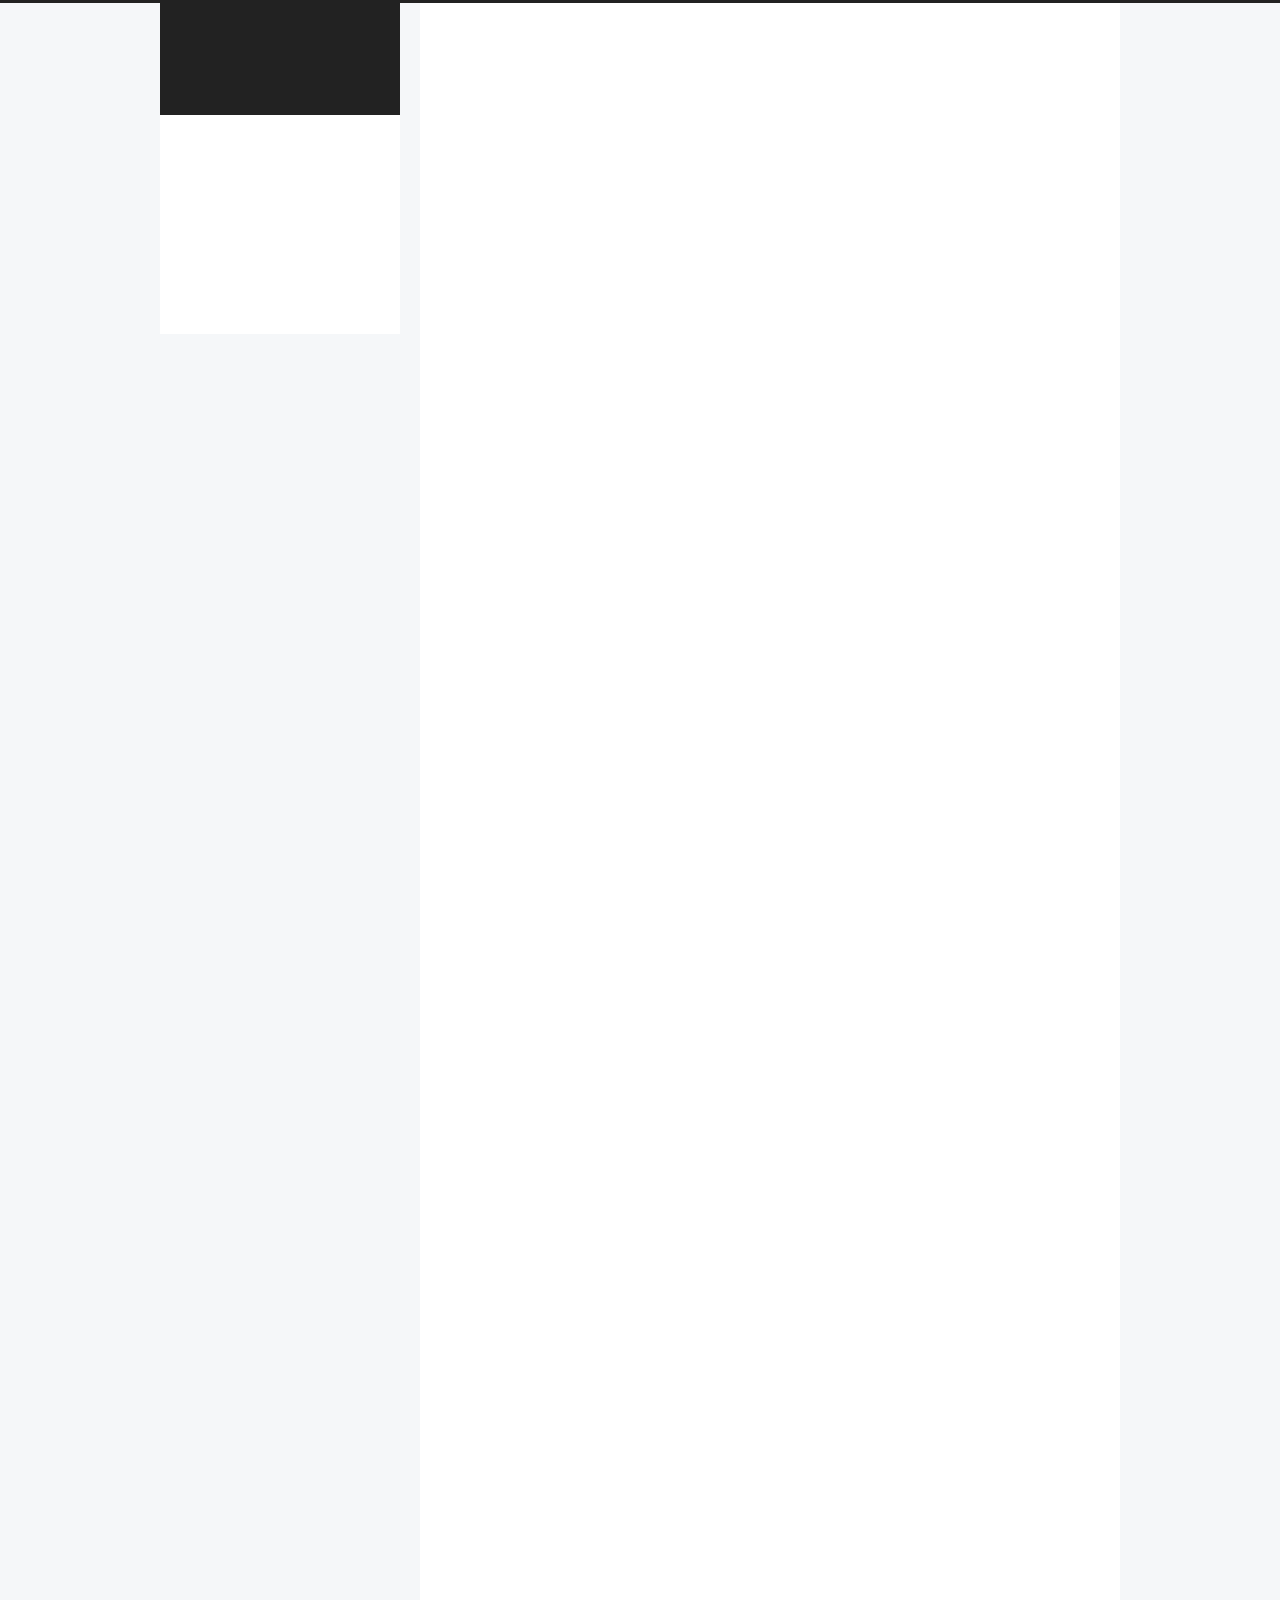
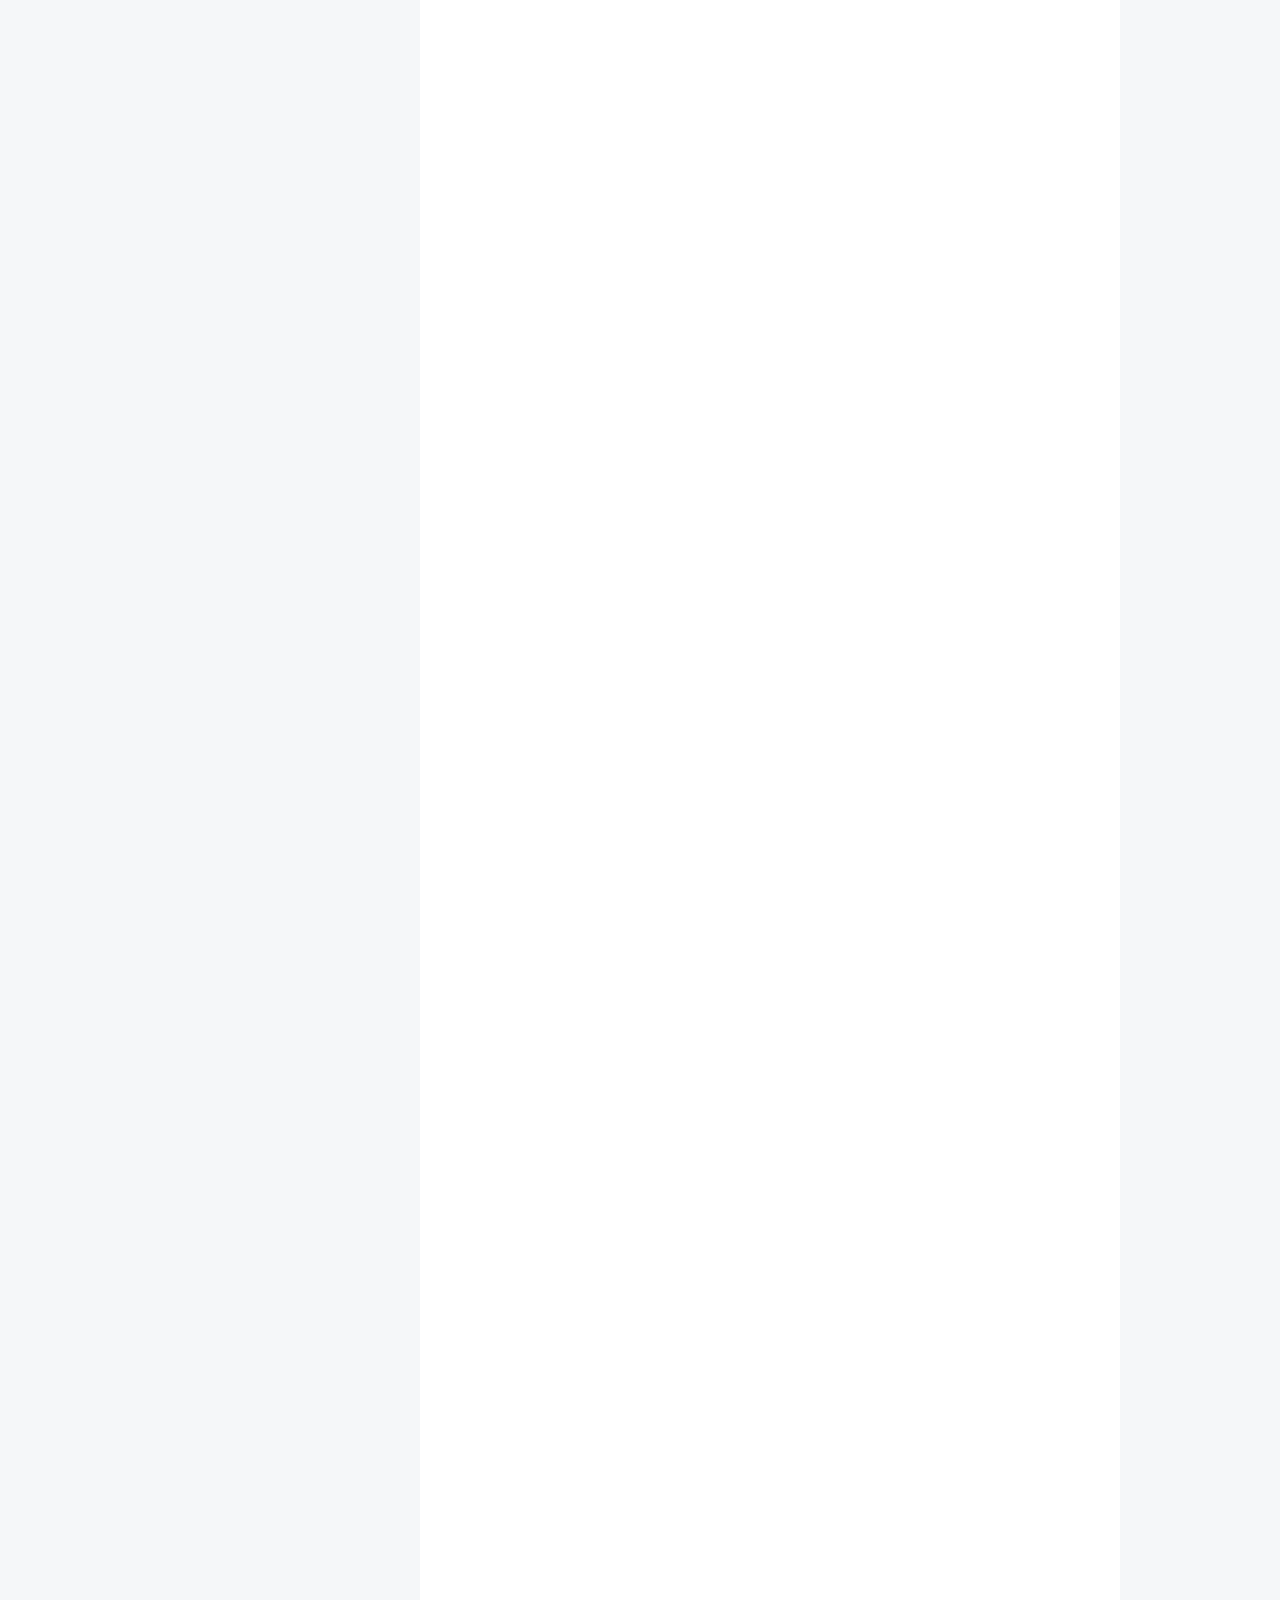
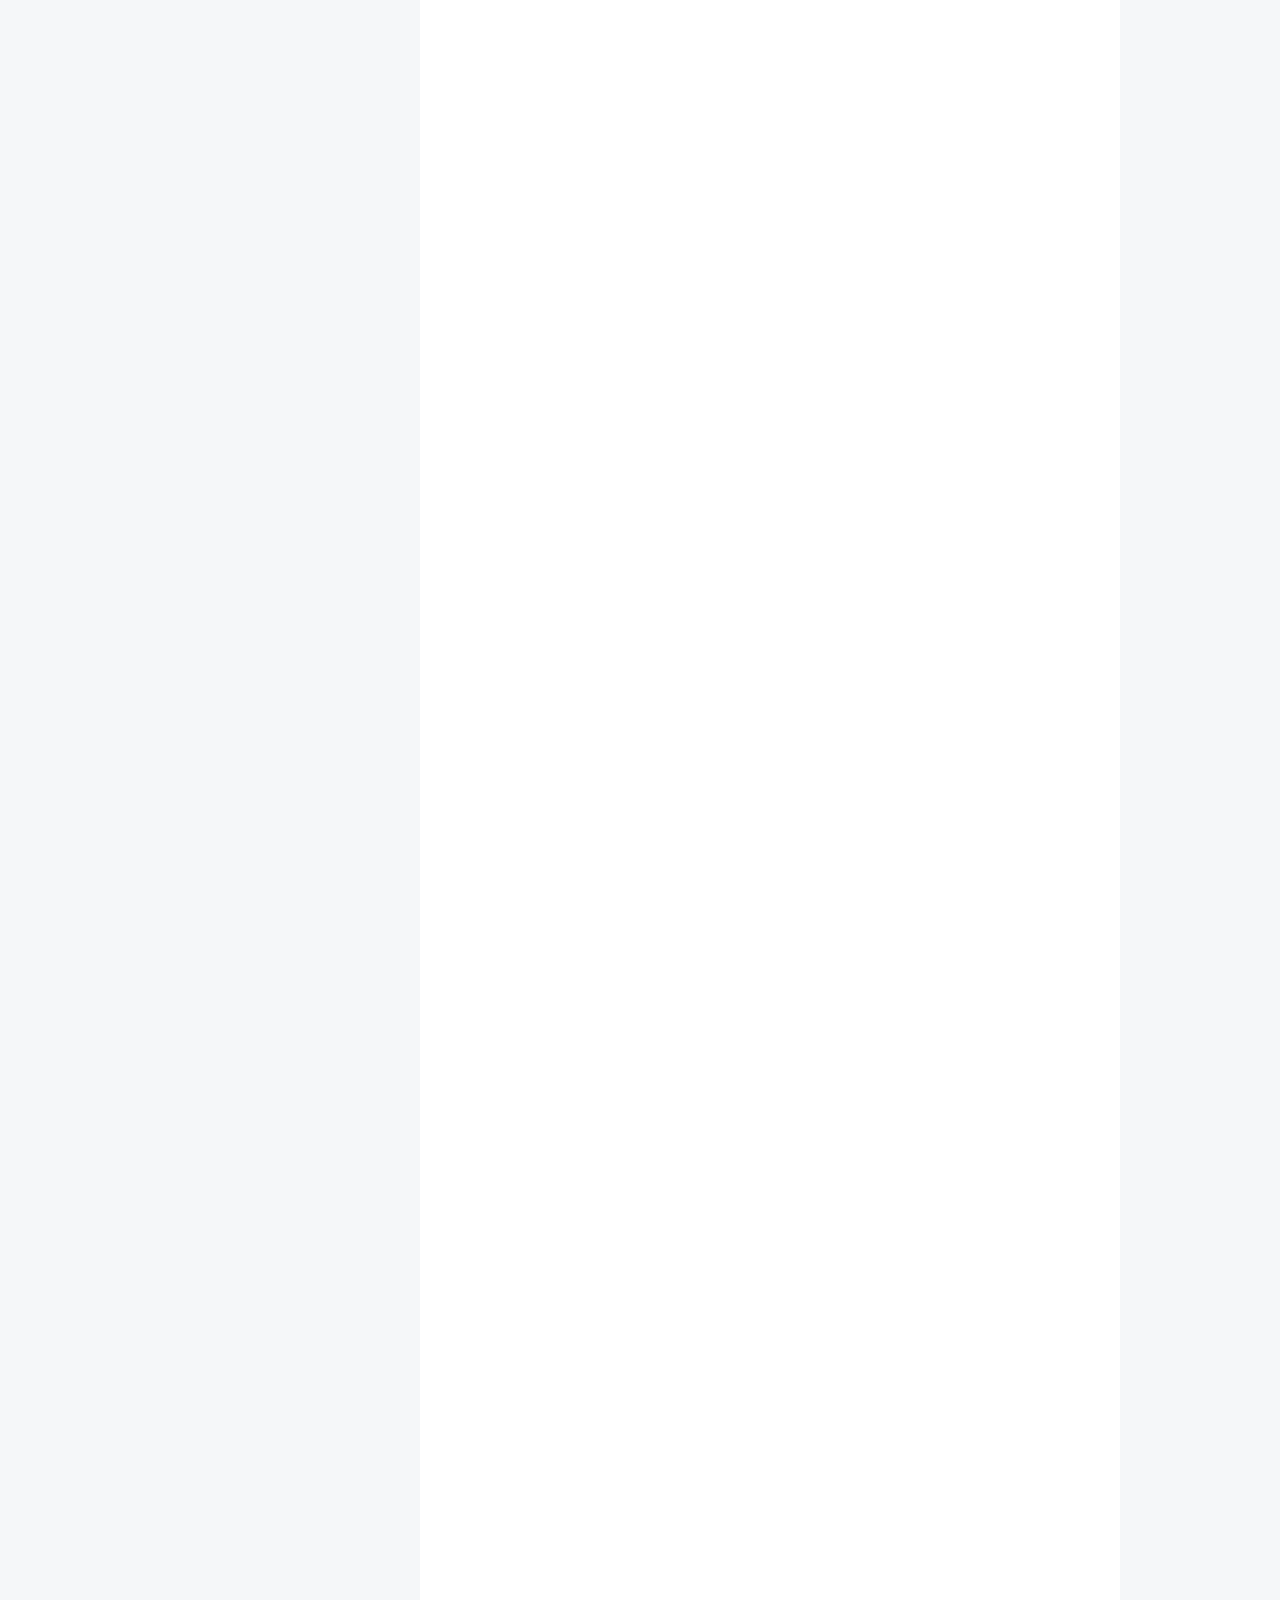
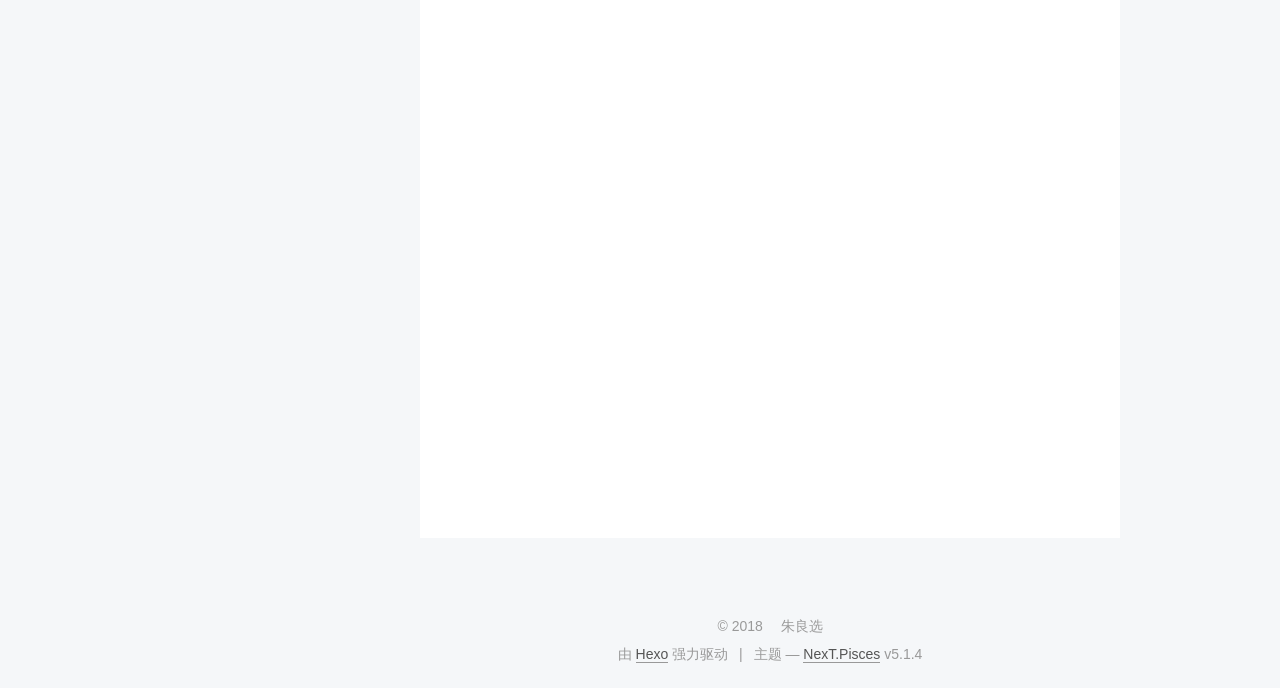
==== index.html @ 96e9fbef "Site updated: 2018-04-19 09:30:30" ====
<!DOCTYPE html>



  


<html class="theme-next pisces use-motion" lang="zh-Hans">
<head>
  <meta charset="UTF-8"/>
<meta http-equiv="X-UA-Compatible" content="IE=edge" />
<meta name="viewport" content="width=device-width, initial-scale=1, maximum-scale=1"/>
<meta name="theme-color" content="#222">









<meta http-equiv="Cache-Control" content="no-transform" />
<meta http-equiv="Cache-Control" content="no-siteapp" />
















  
  
  <link href="/lib/fancybox/source/jquery.fancybox.css?v=2.1.5" rel="stylesheet" type="text/css" />







<link href="/lib/font-awesome/css/font-awesome.min.css?v=4.6.2" rel="stylesheet" type="text/css" />

<link href="/css/main.css?v=5.1.4" rel="stylesheet" type="text/css" />


  <link rel="apple-touch-icon" sizes="180x180" href="/images/apple-touch-icon-next.png?v=5.1.4">


  <link rel="icon" type="image/png" sizes="32x32" href="/images/favicon-32x32-next.png?v=5.1.4">


  <link rel="icon" type="image/png" sizes="16x16" href="/images/favicon-16x16-next.png?v=5.1.4">


  <link rel="mask-icon" href="/images/logo.svg?v=5.1.4" color="#222">





  <meta name="keywords" content="Hexo, NexT" />










<meta name="description" content="记录编程成长点点滴滴2018-">
<meta property="og:type" content="website">
<meta property="og:title" content="编程知识小记">
<meta property="og:url" content="http://yoursite.com/index.html">
<meta property="og:site_name" content="编程知识小记">
<meta property="og:description" content="记录编程成长点点滴滴2018-">
<meta property="og:locale" content="zh-Hans">
<meta name="twitter:card" content="summary">
<meta name="twitter:title" content="编程知识小记">
<meta name="twitter:description" content="记录编程成长点点滴滴2018-">



<script type="text/javascript" id="hexo.configurations">
  var NexT = window.NexT || {};
  var CONFIG = {
    root: '/',
    scheme: 'Pisces',
    version: '5.1.4',
    sidebar: {"position":"left","display":"post","offset":12,"b2t":false,"scrollpercent":false,"onmobile":false},
    fancybox: true,
    tabs: true,
    motion: {"enable":true,"async":false,"transition":{"post_block":"fadeIn","post_header":"slideDownIn","post_body":"slideDownIn","coll_header":"slideLeftIn","sidebar":"slideUpIn"}},
    duoshuo: {
      userId: '0',
      author: '博主'
    },
    algolia: {
      applicationID: '',
      apiKey: '',
      indexName: '',
      hits: {"per_page":10},
      labels: {"input_placeholder":"Search for Posts","hits_empty":"We didn't find any results for the search: ${query}","hits_stats":"${hits} results found in ${time} ms"}
    }
  };
</script>



  <link rel="canonical" href="http://yoursite.com/"/>





  <title>编程知识小记</title>
  





  <script type="text/javascript">
    var _hmt = _hmt || [];
    (function() {
      var hm = document.createElement("script");
      hm.src = "https://hm.baidu.com/hm.js?57b7ca140323412e5aaeb83047a37b7d";
      var s = document.getElementsByTagName("script")[0];
      s.parentNode.insertBefore(hm, s);
    })();
  </script>




</head>

<body itemscope itemtype="http://schema.org/WebPage" lang="zh-Hans">

  
  
    
  

  <div class="container sidebar-position-left 
  page-home">
    <div class="headband"></div>

    <header id="header" class="header" itemscope itemtype="http://schema.org/WPHeader">
      <div class="header-inner"><div class="site-brand-wrapper">
  <div class="site-meta ">
    

    <div class="custom-logo-site-title">
      <a href="/"  class="brand" rel="start">
        <span class="logo-line-before"><i></i></span>
        <span class="site-title">编程知识小记</span>
        <span class="logo-line-after"><i></i></span>
      </a>
    </div>
      
        <p class="site-subtitle">Java</p>
      
  </div>

  <div class="site-nav-toggle">
    <button>
      <span class="btn-bar"></span>
      <span class="btn-bar"></span>
      <span class="btn-bar"></span>
    </button>
  </div>
</div>

<nav class="site-nav">
  

  
    <ul id="menu" class="menu">
      
        
        <li class="menu-item menu-item-home">
          <a href="/" rel="section">
            
              <i class="menu-item-icon fa fa-fw fa-question-circle"></i> <br />
            
            首页
          </a>
        </li>
      
        
        <li class="menu-item menu-item-archives">
          <a href="/archives" rel="section">
            
              <i class="menu-item-icon fa fa-fw fa-question-circle"></i> <br />
            
            归档
          </a>
        </li>
      
        
        <li class="menu-item menu-item-categories">
          <a href="/categories" rel="section">
            
              <i class="menu-item-icon fa fa-fw fa-question-circle"></i> <br />
            
            分类
          </a>
        </li>
      
        
        <li class="menu-item menu-item-tags">
          <a href="/tags" rel="section">
            
              <i class="menu-item-icon fa fa-fw fa-question-circle"></i> <br />
            
            标签
          </a>
        </li>
      
        
        <li class="menu-item menu-item-about">
          <a href="/about" rel="section">
            
              <i class="menu-item-icon fa fa-fw fa-question-circle"></i> <br />
            
            关于
          </a>
        </li>
      

      
    </ul>
  

  
</nav>



 </div>
    </header>

    <main id="main" class="main">
      <div class="main-inner">
        <div class="content-wrap">
          <div id="content" class="content">
            
  <section id="posts" class="posts-expand">
    
      

  

  
  
  

  <article class="post post-type-tags" itemscope itemtype="http://schema.org/Article">
  
  
  
  <div class="post-block">
    <link itemprop="mainEntityOfPage" href="http://yoursite.com/2018/04/12/一、nginx安装与使用/">

    <span hidden itemprop="author" itemscope itemtype="http://schema.org/Person">
      <meta itemprop="name" content="朱良选">
      <meta itemprop="description" content="">
      <meta itemprop="image" content="/images/avatar.png">
    </span>

    <span hidden itemprop="publisher" itemscope itemtype="http://schema.org/Organization">
      <meta itemprop="name" content="编程知识小记">
    </span>

    
      <header class="post-header">

        
        
          <h1 class="post-title" itemprop="name headline">
                
                <a class="post-title-link" href="/2018/04/12/一、nginx安装与使用/" itemprop="url">nginx简介和安装</a></h1>
        

        <div class="post-meta">
          <span class="post-time">
            
              <span class="post-meta-item-icon">
                <i class="fa fa-calendar-o"></i>
              </span>
              
                <span class="post-meta-item-text">发表于</span>
              
              <time title="创建于" itemprop="dateCreated datePublished" datetime="2018-04-12T17:37:16+08:00">
                2018-04-12
              </time>
            

            

            
          </span>

          

          
            
          

          
          

          

          

          

        </div>
      </header>
    

    
    
    
    <div class="post-body" itemprop="articleBody">

      
      

      
        
          
          Nginx简介Nginx (engine x) 是一个高性能的HTTP和反向代理服务器，也是一个IMAP/POP3/SMTP服务器。Nginx是由伊戈尔·赛索耶夫为俄罗斯访问量第二的Rambler.ru站点（俄文：Рамблер）开发的，第一个公开版本0.1.0发布于2004年10月4日。其将源代码
          ...
          <!--noindex-->
          <div class="post-button text-center">
            <a class="btn" href="/2018/04/12/一、nginx安装与使用/#more" rel="contents">
              阅读全文 &raquo;
            </a>
          </div>
          <!--/noindex-->
        
      
    </div>
    
    
    

    

    

    

    <footer class="post-footer">
      

      

      

      
      
        <div class="post-eof"></div>
      
    </footer>
  </div>
  
  
  
  </article>


    
      

  

  
  
  

  <article class="post post-type-tags" itemscope itemtype="http://schema.org/Article">
  
  
  
  <div class="post-block">
    <link itemprop="mainEntityOfPage" href="http://yoursite.com/2018/03/06/全国地区表sql/">

    <span hidden itemprop="author" itemscope itemtype="http://schema.org/Person">
      <meta itemprop="name" content="朱良选">
      <meta itemprop="description" content="">
      <meta itemprop="image" content="/images/avatar.png">
    </span>

    <span hidden itemprop="publisher" itemscope itemtype="http://schema.org/Organization">
      <meta itemprop="name" content="编程知识小记">
    </span>

    
      <header class="post-header">

        
        
          <h1 class="post-title" itemprop="name headline">
                
                <a class="post-title-link" href="/2018/03/06/全国地区表sql/" itemprop="url">全国地区表sql</a></h1>
        

        <div class="post-meta">
          <span class="post-time">
            
              <span class="post-meta-item-icon">
                <i class="fa fa-calendar-o"></i>
              </span>
              
                <span class="post-meta-item-text">发表于</span>
              
              <time title="创建于" itemprop="dateCreated datePublished" datetime="2018-03-06T19:37:16+08:00">
                2018-03-06
              </time>
            

            

            
          </span>

          
            <span class="post-category" >
            
              <span class="post-meta-divider">|</span>
            
              <span class="post-meta-item-icon">
                <i class="fa fa-folder-o"></i>
              </span>
              
                <span class="post-meta-item-text">分类于</span>
              
              
                <span itemprop="about" itemscope itemtype="http://schema.org/Thing">
                  <a href="/categories/数据采集/" itemprop="url" rel="index">
                    <span itemprop="name">数据采集</span>
                  </a>
                </span>

                
                
              
            </span>
          

          
            
          

          
          

          

          

          

        </div>
      </header>
    

    
    
    
    <div class="post-body" itemprop="articleBody">

      
      

      
        
          <p>mysql全国地区表，省市县三级，分三表，省表，市表，县区表<br>
          <!--noindex-->
          <div class="post-button text-center">
            <a class="btn" href="/2018/03/06/全国地区表sql/#more" rel="contents">
              阅读全文 &raquo;
            </a>
          </div>
          <!--/noindex-->
        
      
    </div>
    
    
    

    

    

    

    <footer class="post-footer">
      

      

      

      
      
        <div class="post-eof"></div>
      
    </footer>
  </div>
  
  
  
  </article>


    
      

  

  
  
  

  <article class="post post-type-tags" itemscope itemtype="http://schema.org/Article">
  
  
  
  <div class="post-block">
    <link itemprop="mainEntityOfPage" href="http://yoursite.com/2018/03/06/行业分类表sql/">

    <span hidden itemprop="author" itemscope itemtype="http://schema.org/Person">
      <meta itemprop="name" content="朱良选">
      <meta itemprop="description" content="">
      <meta itemprop="image" content="/images/avatar.png">
    </span>

    <span hidden itemprop="publisher" itemscope itemtype="http://schema.org/Organization">
      <meta itemprop="name" content="编程知识小记">
    </span>

    
      <header class="post-header">

        
        
          <h1 class="post-title" itemprop="name headline">
                
                <a class="post-title-link" href="/2018/03/06/行业分类表sql/" itemprop="url">行业分类表sql</a></h1>
        

        <div class="post-meta">
          <span class="post-time">
            
              <span class="post-meta-item-icon">
                <i class="fa fa-calendar-o"></i>
              </span>
              
                <span class="post-meta-item-text">发表于</span>
              
              <time title="创建于" itemprop="dateCreated datePublished" datetime="2018-03-06T19:37:16+08:00">
                2018-03-06
              </time>
            

            

            
          </span>

          
            <span class="post-category" >
            
              <span class="post-meta-divider">|</span>
            
              <span class="post-meta-item-icon">
                <i class="fa fa-folder-o"></i>
              </span>
              
                <span class="post-meta-item-text">分类于</span>
              
              
                <span itemprop="about" itemscope itemtype="http://schema.org/Thing">
                  <a href="/categories/数据采集/" itemprop="url" rel="index">
                    <span itemprop="name">数据采集</span>
                  </a>
                </span>

                
                
              
            </span>
          

          
            
          

          
          

          

          

          

        </div>
      </header>
    

    
    
    
    <div class="post-body" itemprop="articleBody">

      
      

      
        
          <p>mysql行业分类表，单表，4层<br>
          <!--noindex-->
          <div class="post-button text-center">
            <a class="btn" href="/2018/03/06/行业分类表sql/#more" rel="contents">
              阅读全文 &raquo;
            </a>
          </div>
          <!--/noindex-->
        
      
    </div>
    
    
    

    

    

    

    <footer class="post-footer">
      

      

      

      
      
        <div class="post-eof"></div>
      
    </footer>
  </div>
  
  
  
  </article>


    
      

  

  
  
  

  <article class="post post-type-tags" itemscope itemtype="http://schema.org/Article">
  
  
  
  <div class="post-block">
    <link itemprop="mainEntityOfPage" href="http://yoursite.com/2018/03/05/git常用命令/">

    <span hidden itemprop="author" itemscope itemtype="http://schema.org/Person">
      <meta itemprop="name" content="朱良选">
      <meta itemprop="description" content="">
      <meta itemprop="image" content="/images/avatar.png">
    </span>

    <span hidden itemprop="publisher" itemscope itemtype="http://schema.org/Organization">
      <meta itemprop="name" content="编程知识小记">
    </span>

    
      <header class="post-header">

        
        
          <h1 class="post-title" itemprop="name headline">
                
                <a class="post-title-link" href="/2018/03/05/git常用命令/" itemprop="url">git常用命令</a></h1>
        

        <div class="post-meta">
          <span class="post-time">
            
              <span class="post-meta-item-icon">
                <i class="fa fa-calendar-o"></i>
              </span>
              
                <span class="post-meta-item-text">发表于</span>
              
              <time title="创建于" itemprop="dateCreated datePublished" datetime="2018-03-05T20:37:16+08:00">
                2018-03-05
              </time>
            

            

            
          </span>

          
            <span class="post-category" >
            
              <span class="post-meta-divider">|</span>
            
              <span class="post-meta-item-icon">
                <i class="fa fa-folder-o"></i>
              </span>
              
                <span class="post-meta-item-text">分类于</span>
              
              
                <span itemprop="about" itemscope itemtype="http://schema.org/Thing">
                  <a href="/categories/git/" itemprop="url" rel="index">
                    <span itemprop="name">git</span>
                  </a>
                </span>

                
                
              
            </span>
          

          
            
          

          
          

          

          

          

        </div>
      </header>
    

    
    
    
    <div class="post-body" itemprop="articleBody">

      
      

      
        
          <h2 id="配置"><a href="#配置" class="headerlink" title="配置"></a>配置</h2><h3 id="查看已经存在的配置"><a href="#查看已经存在的配置" class="headerlink" title="查看已经存在的配置"></a>查看已经存在的配置</h3><figure class="highlight plain"><table><tr><td class="gutter"><pre><span class="line">1</span><br></pre></td><td class="code"><pre><span class="line">git config --list</span><br></pre></td></tr></table></figure>
<h3 id="配置用户名和邮箱"><a href="#配置用户名和邮箱" class="headerlink" title="配置用户名和邮箱"></a>配置用户名和邮箱</h3><figure class="highlight plain"><table><tr><td class="gutter"><pre><span class="line">1</span><br><span class="line">2</span><br></pre></td><td class="code"><pre><span class="line">git config --global user.name &quot;Tocy&quot;</span><br><span class="line">git config --global user.email &quot;zyvj@qq.com&quot;</span><br></pre></td></tr></table></figure>
<h3 id="让git显示颜色"><a href="#让git显示颜色" class="headerlink" title="让git显示颜色"></a>让git显示颜色</h3><figure class="highlight plain"><table><tr><td class="gutter"><pre><span class="line">1</span><br></pre></td><td class="code"><pre><span class="line">$ git config --global color.ui true</span><br></pre></td></tr></table></figure>
          <!--noindex-->
          <div class="post-button text-center">
            <a class="btn" href="/2018/03/05/git常用命令/#more" rel="contents">
              阅读全文 &raquo;
            </a>
          </div>
          <!--/noindex-->
        
      
    </div>
    
    
    

    

    

    

    <footer class="post-footer">
      

      

      

      
      
        <div class="post-eof"></div>
      
    </footer>
  </div>
  
  
  
  </article>


    
      

  

  
  
  

  <article class="post post-type-tags" itemscope itemtype="http://schema.org/Article">
  
  
  
  <div class="post-block">
    <link itemprop="mainEntityOfPage" href="http://yoursite.com/2018/03/05/soapui测试webservice/">

    <span hidden itemprop="author" itemscope itemtype="http://schema.org/Person">
      <meta itemprop="name" content="朱良选">
      <meta itemprop="description" content="">
      <meta itemprop="image" content="/images/avatar.png">
    </span>

    <span hidden itemprop="publisher" itemscope itemtype="http://schema.org/Organization">
      <meta itemprop="name" content="编程知识小记">
    </span>

    
      <header class="post-header">

        
        
          <h1 class="post-title" itemprop="name headline">
                
                <a class="post-title-link" href="/2018/03/05/soapui测试webservice/" itemprop="url">webservice学习三，soapui测试</a></h1>
        

        <div class="post-meta">
          <span class="post-time">
            
              <span class="post-meta-item-icon">
                <i class="fa fa-calendar-o"></i>
              </span>
              
                <span class="post-meta-item-text">发表于</span>
              
              <time title="创建于" itemprop="dateCreated datePublished" datetime="2018-03-05T19:37:16+08:00">
                2018-03-05
              </time>
            

            

            
          </span>

          
            <span class="post-category" >
            
              <span class="post-meta-divider">|</span>
            
              <span class="post-meta-item-icon">
                <i class="fa fa-folder-o"></i>
              </span>
              
                <span class="post-meta-item-text">分类于</span>
              
              
                <span itemprop="about" itemscope itemtype="http://schema.org/Thing">
                  <a href="/categories/webservice/" itemprop="url" rel="index">
                    <span itemprop="name">webservice</span>
                  </a>
                </span>

                
                
              
            </span>
          

          
            
          

          
          

          

          

          

        </div>
      </header>
    

    
    
    
    <div class="post-body" itemprop="articleBody">

      
      

      
        
          <h1 id="soapui测试"><a href="#soapui测试" class="headerlink" title="soapui测试"></a>soapui测试</h1><h2 id="加入header头验证"><a href="#加入header头验证" class="headerlink" title="加入header头验证"></a>加入header头验证</h2>
          <!--noindex-->
          <div class="post-button text-center">
            <a class="btn" href="/2018/03/05/soapui测试webservice/#more" rel="contents">
              阅读全文 &raquo;
            </a>
          </div>
          <!--/noindex-->
        
      
    </div>
    
    
    

    

    

    

    <footer class="post-footer">
      

      

      

      
      
        <div class="post-eof"></div>
      
    </footer>
  </div>
  
  
  
  </article>


    
      

  

  
  
  

  <article class="post post-type-tags" itemscope itemtype="http://schema.org/Article">
  
  
  
  <div class="post-block">
    <link itemprop="mainEntityOfPage" href="http://yoursite.com/2018/03/05/1.服务治理Eureka/">

    <span hidden itemprop="author" itemscope itemtype="http://schema.org/Person">
      <meta itemprop="name" content="朱良选">
      <meta itemprop="description" content="">
      <meta itemprop="image" content="/images/avatar.png">
    </span>

    <span hidden itemprop="publisher" itemscope itemtype="http://schema.org/Organization">
      <meta itemprop="name" content="编程知识小记">
    </span>

    
      <header class="post-header">

        
        
          <h1 class="post-title" itemprop="name headline">
                
                <a class="post-title-link" href="/2018/03/05/1.服务治理Eureka/" itemprop="url">springcloud学习一，服务治理Eureka</a></h1>
        

        <div class="post-meta">
          <span class="post-time">
            
              <span class="post-meta-item-icon">
                <i class="fa fa-calendar-o"></i>
              </span>
              
                <span class="post-meta-item-text">发表于</span>
              
              <time title="创建于" itemprop="dateCreated datePublished" datetime="2018-03-05T19:37:16+08:00">
                2018-03-05
              </time>
            

            

            
          </span>

          
            <span class="post-category" >
            
              <span class="post-meta-divider">|</span>
            
              <span class="post-meta-item-icon">
                <i class="fa fa-folder-o"></i>
              </span>
              
                <span class="post-meta-item-text">分类于</span>
              
              
                <span itemprop="about" itemscope itemtype="http://schema.org/Thing">
                  <a href="/categories/springcloud/" itemprop="url" rel="index">
                    <span itemprop="name">springcloud</span>
                  </a>
                </span>

                
                
              
            </span>
          

          
            
          

          
          

          

          

          

        </div>
      </header>
    

    
    
    
    <div class="post-body" itemprop="articleBody">

      
      

      
        
          <h2 id="搭建服务注册中心"><a href="#搭建服务注册中心" class="headerlink" title="搭建服务注册中心"></a>搭建服务注册中心</h2><h3 id="方式一：idea创建"><a href="#方式一：idea创建" class="headerlink" title="方式一：idea创建"></a>方式一：idea创建</h3><h4 id="idea创建spring-initializr项目"><a href="#idea创建spring-initializr项目" class="headerlink" title="idea创建spring initializr项目"></a>idea创建spring initializr项目</h4><h4 id="输入项目名，坐标，打包方式，引入的依赖等"><a href="#输入项目名，坐标，打包方式，引入的依赖等" class="headerlink" title="输入项目名，坐标，打包方式，引入的依赖等"></a>输入项目名，坐标，打包方式，引入的依赖等</h4><h4 id="实例pom-xml"><a href="#实例pom-xml" class="headerlink" title="实例pom.xml"></a>实例pom.xml</h4>
          <!--noindex-->
          <div class="post-button text-center">
            <a class="btn" href="/2018/03/05/1.服务治理Eureka/#more" rel="contents">
              阅读全文 &raquo;
            </a>
          </div>
          <!--/noindex-->
        
      
    </div>
    
    
    

    

    

    

    <footer class="post-footer">
      

      

      

      
      
        <div class="post-eof"></div>
      
    </footer>
  </div>
  
  
  
  </article>


    
      

  

  
  
  

  <article class="post post-type-tags" itemscope itemtype="http://schema.org/Article">
  
  
  
  <div class="post-block">
    <link itemprop="mainEntityOfPage" href="http://yoursite.com/2018/03/04/webservice服务端开发/">

    <span hidden itemprop="author" itemscope itemtype="http://schema.org/Person">
      <meta itemprop="name" content="朱良选">
      <meta itemprop="description" content="">
      <meta itemprop="image" content="/images/avatar.png">
    </span>

    <span hidden itemprop="publisher" itemscope itemtype="http://schema.org/Organization">
      <meta itemprop="name" content="编程知识小记">
    </span>

    
      <header class="post-header">

        
        
          <h1 class="post-title" itemprop="name headline">
                
                <a class="post-title-link" href="/2018/03/04/webservice服务端开发/" itemprop="url">webservice学习一，服务端开发</a></h1>
        

        <div class="post-meta">
          <span class="post-time">
            
              <span class="post-meta-item-icon">
                <i class="fa fa-calendar-o"></i>
              </span>
              
                <span class="post-meta-item-text">发表于</span>
              
              <time title="创建于" itemprop="dateCreated datePublished" datetime="2018-03-04T20:37:16+08:00">
                2018-03-04
              </time>
            

            

            
          </span>

          
            <span class="post-category" >
            
              <span class="post-meta-divider">|</span>
            
              <span class="post-meta-item-icon">
                <i class="fa fa-folder-o"></i>
              </span>
              
                <span class="post-meta-item-text">分类于</span>
              
              
                <span itemprop="about" itemscope itemtype="http://schema.org/Thing">
                  <a href="/categories/webservice/" itemprop="url" rel="index">
                    <span itemprop="name">webservice</span>
                  </a>
                </span>

                
                
              
            </span>
          

          
            
          

          
          

          

          

          

        </div>
      </header>
    

    
    
    
    <div class="post-body" itemprop="articleBody">

      
      

      
        
          <h1 id="idea开发webservice服务端"><a href="#idea开发webservice服务端" class="headerlink" title="idea开发webservice服务端"></a>idea开发webservice服务端</h1><h1 id="SSM集成"><a href="#SSM集成" class="headerlink" title="SSM集成"></a>SSM集成</h1><h2 id="引入依赖"><a href="#引入依赖" class="headerlink" title="引入依赖"></a>引入依赖</h2><p>pom.xml<br><figure class="highlight xml"><table><tr><td class="gutter"><pre><span class="line">1</span><br><span class="line">2</span><br><span class="line">3</span><br><span class="line">4</span><br><span class="line">5</span><br><span class="line">6</span><br><span class="line">7</span><br><span class="line">8</span><br><span class="line">9</span><br><span class="line">10</span><br><span class="line">11</span><br><span class="line">12</span><br><span class="line">13</span><br><span class="line">14</span><br><span class="line">15</span><br><span class="line">16</span><br><span class="line">17</span><br><span class="line">18</span><br><span class="line">19</span><br><span class="line">20</span><br><span class="line">21</span><br></pre></td><td class="code"><pre><span class="line"><span class="comment">&lt;!--cxf webservice依赖--&gt;</span></span><br><span class="line"><span class="tag">&lt;<span class="name">dependency</span>&gt;</span></span><br><span class="line">	<span class="tag">&lt;<span class="name">groupId</span>&gt;</span>org.apache.cxf<span class="tag">&lt;/<span class="name">groupId</span>&gt;</span></span><br><span class="line">	<span class="tag">&lt;<span class="name">artifactId</span>&gt;</span>cxf-rt-frontend-jaxws<span class="tag">&lt;/<span class="name">artifactId</span>&gt;</span></span><br><span class="line">	<span class="tag">&lt;<span class="name">version</span>&gt;</span>3.2.1<span class="tag">&lt;/<span class="name">version</span>&gt;</span></span><br><span class="line"><span class="tag">&lt;/<span class="name">dependency</span>&gt;</span></span><br><span class="line"><span class="tag">&lt;<span class="name">dependency</span>&gt;</span></span><br><span class="line">	<span class="tag">&lt;<span class="name">groupId</span>&gt;</span>org.apache.cxf<span class="tag">&lt;/<span class="name">groupId</span>&gt;</span></span><br><span class="line">	<span class="tag">&lt;<span class="name">artifactId</span>&gt;</span>cxf-rt-transports-http<span class="tag">&lt;/<span class="name">artifactId</span>&gt;</span></span><br><span class="line">	<span class="tag">&lt;<span class="name">version</span>&gt;</span>3.2.1<span class="tag">&lt;/<span class="name">version</span>&gt;</span></span><br><span class="line"><span class="tag">&lt;/<span class="name">dependency</span>&gt;</span></span><br><span class="line"><span class="tag">&lt;<span class="name">dependency</span>&gt;</span></span><br><span class="line">	<span class="tag">&lt;<span class="name">groupId</span>&gt;</span>org.apache.cxf<span class="tag">&lt;/<span class="name">groupId</span>&gt;</span></span><br><span class="line">	<span class="tag">&lt;<span class="name">artifactId</span>&gt;</span>cxf-rt-ws-security<span class="tag">&lt;/<span class="name">artifactId</span>&gt;</span></span><br><span class="line">	<span class="tag">&lt;<span class="name">version</span>&gt;</span>3.2.1<span class="tag">&lt;/<span class="name">version</span>&gt;</span></span><br><span class="line"><span class="tag">&lt;/<span class="name">dependency</span>&gt;</span></span><br><span class="line"><span class="tag">&lt;<span class="name">dependency</span>&gt;</span></span><br><span class="line">	<span class="tag">&lt;<span class="name">groupId</span>&gt;</span>org.apache.cxf<span class="tag">&lt;/<span class="name">groupId</span>&gt;</span></span><br><span class="line">	<span class="tag">&lt;<span class="name">artifactId</span>&gt;</span>cxf-rt-transports-http-jetty<span class="tag">&lt;/<span class="name">artifactId</span>&gt;</span></span><br><span class="line">	<span class="tag">&lt;<span class="name">version</span>&gt;</span>3.2.1<span class="tag">&lt;/<span class="name">version</span>&gt;</span></span><br><span class="line"><span class="tag">&lt;/<span class="name">dependency</span>&gt;</span></span><br></pre></td></tr></table></figure></p>
          <!--noindex-->
          <div class="post-button text-center">
            <a class="btn" href="/2018/03/04/webservice服务端开发/#more" rel="contents">
              阅读全文 &raquo;
            </a>
          </div>
          <!--/noindex-->
        
      
    </div>
    
    
    

    

    

    

    <footer class="post-footer">
      

      

      

      
      
        <div class="post-eof"></div>
      
    </footer>
  </div>
  
  
  
  </article>


    
      

  

  
  
  

  <article class="post post-type-tags" itemscope itemtype="http://schema.org/Article">
  
  
  
  <div class="post-block">
    <link itemprop="mainEntityOfPage" href="http://yoursite.com/2018/03/04/webservice客户端开发/">

    <span hidden itemprop="author" itemscope itemtype="http://schema.org/Person">
      <meta itemprop="name" content="朱良选">
      <meta itemprop="description" content="">
      <meta itemprop="image" content="/images/avatar.png">
    </span>

    <span hidden itemprop="publisher" itemscope itemtype="http://schema.org/Organization">
      <meta itemprop="name" content="编程知识小记">
    </span>

    
      <header class="post-header">

        
        
          <h1 class="post-title" itemprop="name headline">
                
                <a class="post-title-link" href="/2018/03/04/webservice客户端开发/" itemprop="url">webservice学习二，客户端开发</a></h1>
        

        <div class="post-meta">
          <span class="post-time">
            
              <span class="post-meta-item-icon">
                <i class="fa fa-calendar-o"></i>
              </span>
              
                <span class="post-meta-item-text">发表于</span>
              
              <time title="创建于" itemprop="dateCreated datePublished" datetime="2018-03-04T19:37:16+08:00">
                2018-03-04
              </time>
            

            

            
          </span>

          
            <span class="post-category" >
            
              <span class="post-meta-divider">|</span>
            
              <span class="post-meta-item-icon">
                <i class="fa fa-folder-o"></i>
              </span>
              
                <span class="post-meta-item-text">分类于</span>
              
              
                <span itemprop="about" itemscope itemtype="http://schema.org/Thing">
                  <a href="/categories/webservice/" itemprop="url" rel="index">
                    <span itemprop="name">webservice</span>
                  </a>
                </span>

                
                
              
            </span>
          

          
            
          

          
          

          

          

          

        </div>
      </header>
    

    
    
    
    <div class="post-body" itemprop="articleBody">

      
      

      
        
          <h1 id="maven"><a href="#maven" class="headerlink" title="maven"></a>maven</h1><h2 id="创建maven项目"><a href="#创建maven项目" class="headerlink" title="创建maven项目"></a>创建maven项目</h2><p>pom.xml<br><figure class="highlight xml"><table><tr><td class="gutter"><pre><span class="line">1</span><br><span class="line">2</span><br><span class="line">3</span><br><span class="line">4</span><br><span class="line">5</span><br><span class="line">6</span><br><span class="line">7</span><br><span class="line">8</span><br><span class="line">9</span><br><span class="line">10</span><br><span class="line">11</span><br><span class="line">12</span><br><span class="line">13</span><br><span class="line">14</span><br><span class="line">15</span><br><span class="line">16</span><br><span class="line">17</span><br><span class="line">18</span><br></pre></td><td class="code"><pre><span class="line"><span class="tag">&lt;<span class="name">dependencies</span>&gt;</span></span><br><span class="line">	<span class="comment">&lt;!-- 6.webservice-cxf --&gt;</span></span><br><span class="line">	<span class="tag">&lt;<span class="name">dependency</span>&gt;</span></span><br><span class="line">		<span class="tag">&lt;<span class="name">groupId</span>&gt;</span>org.apache.cxf<span class="tag">&lt;/<span class="name">groupId</span>&gt;</span></span><br><span class="line">		<span class="tag">&lt;<span class="name">artifactId</span>&gt;</span>cxf-rt-frontend-jaxws<span class="tag">&lt;/<span class="name">artifactId</span>&gt;</span></span><br><span class="line">		<span class="tag">&lt;<span class="name">version</span>&gt;</span>3.0.5<span class="tag">&lt;/<span class="name">version</span>&gt;</span></span><br><span class="line">	<span class="tag">&lt;/<span class="name">dependency</span>&gt;</span></span><br><span class="line">	<span class="tag">&lt;<span class="name">dependency</span>&gt;</span></span><br><span class="line">		<span class="tag">&lt;<span class="name">groupId</span>&gt;</span>org.apache.cxf<span class="tag">&lt;/<span class="name">groupId</span>&gt;</span></span><br><span class="line">		<span class="tag">&lt;<span class="name">artifactId</span>&gt;</span>cxf-rt-transports-http<span class="tag">&lt;/<span class="name">artifactId</span>&gt;</span></span><br><span class="line">		<span class="tag">&lt;<span class="name">version</span>&gt;</span>3.0.5<span class="tag">&lt;/<span class="name">version</span>&gt;</span></span><br><span class="line">	<span class="tag">&lt;/<span class="name">dependency</span>&gt;</span></span><br><span class="line">	<span class="tag">&lt;<span class="name">dependency</span>&gt;</span></span><br><span class="line">		<span class="tag">&lt;<span class="name">groupId</span>&gt;</span>org.apache.cxf<span class="tag">&lt;/<span class="name">groupId</span>&gt;</span></span><br><span class="line">		<span class="tag">&lt;<span class="name">artifactId</span>&gt;</span>cxf-rt-ws-security<span class="tag">&lt;/<span class="name">artifactId</span>&gt;</span></span><br><span class="line">		<span class="tag">&lt;<span class="name">version</span>&gt;</span>3.0.5<span class="tag">&lt;/<span class="name">version</span>&gt;</span></span><br><span class="line">	<span class="tag">&lt;/<span class="name">dependency</span>&gt;</span></span><br><span class="line"><span class="tag">&lt;/<span class="name">dependencies</span>&gt;</span></span><br></pre></td></tr></table></figure></p>
          <!--noindex-->
          <div class="post-button text-center">
            <a class="btn" href="/2018/03/04/webservice客户端开发/#more" rel="contents">
              阅读全文 &raquo;
            </a>
          </div>
          <!--/noindex-->
        
      
    </div>
    
    
    

    

    

    

    <footer class="post-footer">
      

      

      

      
      
        <div class="post-eof"></div>
      
    </footer>
  </div>
  
  
  
  </article>


    
      

  

  
  
  

  <article class="post post-type-tags" itemscope itemtype="http://schema.org/Article">
  
  
  
  <div class="post-block">
    <link itemprop="mainEntityOfPage" href="http://yoursite.com/2018/03/02/使用github免费搭建程序员博客/">

    <span hidden itemprop="author" itemscope itemtype="http://schema.org/Person">
      <meta itemprop="name" content="朱良选">
      <meta itemprop="description" content="">
      <meta itemprop="image" content="/images/avatar.png">
    </span>

    <span hidden itemprop="publisher" itemscope itemtype="http://schema.org/Organization">
      <meta itemprop="name" content="编程知识小记">
    </span>

    
      <header class="post-header">

        
        
          <h1 class="post-title" itemprop="name headline">
                
                <a class="post-title-link" href="/2018/03/02/使用github免费搭建程序员博客/" itemprop="url">使用github免费搭建程序员博客</a></h1>
        

        <div class="post-meta">
          <span class="post-time">
            
              <span class="post-meta-item-icon">
                <i class="fa fa-calendar-o"></i>
              </span>
              
                <span class="post-meta-item-text">发表于</span>
              
              <time title="创建于" itemprop="dateCreated datePublished" datetime="2018-03-02T17:37:16+08:00">
                2018-03-02
              </time>
            

            

            
          </span>

          

          
            
          

          
          

          

          

          

        </div>
      </header>
    

    
    
    
    <div class="post-body" itemprop="articleBody">

      
      

      
        
          <h1 id="准备工作"><a href="#准备工作" class="headerlink" title="准备工作"></a>准备工作</h1><p>以windows为例：<br><br>github账号:<a href="https://github.com/" target="_blank" rel="noopener">https://github.com/</a><br><br>node.js软件:<a href="http://nodejs.cn/download/" target="_blank" rel="noopener">http://nodejs.cn/download/</a><br><br>git软件:<a href="https://git-scm.com/" target="_blank" rel="noopener">https://git-scm.com/</a><br><br>
          <!--noindex-->
          <div class="post-button text-center">
            <a class="btn" href="/2018/03/02/使用github免费搭建程序员博客/#more" rel="contents">
              阅读全文 &raquo;
            </a>
          </div>
          <!--/noindex-->
        
      
    </div>
    
    
    

    

    

    

    <footer class="post-footer">
      

      

      

      
      
        <div class="post-eof"></div>
      
    </footer>
  </div>
  
  
  
  </article>


    
  </section>

  


          </div>
          


          

        </div>
        
          
  
  <div class="sidebar-toggle">
    <div class="sidebar-toggle-line-wrap">
      <span class="sidebar-toggle-line sidebar-toggle-line-first"></span>
      <span class="sidebar-toggle-line sidebar-toggle-line-middle"></span>
      <span class="sidebar-toggle-line sidebar-toggle-line-last"></span>
    </div>
  </div>

  <aside id="sidebar" class="sidebar">
    
    <div class="sidebar-inner">

      

      

      <section class="site-overview-wrap sidebar-panel sidebar-panel-active">
        <div class="site-overview">
          <div class="site-author motion-element" itemprop="author" itemscope itemtype="http://schema.org/Person">
            
              <img class="site-author-image" itemprop="image"
                src="/images/avatar.png"
                alt="朱良选" />
            
              <p class="site-author-name" itemprop="name">朱良选</p>
              <p class="site-description motion-element" itemprop="description">记录编程成长点点滴滴2018-</p>
          </div>

          <nav class="site-state motion-element">

            
              <div class="site-state-item site-state-posts">
              
                <a href="/archives">
              
                  <span class="site-state-item-count">9</span>
                  <span class="site-state-item-name">日志</span>
                </a>
              </div>
            

            
              
              
              <div class="site-state-item site-state-categories">
                <a href="/categories/index.html">
                  <span class="site-state-item-count">4</span>
                  <span class="site-state-item-name">分类</span>
                </a>
              </div>
            

            
              
              
              <div class="site-state-item site-state-tags">
                <a href="/tags/index.html">
                  <span class="site-state-item-count">8</span>
                  <span class="site-state-item-name">标签</span>
                </a>
              </div>
            

          </nav>

          

          
            <div class="links-of-author motion-element">
                
                  <span class="links-of-author-item">
                    <a href="https://github.com/zhuliangxuan" target="_blank" title="GitHub">
                      
                        <i class="fa fa-fw fa-github"></i>GitHub</a>
                  </span>
                
                  <span class="links-of-author-item">
                    <a href="http://itmuch.com/" target="_blank" title="博客-周立Spring Cloud">
                      
                        <i class="fa fa-fw fa-globe"></i>博客-周立Spring Cloud</a>
                  </span>
                
                  <span class="links-of-author-item">
                    <a href="https://juejin.im/user/59b75f555188257e82675aa3/posts" target="_blank" title="掘金-Guo_1_9">
                      
                        <i class="fa fa-fw fa-globe"></i>掘金-Guo_1_9</a>
                  </span>
                
                  <span class="links-of-author-item">
                    <a href="http://www.cnblogs.com/ityouknow/category/914493.html" target="_blank" title="博客园-纯洁的微笑">
                      
                        <i class="fa fa-fw fa-globe"></i>博客园-纯洁的微笑</a>
                  </span>
                
            </div>
          

          
          

          
          

          

        </div>
      </section>

      

      

    </div>
  </aside>


        
      </div>
    </main>

    <footer id="footer" class="footer">
      <div class="footer-inner">
        <div class="copyright">&copy; <span itemprop="copyrightYear">2018</span>
  <span class="with-love">
    <i class="fa fa-user"></i>
  </span>
  <span class="author" itemprop="copyrightHolder">朱良选</span>

  
</div>


  <div class="powered-by">由 <a class="theme-link" target="_blank" href="https://hexo.io">Hexo</a> 强力驱动</div>



  <span class="post-meta-divider">|</span>



  <div class="theme-info">主题 &mdash; <a class="theme-link" target="_blank" href="https://github.com/iissnan/hexo-theme-next">NexT.Pisces</a> v5.1.4</div>




        







        
      </div>
    </footer>

    
      <div class="back-to-top">
        <i class="fa fa-arrow-up"></i>
        
      </div>
    

    

  </div>

  

<script type="text/javascript">
  if (Object.prototype.toString.call(window.Promise) !== '[object Function]') {
    window.Promise = null;
  }
</script>









  


  











  
  
    <script type="text/javascript" src="/lib/jquery/index.js?v=2.1.3"></script>
  

  
  
    <script type="text/javascript" src="/lib/fastclick/lib/fastclick.min.js?v=1.0.6"></script>
  

  
  
    <script type="text/javascript" src="/lib/jquery_lazyload/jquery.lazyload.js?v=1.9.7"></script>
  

  
  
    <script type="text/javascript" src="/lib/velocity/velocity.min.js?v=1.2.1"></script>
  

  
  
    <script type="text/javascript" src="/lib/velocity/velocity.ui.min.js?v=1.2.1"></script>
  

  
  
    <script type="text/javascript" src="/lib/fancybox/source/jquery.fancybox.pack.js?v=2.1.5"></script>
  

  
  
    <script type="text/javascript" src="/lib/canvas-nest/canvas-nest.min.js"></script>
  


  


  <script type="text/javascript" src="/js/src/utils.js?v=5.1.4"></script>

  <script type="text/javascript" src="/js/src/motion.js?v=5.1.4"></script>



  
  


  <script type="text/javascript" src="/js/src/affix.js?v=5.1.4"></script>

  <script type="text/javascript" src="/js/src/schemes/pisces.js?v=5.1.4"></script>



  

  


  <script type="text/javascript" src="/js/src/bootstrap.js?v=5.1.4"></script>



  


  




	





  





  












  





  

  

  

  
  

  

  

  

</body>
</html>
---- css/main.css ----
/* normalize.css v3.0.2 | MIT License | git.io/normalize */
html {
  font-family: sans-serif; /* 1 */
  -ms-text-size-adjust: 100%; /* 2 */
  -webkit-text-size-adjust: 100%; /* 2 */
}
body {
  margin: 0;
}
article,
aside,
details,
figcaption,
figure,
footer,
header,
hgroup,
main,
menu,
nav,
section,
summary {
  display: block;
}
audio,
canvas,
progress,
video {
  display: inline-block; /* 1 */
  vertical-align: baseline; /* 2 */
}
audio:not([controls]) {
  display: none;
  height: 0;
}
[hidden],
template {
  display: none;
}
a {
  background-color: transparent;
}
a:active,
a:hover {
  outline: 0;
}
abbr[title] {
  border-bottom: 1px dotted;
}
b,
strong {
  font-weight: bold;
}
dfn {
  font-style: italic;
}
h1 {
  font-size: 2em;
  margin: 0.67em 0;
}
mark {
  background: #ff0;
  color: #000;
}
small {
  font-size: 80%;
}
sub,
sup {
  font-size: 75%;
  line-height: 0;
  position: relative;
  vertical-align: baseline;
}
sup {
  top: -0.5em;
}
sub {
  bottom: -0.25em;
}
img {
  border: 0;
}
svg:not(:root) {
  overflow: hidden;
}
figure {
  margin: 1em 40px;
}
hr {
  -moz-box-sizing: content-box;
  box-sizing: content-box;
  height: 0;
}
pre {
  overflow: auto;
}
code,
kbd,
pre,
samp {
  font-family: monospace, monospace;
  font-size: 1em;
}
button,
input,
optgroup,
select,
textarea {
  color: inherit; /* 1 */
  font: inherit; /* 2 */
  margin: 0; /* 3 */
}
button {
  overflow: visible;
}
button,
select {
  text-transform: none;
}
button,
html input[type="button"],
input[type="reset"],
input[type="submit"] {
  -webkit-appearance: button; /* 2 */
  cursor: pointer; /* 3 */
}
button[disabled],
html input[disabled] {
  cursor: default;
}
button::-moz-focus-inner,
input::-moz-focus-inner {
  border: 0;
  padding: 0;
}
input {
  line-height: normal;
}
input[type="checkbox"],
input[type="radio"] {
  box-sizing: border-box; /* 1 */
  padding: 0; /* 2 */
}
input[type="number"]::-webkit-inner-spin-button,
input[type="number"]::-webkit-outer-spin-button {
  height: auto;
}
input[type="search"] {
  -webkit-appearance: textfield; /* 1 */
  -moz-box-sizing: content-box;
  -webkit-box-sizing: content-box; /* 2 */
  box-sizing: content-box;
}
input[type="search"]::-webkit-search-cancel-button,
input[type="search"]::-webkit-search-decoration {
  -webkit-appearance: none;
}
fieldset {
  border: 1px solid #c0c0c0;
  margin: 0 2px;
  padding: 0.35em 0.625em 0.75em;
}
legend {
  border: 0; /* 1 */
  padding: 0; /* 2 */
}
textarea {
  overflow: auto;
}
optgroup {
  font-weight: bold;
}
table {
  border-collapse: collapse;
  border-spacing: 0;
}
td,
th {
  padding: 0;
}
::selection {
  background: #262a30;
  color: #fff;
}
body {
  position: relative;
  font-family: 'Lato', "PingFang SC", "Microsoft YaHei", sans-serif;
  font-size: 14px;
  line-height: 2;
  color: #555;
  background: #f5f7f9;
}
@media (max-width: 767px) {
  body {
    padding-right: 0 !important;
  }
}
@media (min-width: 768px) and (max-width: 991px) {
  body {
    padding-right: 0 !important;
  }
}
@media (min-width: 1600px) {
  body {
    font-size: 16px;
  }
}
h1,
h2,
h3,
h4,
h5,
h6 {
  margin: 0;
  padding: 0;
  font-weight: bold;
  line-height: 1.5;
  font-family: 'Lato', "PingFang SC", "Microsoft YaHei", sans-serif;
}
h2,
h3,
h4,
h5,
h6 {
  margin: 20px 0 15px;
}
h1 {
  font-size: 22px;
}
@media (max-width: 767px) {
  h1 {
    font-size: 18px;
  }
}
h2 {
  font-size: 20px;
}
@media (max-width: 767px) {
  h2 {
    font-size: 16px;
  }
}
h3 {
  font-size: 18px;
}
@media (max-width: 767px) {
  h3 {
    font-size: 14px;
  }
}
h4 {
  font-size: 16px;
}
@media (max-width: 767px) {
  h4 {
    font-size: 12px;
  }
}
h5 {
  font-size: 14px;
}
@media (max-width: 767px) {
  h5 {
    font-size: 10px;
  }
}
h6 {
  font-size: 12px;
}
@media (max-width: 767px) {
  h6 {
    font-size: 8px;
  }
}
p {
  margin: 0 0 20px 0;
}
a {
  color: #555;
  text-decoration: none;
  outline: none;
  border-bottom: 1px solid #999;
  word-wrap: break-word;
}
a:hover {
  color: #222;
  border-bottom-color: #222;
}
blockquote {
  margin: 0;
  padding: 0;
}
img {
  display: block;
  margin: auto;
  max-width: 100%;
  height: auto;
}
hr {
  margin: 40px 0;
  height: 3px;
  border: none;
  background-color: #ddd;
  background-image: repeating-linear-gradient(-45deg, #fff, #fff 4px, transparent 4px, transparent 8px);
}
blockquote {
  padding: 0 15px;
  color: #666;
  border-left: 4px solid #ddd;
}
blockquote cite::before {
  content: "-";
  padding: 0 5px;
}
dt {
  font-weight: 700;
}
dd {
  margin: 0;
  padding: 0;
}
kbd {
  border: 1px solid #ccc;
  border-radius: 0.2em;
  box-shadow: 0.1em 0.1em 0.2em rgba(0,0,0,0.1);
  background-color: #f9f9f9;
  font-family: inherit;
  background-image: -webkit-linear-gradient(top, #eee, #fff, #eee);
  padding: 0.1em 0.3em;
  white-space: nowrap;
}
.text-left {
  text-align: left;
}
.text-center {
  text-align: center;
}
.text-right {
  text-align: right;
}
.text-justify {
  text-align: justify;
}
.text-nowrap {
  white-space: nowrap;
}
.text-lowercase {
  text-transform: lowercase;
}
.text-uppercase {
  text-transform: uppercase;
}
.text-capitalize {
  text-transform: capitalize;
}
.center-block {
  display: block;
  margin-left: auto;
  margin-right: auto;
}
.clearfix:before,
.clearfix:after {
  content: " ";
  display: table;
}
.clearfix:after {
  clear: both;
}
.pullquote {
  width: 45%;
}
.pullquote.left {
  float: left;
  margin-left: 5px;
  margin-right: 10px;
}
.pullquote.right {
  float: right;
  margin-left: 10px;
  margin-right: 5px;
}
.affix.affix.affix {
  position: fixed;
}
.translation {
  margin-top: -20px;
  font-size: 14px;
  color: #999;
}
.scrollbar-measure {
  width: 100px;
  height: 100px;
  overflow: scroll;
  position: absolute;
  top: -9999px;
}
.use-motion .motion-element {
  opacity: 0;
}
table {
  margin: 20px 0;
  width: 100%;
  border-collapse: collapse;
  border-spacing: 0;
  border: 1px solid #ddd;
  font-size: 14px;
  table-layout: fixed;
  word-wrap: break-all;
}
table>tbody>tr:nth-of-type(odd) {
  background-color: #f9f9f9;
}
table>tbody>tr:hover {
  background-color: #f5f5f5;
}
caption,
th,
td {
  padding: 8px;
  text-align: left;
  vertical-align: middle;
  font-weight: normal;
}
th,
td {
  border-bottom: 3px solid #ddd;
  border-right: 1px solid #eee;
}
th {
  padding-bottom: 10px;
  font-weight: 700;
}
td {
  border-bottom-width: 1px;
}
html,
body {
  height: 100%;
}
.container {
  position: relative;
  min-height: 100%;
}
.header-inner {
  margin: 0 auto;
  padding: 100px 0 70px;
  width: 700px;
}
@media (min-width: 1600px) {
  .container .header-inner {
    width: 900px;
  }
}
.main {
  padding-bottom: 150px;
}
.main-inner {
  margin: 0 auto;
  width: 700px;
}
@media (min-width: 1600px) {
  .container .main-inner {
    width: 900px;
  }
}
.footer {
  position: absolute;
  left: 0;
  bottom: 0;
  width: 100%;
  min-height: 50px;
}
.footer-inner {
  box-sizing: border-box;
  margin: 20px auto;
  width: 700px;
}
@media (min-width: 1600px) {
  .container .footer-inner {
    width: 900px;
  }
}
pre,
.highlight {
  overflow: auto;
  margin: 20px 0;
  padding: 0;
  font-size: 13px;
  color: #4d4d4c;
  background: #f7f7f7;
  line-height: 1.6;
}
pre,
code {
  font-family: consolas, Menlo, "PingFang SC", "Microsoft YaHei", monospace;
}
code {
  padding: 2px 4px;
  word-wrap: break-word;
  color: #555;
  background: #eee;
  border-radius: 3px;
  font-size: 13px;
}
pre {
  padding: 10px;
}
pre code {
  padding: 0;
  color: #4d4d4c;
  background: none;
  text-shadow: none;
}
.highlight {
  border-radius: 1px;
}
.highlight pre {
  border: none;
  margin: 0;
  padding: 10px 0;
}
.highlight table {
  margin: 0;
  width: auto;
  border: none;
}
.highlight td {
  border: none;
  padding: 0;
}
.highlight figcaption {
  font-size: 1em;
  color: #4d4d4c;
  line-height: 1em;
  margin-bottom: 1em;
}
.highlight figcaption:before,
.highlight figcaption:after {
  content: " ";
  display: table;
}
.highlight figcaption:after {
  clear: both;
}
.highlight figcaption a {
  float: right;
  color: #4d4d4c;
}
.highlight figcaption a:hover {
  border-bottom-color: #4d4d4c;
}
.highlight .gutter pre {
  padding-left: 10px;
  padding-right: 10px;
  color: #869194;
  text-align: right;
  background-color: #eff2f3;
}
.highlight .code pre {
  width: 100%;
  padding-left: 10px;
  padding-right: 10px;
  background-color: #f7f7f7;
}
.highlight .line {
  height: 20px;
}
.gutter {
  -webkit-user-select: none;
  -moz-user-select: none;
  -ms-user-select: none;
  user-select: none;
}
.gist table {
  width: auto;
}
.gist table td {
  border: none;
}
pre .deletion {
  background: #fdd;
}
pre .addition {
  background: #dfd;
}
pre .meta {
  color: #8959a8;
}
pre .comment {
  color: #8e908c;
}
pre .variable,
pre .attribute,
pre .tag,
pre .regexp,
pre .ruby .constant,
pre .xml .tag .title,
pre .xml .pi,
pre .xml .doctype,
pre .html .doctype,
pre .css .id,
pre .css .class,
pre .css .pseudo {
  color: #c82829;
}
pre .number,
pre .preprocessor,
pre .built_in,
pre .literal,
pre .params,
pre .constant,
pre .command {
  color: #f5871f;
}
pre .ruby .class .title,
pre .css .rules .attribute,
pre .string,
pre .value,
pre .inheritance,
pre .header,
pre .ruby .symbol,
pre .xml .cdata,
pre .special,
pre .number,
pre .formula {
  color: #718c00;
}
pre .title,
pre .css .hexcolor {
  color: #3e999f;
}
pre .function,
pre .python .decorator,
pre .python .title,
pre .ruby .function .title,
pre .ruby .title .keyword,
pre .perl .sub,
pre .javascript .title,
pre .coffeescript .title {
  color: #4271ae;
}
pre .keyword,
pre .javascript .function {
  color: #8959a8;
}
.full-image.full-image.full-image.full-image {
  border: none;
  max-width: 100%;
  width: auto;
  margin: 20px auto 25px;
}
@media (min-width: 992px) {
  .full-image.full-image.full-image.full-image {
    max-width: none;
    width: 118%;
    margin: 0 -9%;
  }
}
.blockquote-center,
.page-home .post-type-quote blockquote,
.page-post-detail .post-type-quote blockquote {
  position: relative;
  margin: 40px 0;
  padding: 0;
  border-left: none;
  text-align: center;
}
.blockquote-center::before,
.page-home .post-type-quote blockquote::before,
.page-post-detail .post-type-quote blockquote::before,
.blockquote-center::after,
.page-home .post-type-quote blockquote::after,
.page-post-detail .post-type-quote blockquote::after {
  position: absolute;
  content: ' ';
  display: block;
  width: 100%;
  height: 24px;
  opacity: 0.2;
  background-repeat: no-repeat;
  background-position: 0 -6px;
  background-size: 22px 22px;
}
.blockquote-center::before,
.page-home .post-type-quote blockquote::before,
.page-post-detail .post-type-quote blockquote::before {
  top: -20px;
  background-image: url("../images/quote-l.svg");
  border-top: 1px solid #ccc;
}
.blockquote-center::after,
.page-home .post-type-quote blockquote::after,
.page-post-detail .post-type-quote blockquote::after {
  bottom: -20px;
  background-image: url("../images/quote-r.svg");
  border-bottom: 1px solid #ccc;
  background-position: 100% 8px;
}
.blockquote-center p,
.page-home .post-type-quote blockquote p,
.page-post-detail .post-type-quote blockquote p,
.blockquote-center div,
.page-home .post-type-quote blockquote div,
.page-post-detail .post-type-quote blockquote div {
  text-align: center;
}
.post .post-body .group-picture img {
  box-sizing: border-box;
  padding: 0 3px;
  border: none;
}
.post .group-picture-row {
  overflow: hidden;
  margin-top: 6px;
}
.post .group-picture-row:first-child {
  margin-top: 0;
}
.post .group-picture-column {
  float: left;
}
.page-post-detail .post-body .group-picture-column {
  float: none;
  margin-top: 10px;
  width: auto !important;
}
.page-post-detail .post-body .group-picture-column img {
  margin: 0 auto;
}
.page-archive .group-picture-container {
  overflow: hidden;
}
.page-archive .group-picture-row {
  float: left;
}
.page-archive .group-picture-row:first-child {
  margin-top: 6px;
}
.page-archive .group-picture-column {
  max-width: 150px;
  max-height: 150px;
}
.post-body .note {
  position: relative;
  padding: 15px;
  margin-bottom: 20px;
  border: 1px solid #eee;
  border-left-width: 5px;
  border-radius: 3px;
}
.post-body .note h2,
.post-body .note h3,
.post-body .note h4,
.post-body .note h5,
.post-body .note h6 {
  margin-top: 0;
  margin-bottom: 0;
  border-bottom: initial;
  padding-top: 0 !important;
}
.post-body .note p:first-child,
.post-body .note ul:first-child,
.post-body .note ol:first-child,
.post-body .note table:first-child,
.post-body .note pre:first-child,
.post-body .note blockquote:first-child {
  margin-top: 0;
}
.post-body .note p:last-child,
.post-body .note ul:last-child,
.post-body .note ol:last-child,
.post-body .note table:last-child,
.post-body .note pre:last-child,
.post-body .note blockquote:last-child {
  margin-bottom: 0;
}
.post-body .note.default {
  border-left-color: #777;
}
.post-body .note.default h2,
.post-body .note.default h3,
.post-body .note.default h4,
.post-body .note.default h5,
.post-body .note.default h6 {
  color: #777;
}
.post-body .note.primary {
  border-left-color: #6f42c1;
}
.post-body .note.primary h2,
.post-body .note.primary h3,
.post-body .note.primary h4,
.post-body .note.primary h5,
.post-body .note.primary h6 {
  color: #6f42c1;
}
.post-body .note.info {
  border-left-color: #428bca;
}
.post-body .note.info h2,
.post-body .note.info h3,
.post-body .note.info h4,
.post-body .note.info h5,
.post-body .note.info h6 {
  color: #428bca;
}
.post-body .note.success {
  border-left-color: #5cb85c;
}
.post-body .note.success h2,
.post-body .note.success h3,
.post-body .note.success h4,
.post-body .note.success h5,
.post-body .note.success h6 {
  color: #5cb85c;
}
.post-body .note.warning {
  border-left-color: #f0ad4e;
}
.post-body .note.warning h2,
.post-body .note.warning h3,
.post-body .note.warning h4,
.post-body .note.warning h5,
.post-body .note.warning h6 {
  color: #f0ad4e;
}
.post-body .note.danger {
  border-left-color: #d9534f;
}
.post-body .note.danger h2,
.post-body .note.danger h3,
.post-body .note.danger h4,
.post-body .note.danger h5,
.post-body .note.danger h6 {
  color: #d9534f;
}
.post-body .label {
  display: inline;
  padding: 0 2px;
  white-space: nowrap;
}
.post-body .label.default {
  background-color: #f0f0f0;
}
.post-body .label.primary {
  background-color: #efe6f7;
}
.post-body .label.info {
  background-color: #e5f2f8;
}
.post-body .label.success {
  background-color: #e7f4e9;
}
.post-body .label.warning {
  background-color: #fcf6e1;
}
.post-body .label.danger {
  background-color: #fae8eb;
}
.post-body .tabs {
  position: relative;
  display: block;
  margin-bottom: 20px;
  padding-top: 10px;
}
.post-body .tabs ul.nav-tabs {
  margin: 0;
  padding: 0;
  display: flex;
  margin-bottom: -1px;
}
@media (max-width: 413px) {
  .post-body .tabs ul.nav-tabs {
    display: block;
    margin-bottom: 5px;
  }
}
.post-body .tabs ul.nav-tabs li.tab {
  list-style-type: none !important;
  margin: 0 0.25em 0 0;
  border-top: 3px solid transparent;
  border-left: 1px solid transparent;
  border-right: 1px solid transparent;
}
@media (max-width: 413px) {
  .post-body .tabs ul.nav-tabs li.tab {
    margin: initial;
    border-top: 1px solid transparent;
    border-left: 3px solid transparent;
    border-right: 1px solid transparent;
    border-bottom: 1px solid transparent;
  }
}
.post-body .tabs ul.nav-tabs li.tab a {
  outline: 0;
  border-bottom: initial;
  display: block;
  line-height: 1.8em;
  padding: 0.25em 0.75em;
  transition-duration: 0.2s;
  transition-timing-function: ease-out;
  transition-delay: 0s;
}
.post-body .tabs ul.nav-tabs li.tab a i {
  width: 1.285714285714286em;
}
.post-body .tabs ul.nav-tabs li.tab.active {
  border-top: 3px solid #fc6423;
  border-left: 1px solid #ddd;
  border-right: 1px solid #ddd;
  background-color: #fff;
}
@media (max-width: 413px) {
  .post-body .tabs ul.nav-tabs li.tab.active {
    border-top: 1px solid #ddd;
    border-left: 3px solid #fc6423;
    border-right: 1px solid #ddd;
    border-bottom: 1px solid #ddd;
  }
}
.post-body .tabs ul.nav-tabs li.tab.active a {
  cursor: default;
  color: #555;
}
.post-body .tabs .tab-content {
  background-color: #fff;
}
.post-body .tabs .tab-content .tab-pane {
  border: 1px solid #ddd;
  padding: 20px 20px 0 20px;
}
.post-body .tabs .tab-content .tab-pane:not(.active) {
  display: none !important;
}
.post-body .tabs .tab-content .tab-pane.active {
  display: block !important;
}
.btn {
  display: inline-block;
  padding: 0 20px;
  font-size: 14px;
  color: #555;
  background: #fff;
  border: 2px solid #555;
  text-decoration: none;
  border-radius: 2px;
  transition-property: background-color;
  transition-duration: 0.2s;
  transition-timing-function: ease-in-out;
  transition-delay: 0s;
  line-height: 2;
}
.btn:hover {
  border-color: #222;
  color: #fff;
  background: #222;
}
.btn +.btn {
  margin: 0 0 8px 8px;
}
.btn .fa-fw {
  width: 1.285714285714286em;
  text-align: left;
}
.btn-bar {
  display: block;
  width: 22px;
  height: 2px;
  background: #555;
  border-radius: 1px;
}
.btn-bar+.btn-bar {
  margin-top: 4px;
}
.pagination {
  margin: 120px 0 40px;
  text-align: center;
  border-top: 1px solid #eee;
}
.page-number-basic,
.pagination .prev,
.pagination .next,
.pagination .page-number,
.pagination .space {
  display: inline-block;
  position: relative;
  top: -1px;
  margin: 0 10px;
  padding: 0 11px;
}
@media (max-width: 767px) {
  .page-number-basic,
  .pagination .prev,
  .pagination .next,
  .pagination .page-number,
  .pagination .space {
    margin: 0 5px;
  }
}
.pagination .prev,
.pagination .next,
.pagination .page-number {
  border-bottom: 0;
  border-top: 1px solid #eee;
  transition-property: border-color;
  transition-duration: 0.2s;
  transition-timing-function: ease-in-out;
  transition-delay: 0s;
}
.pagination .prev:hover,
.pagination .next:hover,
.pagination .page-number:hover {
  border-top-color: #222;
}
.pagination .space {
  padding: 0;
  margin: 0;
}
.pagination .prev {
  margin-left: 0;
}
.pagination .next {
  margin-right: 0;
}
.pagination .page-number.current {
  color: #fff;
  background: #ccc;
  border-top-color: #ccc;
}
@media (max-width: 767px) {
  .pagination {
    border-top: none;
  }
  .pagination .prev,
  .pagination .next,
  .pagination .page-number {
    margin-bottom: 10px;
    border-top: 0;
    border-bottom: 1px solid #eee;
    padding: 0 10px;
  }
  .pagination .prev:hover,
  .pagination .next:hover,
  .pagination .page-number:hover {
    border-bottom-color: #222;
  }
}
.comments {
  margin: 60px 20px 0;
}
.tag-cloud {
  text-align: center;
}
.tag-cloud a {
  display: inline-block;
  margin: 10px;
}
.back-to-top {
  box-sizing: border-box;
  position: fixed;
  bottom: -100px;
  right: 30px;
  z-index: 1050;
  padding: 0 6px;
  width: 24px;
  background: #222;
  font-size: 12px;
  opacity: 0.6;
  color: #fff;
  cursor: pointer;
  text-align: center;
  -webkit-transform: translateZ(0);
  transition-property: bottom;
  transition-duration: 0.2s;
  transition-timing-function: ease-in-out;
  transition-delay: 0s;
}
@media (min-width: 768px) and (max-width: 991px) {
  .back-to-top {
    display: none !important;
  }
}
@media (max-width: 767px) {
  .back-to-top {
    display: none !important;
  }
}
.back-to-top.back-to-top-on {
  bottom: 30px;
}
.header {
  background: transparent;
}
.header-inner {
  position: relative;
}
.headband {
  height: 3px;
  background: #222;
}
.site-meta {
  margin: 0;
  text-align: center;
}
@media (max-width: 767px) {
  .site-meta {
    text-align: center;
  }
}
.brand {
  position: relative;
  display: inline-block;
  padding: 0 40px;
  color: #fff;
  background: #222;
  border-bottom: none;
}
.brand:hover {
  color: #fff;
}
.logo {
  display: inline-block;
  margin-right: 5px;
  line-height: 36px;
  vertical-align: top;
}
.site-title {
  display: inline-block;
  vertical-align: top;
  line-height: 36px;
  font-size: 20px;
  font-weight: normal;
  font-family: 'Lato', "PingFang SC", "Microsoft YaHei", sans-serif;
}
.site-subtitle {
  margin-top: 10px;
  font-size: 13px;
  color: #ddd;
}
.use-motion .brand {
  opacity: 0;
}
.use-motion .logo,
.use-motion .site-title,
.use-motion .site-subtitle {
  opacity: 0;
  position: relative;
  top: -10px;
}
.site-nav-toggle {
  display: none;
  position: absolute;
  top: 10px;
  left: 10px;
}
@media (max-width: 767px) {
  .site-nav-toggle {
    display: block;
  }
}
.site-nav-toggle button {
  margin-top: 2px;
  padding: 9px 10px;
  background: transparent;
  border: none;
}
@media (max-width: 767px) {
  .site-nav {
    display: none;
    margin: 0 -10px;
    padding: 0 10px;
    clear: both;
    border-top: 1px solid #ddd;
  }
}
@media (min-width: 768px) and (max-width: 991px) {
  .site-nav {
    display: block !important;
  }
}
@media (min-width: 992px) {
  .site-nav {
    display: block !important;
  }
}
.menu {
  margin-top: 20px;
  padding-left: 0;
  text-align: center;
}
.menu .menu-item {
  display: inline-block;
  margin: 0 10px;
  list-style: none;
}
@media screen and (max-width: 767px) {
  .menu .menu-item {
    margin-top: 10px;
  }
}
.menu .menu-item a {
  display: block;
  font-size: 13px;
  line-height: inherit;
  border-bottom: 1px solid transparent;
  transition-property: border-color;
  transition-duration: 0.2s;
  transition-timing-function: ease-in-out;
  transition-delay: 0s;
}
.menu .menu-item a:hover,
.menu-item-active a {
  border-bottom-color: #222;
}
.menu .menu-item .fa {
  margin-right: 5px;
}
.use-motion .menu-item {
  opacity: 0;
}
.post-body {
  font-family: 'Lato', "PingFang SC", "Microsoft YaHei", sans-serif;
}
@media (max-width: 767px) {
  .post-body {
    word-break: break-word;
  }
}
.post-body .fancybox img {
  display: block !important;
  margin: 0 auto;
  cursor: pointer;
  cursor: zoom-in;
  cursor: -webkit-zoom-in;
}
.post-body .image-caption,
.post-body .figure .caption {
  margin: -20px auto 15px;
  text-align: center;
  font-size: 14px;
  color: #999;
  font-weight: bold;
  line-height: 1;
}
.post-sticky-flag {
  display: inline-block;
  font-size: 16px;
  -ms-transform: rotate(30deg);
  -webkit-transform: rotate(30deg);
  -moz-transform: rotate(30deg);
  -ms-transform: rotate(30deg);
  -o-transform: rotate(30deg);
  transform: rotate(30deg);
}
.use-motion .post-block,
.use-motion .pagination,
.use-motion .comments {
  opacity: 0;
}
.use-motion .post-header {
  opacity: 0;
}
.use-motion .post-body {
  opacity: 0;
}
.use-motion .collection-title {
  opacity: 0;
}
.posts-expand {
  padding-top: 40px;
}
@media (max-width: 767px) {
  .posts-expand {
    margin: 0 20px;
  }
  .post-body pre .gutter pre {
    padding-right: 10px;
  }
  .post-body .highlight {
    margin-left: 0px;
    margin-right: 0px;
    padding: 0;
  }
  .post-body .highlight .gutter pre {
    padding-right: 10px;
  }
}
@media (min-width: 992px) {
  .posts-expand .post-body {
    text-align: justify;
  }
}
.posts-expand .post-body h2,
.posts-expand .post-body h3,
.posts-expand .post-body h4,
.posts-expand .post-body h5,
.posts-expand .post-body h6 {
  padding-top: 10px;
}
.posts-expand .post-body h2 .header-anchor,
.posts-expand .post-body h3 .header-anchor,
.posts-expand .post-body h4 .header-anchor,
.posts-expand .post-body h5 .header-anchor,
.posts-expand .post-body h6 .header-anchor {
  float: right;
  margin-left: 10px;
  color: #ccc;
  border-bottom-style: none;
  visibility: hidden;
}
.posts-expand .post-body h2 .header-anchor:hover,
.posts-expand .post-body h3 .header-anchor:hover,
.posts-expand .post-body h4 .header-anchor:hover,
.posts-expand .post-body h5 .header-anchor:hover,
.posts-expand .post-body h6 .header-anchor:hover {
  color: inherit;
}
.posts-expand .post-body h2:hover .header-anchor,
.posts-expand .post-body h3:hover .header-anchor,
.posts-expand .post-body h4:hover .header-anchor,
.posts-expand .post-body h5:hover .header-anchor,
.posts-expand .post-body h6:hover .header-anchor {
  visibility: visible;
}
.posts-expand .post-body ul li {
  list-style: circle;
}
.posts-expand .post-body img {
  box-sizing: border-box;
  margin: auto;
  padding: 3px;
  border: 1px solid #ddd;
}
.posts-expand .post-body .fancybox img {
  margin: 0 auto 25px;
}
@media (max-width: 767px) {
  .posts-collapse {
    margin: 0 20px;
  }
  .posts-collapse .post-title,
  .posts-collapse .post-meta {
    display: block;
    width: auto;
    text-align: left;
  }
}
.posts-collapse {
  position: relative;
  z-index: 1010;
  margin-left: 55px;
}
.posts-collapse::after {
  content: " ";
  position: absolute;
  top: 20px;
  left: 0;
  margin-left: -2px;
  width: 4px;
  height: 100%;
  background: #f5f5f5;
  z-index: -1;
}
@media (max-width: 767px) {
  .posts-collapse {
    margin: 0 20px;
  }
}
.posts-collapse .collection-title {
  position: relative;
  margin: 60px 0;
}
.posts-collapse .collection-title h1,
.posts-collapse .collection-title h2 {
  margin-left: 20px;
}
.posts-collapse .collection-title small {
  color: #bbb;
  margin-left: 5px;
}
.posts-collapse .collection-title::before {
  content: " ";
  position: absolute;
  left: 0;
  top: 50%;
  margin-left: -4px;
  margin-top: -4px;
  width: 8px;
  height: 8px;
  background: #bbb;
  border-radius: 50%;
}
.posts-collapse .post {
  margin: 30px 0;
}
.posts-collapse .post-header {
  position: relative;
  transition-duration: 0.2s;
  transition-timing-function: ease-in-out;
  transition-delay: 0s;
  transition-property: border;
  border-bottom: 1px dashed #ccc;
}
.posts-collapse .post-header::before {
  content: " ";
  position: absolute;
  left: 0;
  top: 12px;
  width: 6px;
  height: 6px;
  margin-left: -4px;
  background: #bbb;
  border-radius: 50%;
  border: 1px solid #fff;
  transition-duration: 0.2s;
  transition-timing-function: ease-in-out;
  transition-delay: 0s;
  transition-property: background;
}
.posts-collapse .post-header:hover {
  border-bottom-color: #666;
}
.posts-collapse .post-header:hover::before {
  background: #222;
}
.posts-collapse .post-meta {
  position: absolute;
  font-size: 12px;
  left: 20px;
  top: 5px;
}
.posts-collapse .post-comments-count {
  display: none;
}
.posts-collapse .post-title {
  margin-left: 60px;
  font-size: 16px;
  font-weight: normal;
  line-height: inherit;
}
.posts-collapse .post-title::after {
  margin-left: 3px;
  opacity: 0.6;
}
.posts-collapse .post-title a {
  color: #666;
  border-bottom: none;
}
.page-home .post-type-quote .post-header,
.page-post-detail .post-type-quote .post-header,
.page-home .post-type-quote .post-tags,
.page-post-detail .post-type-quote .post-tags {
  display: none;
}
.posts-expand .post-title {
  text-align: center;
  word-break: break-word;
  font-weight: 400;
}
.posts-expand .post-title-link {
  display: inline-block;
  position: relative;
  color: #555;
  border-bottom: none;
  line-height: 1.2;
  vertical-align: top;
}
.posts-expand .post-title-link::before {
  content: "";
  position: absolute;
  width: 100%;
  height: 2px;
  bottom: 0;
  left: 0;
  background-color: #000;
  visibility: hidden;
  -webkit-transform: scaleX(0);
  -moz-transform: scaleX(0);
  -ms-transform: scaleX(0);
  -o-transform: scaleX(0);
  transform: scaleX(0);
  transition-duration: 0.2s;
  transition-timing-function: ease-in-out;
  transition-delay: 0s;
}
.posts-expand .post-title-link:hover::before {
  visibility: visible;
  -webkit-transform: scaleX(1);
  -moz-transform: scaleX(1);
  -ms-transform: scaleX(1);
  -o-transform: scaleX(1);
  transform: scaleX(1);
}
.posts-expand .post-title-link .fa {
  font-size: 16px;
}
.posts-expand .post-meta {
  margin: 3px 0 60px 0;
  color: #999;
  font-family: 'Lato', "PingFang SC", "Microsoft YaHei", sans-serif;
  font-size: 12px;
  text-align: center;
}
.posts-expand .post-meta .post-category-list {
  display: inline-block;
  margin: 0;
  padding: 3px;
}
.posts-expand .post-meta .post-category-list-link {
  color: #999;
}
.posts-expand .post-meta .post-description {
  font-size: 14px;
  margin-top: 2px;
}
.post-meta-divider {
  margin: 0 0.5em;
}
.post-meta-item-icon {
  margin-right: 3px;
}
@media (min-width: 768px) and (max-width: 991px) {
  .post-meta-item-icon {
    display: inline-block;
  }
}
@media (max-width: 767px) {
  .post-meta-item-icon {
    display: inline-block;
  }
}
@media (min-width: 768px) and (max-width: 991px) {
  .post-meta-item-text {
    display: none;
  }
}
@media (max-width: 767px) {
  .post-meta-item-text {
    display: none;
  }
}
@media (max-width: 767px) {
  .posts-expand .post-comments-count {
    display: none;
  }
}
.post-button {
  margin-top: 40px;
}
.posts-expand .post-tags {
  margin-top: 40px;
  text-align: center;
}
.posts-expand .post-tags a {
  display: inline-block;
  margin-right: 10px;
  font-size: 13px;
}
.post-nav {
  display: table;
  margin-top: 15px;
  width: 100%;
  border-top: 1px solid #eee;
}
.post-nav-divider {
  display: table-cell;
  width: 10%;
}
.post-nav-item {
  display: table-cell;
  padding: 10px 0 0 0;
  width: 45%;
  vertical-align: top;
}
.post-nav-item a {
  position: relative;
  display: block;
  line-height: 25px;
  font-size: 14px;
  color: #555;
  border-bottom: none;
}
.post-nav-item a:hover {
  color: #222;
  border-bottom: none;
}
.post-nav-item a:active {
  top: 2px;
}
.post-nav-item .fa {
  position: absolute;
  top: 8px;
  left: 0;
  font-size: 12px;
}
.post-nav-next a {
  padding-left: 15px;
}
.post-nav-prev {
  text-align: right;
}
.post-nav-prev a {
  padding-right: 15px;
}
.post-nav-prev .fa {
  right: 0;
  left: auto;
}
.posts-expand .post-eof {
  display: block;
  margin: 80px auto 60px;
  width: 8%;
  height: 1px;
  background: #ccc;
  text-align: center;
}
.post:last-child .post-eof.post-eof.post-eof {
  display: none;
}
.post-gallery {
  display: table;
  table-layout: fixed;
  width: 100%;
  border-collapse: separate;
}
.post-gallery-row {
  display: table-row;
}
.post-gallery .post-gallery-img {
  display: table-cell;
  text-align: center;
  vertical-align: middle;
  border: none;
}
.post-gallery .post-gallery-img img {
  max-width: 100%;
  max-height: 100%;
  border: none;
}
.fancybox-close,
.fancybox-close:hover {
  border: none;
}
#rewardButton {
  cursor: pointer;
  border: 0;
  outline: 0;
  border-radius: 5px;
  padding: 0;
  margin: 0;
  letter-spacing: normal;
  text-transform: none;
  text-indent: 0px;
  text-shadow: none;
}
#rewardButton span {
  display: inline-block;
  width: 80px;
  height: 35px;
  border-radius: 5px;
  color: #fff;
  font-weight: 400;
  font-style: normal;
  font-variant: normal;
  font-stretch: normal;
  font-size: 18px;
  font-family: "Microsoft Yahei";
  background: #f44336;
}
#rewardButton span:hover {
  background: #f7877f;
}
#QR {
  padding-top: 20px;
}
#QR a {
  border: 0;
}
#QR img {
  width: 180px;
  max-width: 100%;
  display: inline-block;
  margin: 0.8em 2em 0 2em;
}
#wechat:hover p {
  animation: roll 0.1s infinite linear;
  -webkit-animation: roll 0.1s infinite linear;
  -moz-animation: roll 0.1s infinite linear;
}
#alipay:hover p {
  animation: roll 0.1s infinite linear;
  -webkit-animation: roll 0.1s infinite linear;
  -moz-animation: roll 0.1s infinite linear;
}
#bitcoin:hover p {
  animation: roll 0.1s infinite linear;
  -webkit-animation: roll 0.1s infinite linear;
  -moz-animation: roll 0.1s infinite linear;
}
@-moz-keyframes roll {
  from {
    -webkit-transform: rotateZ(30deg);
    -moz-transform: rotateZ(30deg);
    -ms-transform: rotateZ(30deg);
    -o-transform: rotateZ(30deg);
    transform: rotateZ(30deg);
  }
  to {
    -webkit-transform: rotateZ(-30deg);
    -moz-transform: rotateZ(-30deg);
    -ms-transform: rotateZ(-30deg);
    -o-transform: rotateZ(-30deg);
    transform: rotateZ(-30deg);
  }
}
@-webkit-keyframes roll {
  from {
    -webkit-transform: rotateZ(30deg);
    -moz-transform: rotateZ(30deg);
    -ms-transform: rotateZ(30deg);
    -o-transform: rotateZ(30deg);
    transform: rotateZ(30deg);
  }
  to {
    -webkit-transform: rotateZ(-30deg);
    -moz-transform: rotateZ(-30deg);
    -ms-transform: rotateZ(-30deg);
    -o-transform: rotateZ(-30deg);
    transform: rotateZ(-30deg);
  }
}
@-o-keyframes roll {
  from {
    -webkit-transform: rotateZ(30deg);
    -moz-transform: rotateZ(30deg);
    -ms-transform: rotateZ(30deg);
    -o-transform: rotateZ(30deg);
    transform: rotateZ(30deg);
  }
  to {
    -webkit-transform: rotateZ(-30deg);
    -moz-transform: rotateZ(-30deg);
    -ms-transform: rotateZ(-30deg);
    -o-transform: rotateZ(-30deg);
    transform: rotateZ(-30deg);
  }
}
@keyframes roll {
  from {
    -webkit-transform: rotateZ(30deg);
    -moz-transform: rotateZ(30deg);
    -ms-transform: rotateZ(30deg);
    -o-transform: rotateZ(30deg);
    transform: rotateZ(30deg);
  }
  to {
    -webkit-transform: rotateZ(-30deg);
    -moz-transform: rotateZ(-30deg);
    -ms-transform: rotateZ(-30deg);
    -o-transform: rotateZ(-30deg);
    transform: rotateZ(-30deg);
  }
}
.rtl.post-body p,
.rtl.post-body a,
.rtl.post-body h1,
.rtl.post-body h2,
.rtl.post-body h3,
.rtl.post-body h4,
.rtl.post-body h5,
.rtl.post-body h6,
.rtl.post-body li,
.rtl.post-body ul,
.rtl.post-body ol {
  direction: rtl;
  font-family: UKIJ Ekran;
}
.rtl.post-title {
  font-family: UKIJ Ekran;
}
.sidebar {
  position: fixed;
  right: 0;
  top: 0;
  bottom: 0;
  width: 0;
  z-index: 1040;
  box-shadow: inset 0 2px 6px #000;
  background: #222;
  -webkit-transform: translateZ(0);
}
.sidebar a {
  color: #999;
  border-bottom-color: #555;
}
.sidebar a:hover {
  color: #eee;
}
@media (min-width: 768px) and (max-width: 991px) {
  .sidebar {
    display: none !important;
  }
}
@media (max-width: 767px) {
  .sidebar {
    display: none !important;
  }
}
.sidebar-inner {
  position: relative;
  padding: 20px 10px;
  color: #999;
  text-align: center;
}
.site-overview-wrap {
  overflow: hidden;
}
.site-overview {
  overflow-y: auto;
  overflow-x: hidden;
}
.sidebar-toggle {
  position: fixed;
  right: 30px;
  bottom: 45px;
  width: 14px;
  height: 14px;
  padding: 5px;
  background: #222;
  line-height: 0;
  z-index: 1050;
  cursor: pointer;
  -webkit-transform: translateZ(0);
}
@media (min-width: 768px) and (max-width: 991px) {
  .sidebar-toggle {
    display: none !important;
  }
}
@media (max-width: 767px) {
  .sidebar-toggle {
    display: none !important;
  }
}
.sidebar-toggle-line {
  position: relative;
  display: inline-block;
  vertical-align: top;
  height: 2px;
  width: 100%;
  background: #fff;
  margin-top: 3px;
}
.sidebar-toggle-line:first-child {
  margin-top: 0;
}
.site-author-image {
  display: block;
  margin: 0 auto;
  padding: 2px;
  max-width: 120px;
  height: auto;
  border: 1px solid #eee;
}
.site-author-name {
  margin: 0;
  text-align: center;
  color: #222;
  font-weight: 600;
}
.site-description {
  margin-top: 0;
  text-align: center;
  font-size: 13px;
  color: #999;
}
.site-state {
  overflow: hidden;
  line-height: 1.4;
  white-space: nowrap;
  text-align: center;
}
.site-state-item {
  display: inline-block;
  padding: 0 15px;
  border-left: 1px solid #eee;
}
.site-state-item:first-child {
  border-left: none;
}
.site-state-item a {
  border-bottom: none;
}
.site-state-item-count {
  display: block;
  text-align: center;
  color: inherit;
  font-weight: 600;
  font-size: 16px;
}
.site-state-item-name {
  font-size: 13px;
  color: #999;
}
.feed-link {
  margin-top: 20px;
}
.feed-link a {
  display: inline-block;
  padding: 0 15px;
  color: #fc6423;
  border: 1px solid #fc6423;
  border-radius: 4px;
}
.feed-link a i {
  color: #fc6423;
  font-size: 14px;
}
.feed-link a:hover {
  color: #fff;
  background: #fc6423;
}
.feed-link a:hover i {
  color: #fff;
}
.links-of-author {
  margin-top: 20px;
}
.links-of-author a {
  display: inline-block;
  vertical-align: middle;
  margin-right: 10px;
  margin-bottom: 10px;
  border-bottom-color: #555;
  font-size: 13px;
}
.links-of-author a:before {
  display: inline-block;
  vertical-align: middle;
  margin-right: 3px;
  content: " ";
  width: 4px;
  height: 4px;
  border-radius: 50%;
  background: #1dfe7d;
}
.links-of-blogroll {
  font-size: 13px;
}
.links-of-blogroll-title {
  margin-top: 20px;
  font-size: 14px;
  font-weight: 600;
}
.links-of-blogroll-list {
  margin: 0;
  padding: 0;
  list-style: none;
}
.links-of-blogroll-item {
  padding: 2px 10px;
}
.links-of-blogroll-item a {
  max-width: 280px;
  box-sizing: border-box;
  display: inline-block;
  overflow: hidden;
  white-space: nowrap;
  text-overflow: ellipsis;
}
.sidebar-nav {
  margin: 0 0 20px;
  padding-left: 0;
}
.sidebar-nav li {
  display: inline-block;
  cursor: pointer;
  border-bottom: 1px solid transparent;
  font-size: 14px;
  color: #555;
}
.sidebar-nav li:hover {
  color: #fc6423;
}
.page-post-detail .sidebar-nav-toc {
  padding: 0 5px;
}
.page-post-detail .sidebar-nav-overview {
  margin-left: 10px;
}
.sidebar-nav .sidebar-nav-active {
  color: #fc6423;
  border-bottom-color: #fc6423;
}
.sidebar-nav .sidebar-nav-active:hover {
  color: #fc6423;
}
.sidebar-panel {
  display: none;
}
.sidebar-panel-active {
  display: block;
}
.post-toc-empty {
  font-size: 14px;
  color: #666;
}
.post-toc-wrap {
  overflow: hidden;
}
.post-toc {
  overflow: auto;
}
.post-toc ol {
  margin: 0;
  padding: 0 2px 5px 10px;
  text-align: left;
  list-style: none;
  font-size: 14px;
}
.post-toc ol > ol {
  padding-left: 0;
}
.post-toc ol a {
  transition-duration: 0.2s;
  transition-timing-function: ease-in-out;
  transition-delay: 0s;
  transition-property: all;
  color: #666;
  border-bottom-color: #ccc;
}
.post-toc ol a:hover {
  color: #000;
  border-bottom-color: #000;
}
.post-toc .nav-item {
  overflow: hidden;
  text-overflow: ellipsis;
  text-align: justify;
  white-space: nowrap;
  line-height: 1.8;
}
.post-toc .nav .nav-child {
  display: none;
}
.post-toc .nav .active > .nav-child {
  display: block;
}
.post-toc .nav .active-current > .nav-child {
  display: block;
}
.post-toc .nav .active-current > .nav-child > .nav-item {
  display: block;
}
.post-toc .nav .active > a {
  color: #fc6423;
  border-bottom-color: #fc6423;
}
.post-toc .nav .active-current > a {
  color: #fc6423;
}
.post-toc .nav .active-current > a:hover {
  color: #fc6423;
}
.footer {
  font-size: 14px;
  color: #999;
}
.footer img {
  border: none;
}
.footer-inner {
  text-align: center;
}
.with-love {
  display: inline-block;
  margin: 0 5px;
}
.powered-by,
.theme-info {
  display: inline-block;
}
.cc-license {
  margin-top: 10px;
  text-align: center;
}
.cc-license .cc-opacity {
  opacity: 0.7;
  border-bottom: none;
}
.cc-license .cc-opacity:hover {
  opacity: 0.9;
}
.cc-license img {
  display: inline-block;
}
.theme-next #ds-thread #ds-reset {
  color: #555;
}
.theme-next #ds-thread #ds-reset .ds-replybox {
  margin-bottom: 30px;
}
.theme-next #ds-thread #ds-reset .ds-replybox .ds-avatar,
.theme-next #ds-reset .ds-avatar img {
  box-shadow: none;
}
.theme-next #ds-thread #ds-reset .ds-textarea-wrapper {
  border-color: #c7d4e1;
  background: none;
  border-top-right-radius: 3px;
  border-top-left-radius: 3px;
}
.theme-next #ds-thread #ds-reset .ds-textarea-wrapper textarea {
  height: 60px;
}
.theme-next #ds-reset .ds-rounded-top {
  border-radius: 0;
}
.theme-next #ds-thread #ds-reset .ds-post-toolbar {
  box-sizing: border-box;
  border: 1px solid #c7d4e1;
  background: #f6f8fa;
}
.theme-next #ds-thread #ds-reset .ds-post-options {
  height: 40px;
  border: none;
  background: none;
}
.theme-next #ds-thread #ds-reset .ds-toolbar-buttons {
  top: 11px;
}
.theme-next #ds-thread #ds-reset .ds-sync {
  top: 5px;
}
.theme-next #ds-thread #ds-reset .ds-post-button {
  top: 4px;
  right: 5px;
  width: 90px;
  height: 30px;
  border: 1px solid #c5ced7;
  border-radius: 3px;
  background-image: linear-gradient(#fbfbfc, #f5f7f9);
  color: #60676d;
}
.theme-next #ds-thread #ds-reset .ds-post-button:hover {
  background-position: 0 -30px;
  color: #60676d;
}
.theme-next #ds-thread #ds-reset .ds-comments-info {
  padding: 10px 0;
}
.theme-next #ds-thread #ds-reset .ds-sort {
  display: none;
}
.theme-next #ds-thread #ds-reset li.ds-tab a.ds-current {
  border: none;
  background: #f6f8fa;
  color: #60676d;
}
.theme-next #ds-thread #ds-reset li.ds-tab a.ds-current:hover {
  background-color: #e9f0f7;
  color: #60676d;
}
.theme-next #ds-thread #ds-reset li.ds-tab a {
  border-radius: 2px;
  padding: 5px;
}
.theme-next #ds-thread #ds-reset .ds-login-buttons p {
  color: #999;
  line-height: 36px;
}
.theme-next #ds-thread #ds-reset .ds-login-buttons .ds-service-list li {
  height: 28px;
}
.theme-next #ds-thread #ds-reset .ds-service-list a {
  background: none;
  padding: 5px;
  border: 1px solid;
  border-radius: 3px;
  text-align: center;
}
.theme-next #ds-thread #ds-reset .ds-service-list a:hover {
  color: #fff;
  background: #666;
}
.theme-next #ds-thread #ds-reset .ds-service-list .ds-weibo {
  color: #fc9b00;
  border-color: #fc9b00;
}
.theme-next #ds-thread #ds-reset .ds-service-list .ds-weibo:hover {
  background: #fc9b00;
}
.theme-next #ds-thread #ds-reset .ds-service-list .ds-qq {
  color: #60a3ec;
  border-color: #60a3ec;
}
.theme-next #ds-thread #ds-reset .ds-service-list .ds-qq:hover {
  background: #60a3ec;
}
.theme-next #ds-thread #ds-reset .ds-service-list .ds-renren {
  color: #2e7ac4;
  border-color: #2e7ac4;
}
.theme-next #ds-thread #ds-reset .ds-service-list .ds-renren:hover {
  background: #2e7ac4;
}
.theme-next #ds-thread #ds-reset .ds-service-list .ds-douban {
  color: #37994c;
  border-color: #37994c;
}
.theme-next #ds-thread #ds-reset .ds-service-list .ds-douban:hover {
  background: #37994c;
}
.theme-next #ds-thread #ds-reset .ds-service-list .ds-kaixin {
  color: #fef20d;
  border-color: #fef20d;
}
.theme-next #ds-thread #ds-reset .ds-service-list .ds-kaixin:hover {
  background: #fef20d;
}
.theme-next #ds-thread #ds-reset .ds-service-list .ds-netease {
  color: #f00;
  border-color: #f00;
}
.theme-next #ds-thread #ds-reset .ds-service-list .ds-netease:hover {
  background: #f00;
}
.theme-next #ds-thread #ds-reset .ds-service-list .ds-sohu {
  color: #ffcb05;
  border-color: #ffcb05;
}
.theme-next #ds-thread #ds-reset .ds-service-list .ds-sohu:hover {
  background: #ffcb05;
}
.theme-next #ds-thread #ds-reset .ds-service-list .ds-baidu {
  color: #2831e0;
  border-color: #2831e0;
}
.theme-next #ds-thread #ds-reset .ds-service-list .ds-baidu:hover {
  background: #2831e0;
}
.theme-next #ds-thread #ds-reset .ds-service-list .ds-google {
  color: #166bec;
  border-color: #166bec;
}
.theme-next #ds-thread #ds-reset .ds-service-list .ds-google:hover {
  background: #166bec;
}
.theme-next #ds-thread #ds-reset .ds-service-list .ds-weixin {
  color: #00ce0d;
  border-color: #00ce0d;
}
.theme-next #ds-thread #ds-reset .ds-service-list .ds-weixin:hover {
  background: #00ce0d;
}
.theme-next #ds-thread #ds-reset .ds-service-list .ds-more-services {
  border: none;
}
.theme-next #ds-thread #ds-reset .ds-service-list .ds-more-services:hover {
  background: none;
}
.theme-next #ds-reset .duoshuo-ua-admin {
  display: inline-block;
  color: #f00;
}
.theme-next #ds-reset .duoshuo-ua-platform,
.theme-next #ds-reset .duoshuo-ua-browser {
  color: #ccc;
}
.theme-next #ds-reset .duoshuo-ua-platform .fa,
.theme-next #ds-reset .duoshuo-ua-browser .fa {
  display: inline-block;
  margin-right: 3px;
}
.theme-next #ds-reset .duoshuo-ua-separator {
  display: inline-block;
  margin-left: 5px;
}
.theme-next .this_ua {
  background-color: #ccc !important;
  border-radius: 4px;
  padding: 0 5px !important;
  margin: 1px 1px !important;
  border: 1px solid #bbb !important;
  color: #fff;
  display: inline-block !important;
}
.theme-next .this_ua.admin {
  background-color: #d9534f !important;
  border-color: #d9534f !important;
}
.theme-next .this_ua.platform.iOS,
.theme-next .this_ua.platform.Mac,
.theme-next .this_ua.platform.Windows {
  background-color: #39b3d7 !important;
  border-color: #46b8da !important;
}
.theme-next .this_ua.platform.Linux {
  background-color: #3a3a3a !important;
  border-color: #1f1f1f !important;
}
.theme-next .this_ua.platform.Android {
  background-color: #00c47d !important;
  border-color: #01b171 !important;
}
.theme-next .this_ua.browser.Mobile,
.theme-next .this_ua.browser.Chrome {
  background-color: #5cb85c !important;
  border-color: #4cae4c !important;
}
.theme-next .this_ua.browser.Firefox {
  background-color: #f0ad4e !important;
  border-color: #eea236 !important;
}
.theme-next .this_ua.browser.Maxthon,
.theme-next .this_ua.browser.IE {
  background-color: #428bca !important;
  border-color: #357ebd !important;
}
.theme-next .this_ua.browser.baidu,
.theme-next .this_ua.browser.UCBrowser,
.theme-next .this_ua.browser.Opera {
  background-color: #d9534f !important;
  border-color: #d43f3a !important;
}
.theme-next .this_ua.browser.Android,
.theme-next .this_ua.browser.QQBrowser {
  background-color: #78ace9 !important;
  border-color: #4cae4c !important;
}
.post-spread {
  margin-top: 20px;
  text-align: center;
}
.jiathis_style {
  display: inline-block;
}
.jiathis_style a {
  border: none;
}
.fa {
  font-family: FontAwesome !important;
}
.post-spread {
  margin-top: 20px;
  text-align: center;
}
.bdshare-slide-button-box a {
  border: none;
}
.bdsharebuttonbox {
  display: inline-block;
}
.bdsharebuttonbox a {
  border: none;
}
.local-search-pop-overlay {
  position: fixed;
  width: 100%;
  height: 100%;
  top: 0;
  left: 0;
  z-index: 2080;
  background-color: rgba(0,0,0,0.3);
}
.local-search-popup {
  display: none;
  position: fixed;
  top: 10%;
  left: 50%;
  margin-left: -350px;
  width: 700px;
  height: 80%;
  padding: 0;
  background: #fff;
  color: #333;
  z-index: 9999;
  border-radius: 5px;
}
@media (max-width: 767px) {
  .local-search-popup {
    padding: 0;
    top: 0;
    left: 0;
    margin: 0;
    width: 100%;
    height: 100%;
    border-radius: 0;
  }
}
.local-search-popup ul.search-result-list {
  padding: 0;
  margin: 0 5px;
}
.local-search-popup p.search-result {
  border-bottom: 1px dashed #ccc;
  padding: 5px 0;
}
.local-search-popup a.search-result-title {
  font-weight: bold;
  font-size: 16px;
}
.local-search-popup .search-keyword {
  border-bottom: 1px dashed #f00;
  font-weight: bold;
  color: #f00;
}
.local-search-popup .local-search-header {
  padding: 5px;
  height: 36px;
  background: #f5f5f5;
  border-top-left-radius: 5px;
  border-top-right-radius: 5px;
}
.local-search-popup #local-search-result {
  overflow: auto;
  position: relative;
  padding: 5px 25px;
  height: calc(100% - 55px);
}
.local-search-popup .local-search-input-wrapper {
  display: inline-block;
  width: calc(100% - 90px);
  height: 36px;
  line-height: 36px;
  padding: 0 5px;
}
.local-search-popup .local-search-input-wrapper input {
  padding: 8px 0;
  height: 20px;
  display: block;
  width: 100%;
  outline: none;
  border: none;
  background: transparent;
  vertical-align: middle;
}
.local-search-popup .search-icon,
.local-search-popup .popup-btn-close {
  display: inline-block;
  font-size: 18px;
  color: #999;
  height: 36px;
  width: 18px;
  padding-left: 10px;
  padding-right: 10px;
}
.local-search-popup .search-icon {
  float: left;
}
.local-search-popup .popup-btn-close {
  border-left: 1px solid #eee;
  float: right;
  cursor: pointer;
}
.local-search-popup #no-result {
  position: absolute;
  left: 50%;
  top: 50%;
  -webkit-transform: translate(-50%, -50%);
  -webkit-transform: translate(-50%, -50%);
  -moz-transform: translate(-50%, -50%);
  -ms-transform: translate(-50%, -50%);
  -o-transform: translate(-50%, -50%);
  transform: translate(-50%, -50%);
  color: #ccc;
}
@media (min-width: 768px) and (max-width: 991px) {
  .busuanzi-count {
    width: auto;
  }
}
@media (max-width: 767px) {
  .busuanzi-count {
    width: auto;
  }
}
.site-uv,
.site-pv,
.page-pv {
  display: inline-block;
}
.site-uv .busuanzi-value,
.site-pv .busuanzi-value,
.page-pv .busuanzi-value {
  margin: 0 5px;
}
.site-uv {
  margin-right: 10px;
}
.site-uv::after {
  content: "|";
  padding-left: 10px;
}
.page-archive .archive-page-counter {
  position: relative;
  top: 3px;
  left: 20px;
}
@media (max-width: 767px) {
  .page-archive .archive-page-counter {
    top: 5px;
  }
}
.page-archive .posts-collapse .archive-move-on {
  position: absolute;
  top: 11px;
  left: 0;
  margin-left: -6px;
  width: 10px;
  height: 10px;
  opacity: 0.5;
  background: #555;
  border: 1px solid #fff;
  border-radius: 50%;
}
.category-all-page .category-all-title {
  text-align: center;
}
.category-all-page .category-all {
  margin-top: 20px;
}
.category-all-page .category-list {
  margin: 0;
  padding: 0;
  list-style: none;
}
.category-all-page .category-list-item {
  margin: 5px 10px;
}
.category-all-page .category-list-count {
  color: #bbb;
}
.category-all-page .category-list-count:before {
  display: inline;
  content: " (";
}
.category-all-page .category-list-count:after {
  display: inline;
  content: ") ";
}
.category-all-page .category-list-child {
  padding-left: 10px;
}
#schedule ul#event-list {
  padding-left: 30px;
}
#schedule ul#event-list hr {
  margin: 20px 0 45px 0 !important;
  background: #222;
}
#schedule ul#event-list hr:after {
  display: inline-block;
  content: 'NOW';
  background: #222;
  color: #fff;
  font-weight: bold;
  text-align: right;
  padding: 0 5px;
}
#schedule ul#event-list li.event {
  margin: 20px 0px;
  background: #f9f9f9;
  padding-left: 10px;
  min-height: 40px;
}
#schedule ul#event-list li.event h2.event-summary {
  margin: 0;
  padding-bottom: 3px;
}
#schedule ul#event-list li.event h2.event-summary:before {
  display: inline-block;
  font-family: FontAwesome;
  font-size: 8px;
  content: '\f111';
  vertical-align: middle;
  margin-right: 25px;
  color: #bbb;
}
#schedule ul#event-list li.event span.event-relative-time {
  display: inline-block;
  font-size: 12px;
  font-weight: 400;
  padding-left: 12px;
  color: #bbb;
}
#schedule ul#event-list li.event span.event-details {
  display: block;
  color: #bbb;
  margin-left: 56px;
  padding-top: 3px;
  padding-bottom: 6px;
  text-indent: -24px;
  line-height: 18px;
}
#schedule ul#event-list li.event span.event-details:before {
  text-indent: 0;
  display: inline-block;
  width: 14px;
  font-family: FontAwesome;
  text-align: center;
  margin-right: 9px;
  color: #bbb;
}
#schedule ul#event-list li.event span.event-details.event-location:before {
  content: '\f041';
}
#schedule ul#event-list li.event span.event-details.event-duration:before {
  content: '\f017';
}
#schedule ul#event-list li.event-past {
  background: #fcfcfc;
}
#schedule ul#event-list li.event-past > * {
  opacity: 0.6;
}
#schedule ul#event-list li.event-past h2.event-summary {
  color: #bbb;
}
#schedule ul#event-list li.event-past h2.event-summary:before {
  color: #dfdfdf;
}
#schedule ul#event-list li.event-now {
  background: #222;
  color: #fff;
  padding: 15px 0 15px 10px;
}
#schedule ul#event-list li.event-now h2.event-summary:before {
  -webkit-transform: scale(1.2);
  -moz-transform: scale(1.2);
  -ms-transform: scale(1.2);
  -o-transform: scale(1.2);
  transform: scale(1.2);
  color: #fff;
  animation: dot-flash 1s alternate infinite ease-in-out;
}
#schedule ul#event-list li.event-now * {
  color: #fff !important;
}
@-moz-keyframes dot-flash {
  from {
    opacity: 1;
    -webkit-transform: scale(1.1);
    -moz-transform: scale(1.1);
    -ms-transform: scale(1.1);
    -o-transform: scale(1.1);
    transform: scale(1.1);
  }
  to {
    opacity: 0;
    -webkit-transform: scale(1);
    -moz-transform: scale(1);
    -ms-transform: scale(1);
    -o-transform: scale(1);
    transform: scale(1);
  }
}
@-webkit-keyframes dot-flash {
  from {
    opacity: 1;
    -webkit-transform: scale(1.1);
    -moz-transform: scale(1.1);
    -ms-transform: scale(1.1);
    -o-transform: scale(1.1);
    transform: scale(1.1);
  }
  to {
    opacity: 0;
    -webkit-transform: scale(1);
    -moz-transform: scale(1);
    -ms-transform: scale(1);
    -o-transform: scale(1);
    transform: scale(1);
  }
}
@-o-keyframes dot-flash {
  from {
    opacity: 1;
    -webkit-transform: scale(1.1);
    -moz-transform: scale(1.1);
    -ms-transform: scale(1.1);
    -o-transform: scale(1.1);
    transform: scale(1.1);
  }
  to {
    opacity: 0;
    -webkit-transform: scale(1);
    -moz-transform: scale(1);
    -ms-transform: scale(1);
    -o-transform: scale(1);
    transform: scale(1);
  }
}
@keyframes dot-flash {
  from {
    opacity: 1;
    -webkit-transform: scale(1.1);
    -moz-transform: scale(1.1);
    -ms-transform: scale(1.1);
    -o-transform: scale(1.1);
    transform: scale(1.1);
  }
  to {
    opacity: 0;
    -webkit-transform: scale(1);
    -moz-transform: scale(1);
    -ms-transform: scale(1);
    -o-transform: scale(1);
    transform: scale(1);
  }
}
.page-post-detail .sidebar-toggle-line {
  background: #fc6423;
}
.page-post-detail .comments {
  overflow: hidden;
}
.header {
  position: relative;
  margin: 0 auto;
  width: 960px;
}
@media (min-width: 768px) and (max-width: 991px) {
  .header {
    width: auto;
  }
}
@media (max-width: 767px) {
  .header {
    width: auto;
  }
}
.header-inner {
  position: absolute;
  top: 0;
  overflow: hidden;
  padding: 0;
  width: 240px;
  background: #fff;
  box-shadow: initial;
  border-radius: initial;
}
@media (min-width: 1600px) {
  .container .header-inner {
    width: 240px;
  }
}
@media (min-width: 768px) and (max-width: 991px) {
  .header-inner {
    position: relative;
    width: auto;
    border-radius: initial;
  }
}
@media (max-width: 767px) {
  .header-inner {
    position: relative;
    width: auto;
    border-radius: initial;
  }
}
.main:before,
.main:after {
  content: " ";
  display: table;
}
.main:after {
  clear: both;
}
@media (min-width: 768px) and (max-width: 991px) {
  .main {
    padding-bottom: 100px;
  }
}
@media (max-width: 767px) {
  .main {
    padding-bottom: 100px;
  }
}
.container .main-inner {
  width: 960px;
}
@media (min-width: 768px) and (max-width: 991px) {
  .container .main-inner {
    width: auto;
  }
}
@media (max-width: 767px) {
  .container .main-inner {
    width: auto;
  }
}
.content-wrap {
  float: right;
  box-sizing: border-box;
  padding: 40px;
  width: 700px;
  background: #fff;
  min-height: 700px;
  box-shadow: initial;
  border-radius: initial;
}
@media (min-width: 768px) and (max-width: 991px) {
  .content-wrap {
    width: 100%;
    padding: 20px;
    border-radius: initial;
  }
}
@media (max-width: 767px) {
  .content-wrap {
    width: 100%;
    padding: 20px;
    min-height: auto;
    border-radius: initial;
  }
}
.sidebar {
  position: static;
  float: left;
  margin-top: 300px;
  width: 240px;
  background: #f5f7f9;
  box-shadow: none;
}
@media (min-width: 768px) and (max-width: 991px) {
  .sidebar {
    display: none;
  }
}
@media (max-width: 767px) {
  .sidebar {
    display: none;
  }
}
.sidebar-toggle {
  display: none;
}
.footer-inner {
  width: 960px;
  padding-left: 260px;
}
@media (min-width: 768px) and (max-width: 991px) {
  .footer-inner {
    width: auto;
    padding-left: 0 !important;
    padding-right: 0 !important;
  }
}
@media (max-width: 767px) {
  .footer-inner {
    width: auto;
    padding-left: 0 !important;
    padding-right: 0 !important;
  }
}
.sidebar-position-right .header-inner {
  right: 0;
}
.sidebar-position-right .content-wrap {
  float: left;
}
.sidebar-position-right .sidebar {
  float: right;
}
.sidebar-position-right .footer-inner {
  padding-left: 0;
  padding-right: 260px;
}
.site-brand-wrapper {
  position: relative;
}
.site-meta {
  padding: 20px 0;
  color: #fff;
  background: #222;
}
@media (min-width: 768px) and (max-width: 991px) {
  .site-meta {
    box-shadow: 0 0 16px rgba(0,0,0,0.5);
  }
}
@media (max-width: 767px) {
  .site-meta {
    box-shadow: 0 0 16px rgba(0,0,0,0.5);
  }
}
.brand {
  padding: 0;
  background: none;
}
.brand:hover {
  color: #fff;
}
.site-subtitle {
  margin: 10px 10px 0;
  font-weight: initial;
}
.site-search form {
  display: none;
}
.site-nav {
  border-top: none;
}
@media (min-width: 768px) and (max-width: 991px) {
  .site-nav {
    display: none !important;
  }
}
@media (min-width: 768px) and (max-width: 991px) {
  .site-nav-on {
    display: block !important;
  }
}
.menu .menu-item {
  display: block;
  margin: 0;
}
.menu .menu-item a {
  position: relative;
  box-sizing: border-box;
  padding: 5px 20px;
  text-align: left;
  line-height: inherit;
  transition-property: background-color;
  transition-duration: 0.2s;
  transition-timing-function: ease-in-out;
  transition-delay: 0s;
}
.menu .menu-item a:hover,
.menu-item-active a {
  background: #f9f9f9;
  border-bottom-color: #fff;
}
.menu .menu-item br {
  display: none;
}
.menu-item-active a:after {
  content: " ";
  position: absolute;
  top: 50%;
  margin-top: -3px;
  right: 15px;
  width: 6px;
  height: 6px;
  border-radius: 50%;
  background-color: #bbb;
}
.btn-bar {
  background-color: #fff;
}
.site-nav-toggle {
  left: 20px;
  top: 50%;
  -webkit-transform: translateY(-50%);
  -webkit-transform: translateY(-50%);
  -moz-transform: translateY(-50%);
  -ms-transform: translateY(-50%);
  -o-transform: translateY(-50%);
  transform: translateY(-50%);
}
@media (min-width: 768px) and (max-width: 991px) {
  .site-nav-toggle {
    display: block;
  }
}
.use-motion .sidebar .motion-element {
  opacity: 1;
}
.sidebar {
  margin-left: -100%;
  right: auto;
  bottom: auto;
  -webkit-transform: none;
}
.sidebar-inner {
  box-sizing: border-box;
  width: 240px;
  color: #555;
  background: #fff;
  box-shadow: initial;
  border-radius: initial;
  opacity: 0;
}
.sidebar-inner.affix {
  position: fixed;
  top: 12px;
}
.sidebar-inner.affix-bottom {
  position: absolute;
}
.site-overview {
  text-align: left;
}
.site-author:before,
.site-author:after {
  content: " ";
  display: table;
}
.site-author:after {
  clear: both;
}
.sidebar a {
  color: #555;
}
.sidebar a:hover {
  color: #222;
}
.site-state-item {
  padding: 0 10px;
}
.links-of-author-item a:before {
  display: none;
}
.links-of-author-item a {
  border-bottom: none;
  text-decoration: underline;
}
.feed-link {
  border-top: 1px dotted #ccc;
  border-bottom: 1px dotted #ccc;
  text-align: center;
}
.feed-link a {
  display: block;
  color: #fc6423;
  border: none;
}
.feed-link a:hover {
  background: none;
  color: #e34603;
}
.feed-link a:hover i {
  color: #e34603;
}
.links-of-author {
  display: flex;
  flex-wrap: wrap;
  justify-content: center;
}
.links-of-author-item {
  margin: 5px 0 0;
  width: 50%;
}
.links-of-author-item a {
  max-width: 216px;
  box-sizing: border-box;
  display: inline-block;
  margin-right: 0;
  margin-bottom: 0;
  padding: 0 5px;
  overflow: hidden;
  white-space: nowrap;
  text-overflow: ellipsis;
}
.links-of-author-item a {
  display: block;
  text-decoration: none;
}
.links-of-author-item a:hover {
  border-radius: 4px;
  background: #eee;
}
.links-of-author-item .fa {
  margin-right: 2px;
  font-size: 16px;
}
.links-of-author-item .fa-globe {
  font-size: 15px;
}
.links-of-blogroll {
  text-align: center;
  margin-top: 20px;
  padding: 3px 0 0;
  border-top: 1px dotted #ccc;
}
.links-of-blogroll-title {
  margin-top: 0;
}
.links-of-blogroll-item {
  padding: 0;
}
.links-of-blogroll-inline:before,
.links-of-blogroll-inline:after {
  content: " ";
  display: table;
}
.links-of-blogroll-inline:after {
  clear: both;
}
.links-of-blogroll-inline .links-of-blogroll-item {
  margin: 5px 0 0;
  width: 50%;
  display: inline-block;
  width: unset;
}
.links-of-blogroll-inline .links-of-blogroll-item a {
  max-width: 216px;
  box-sizing: border-box;
  display: inline-block;
  margin-right: 0;
  margin-bottom: 0;
  padding: 0 5px;
  overflow: hidden;
  white-space: nowrap;
  text-overflow: ellipsis;
}
@media (max-width: 767px) {
  .post-body {
    text-align: justify;
  }
}
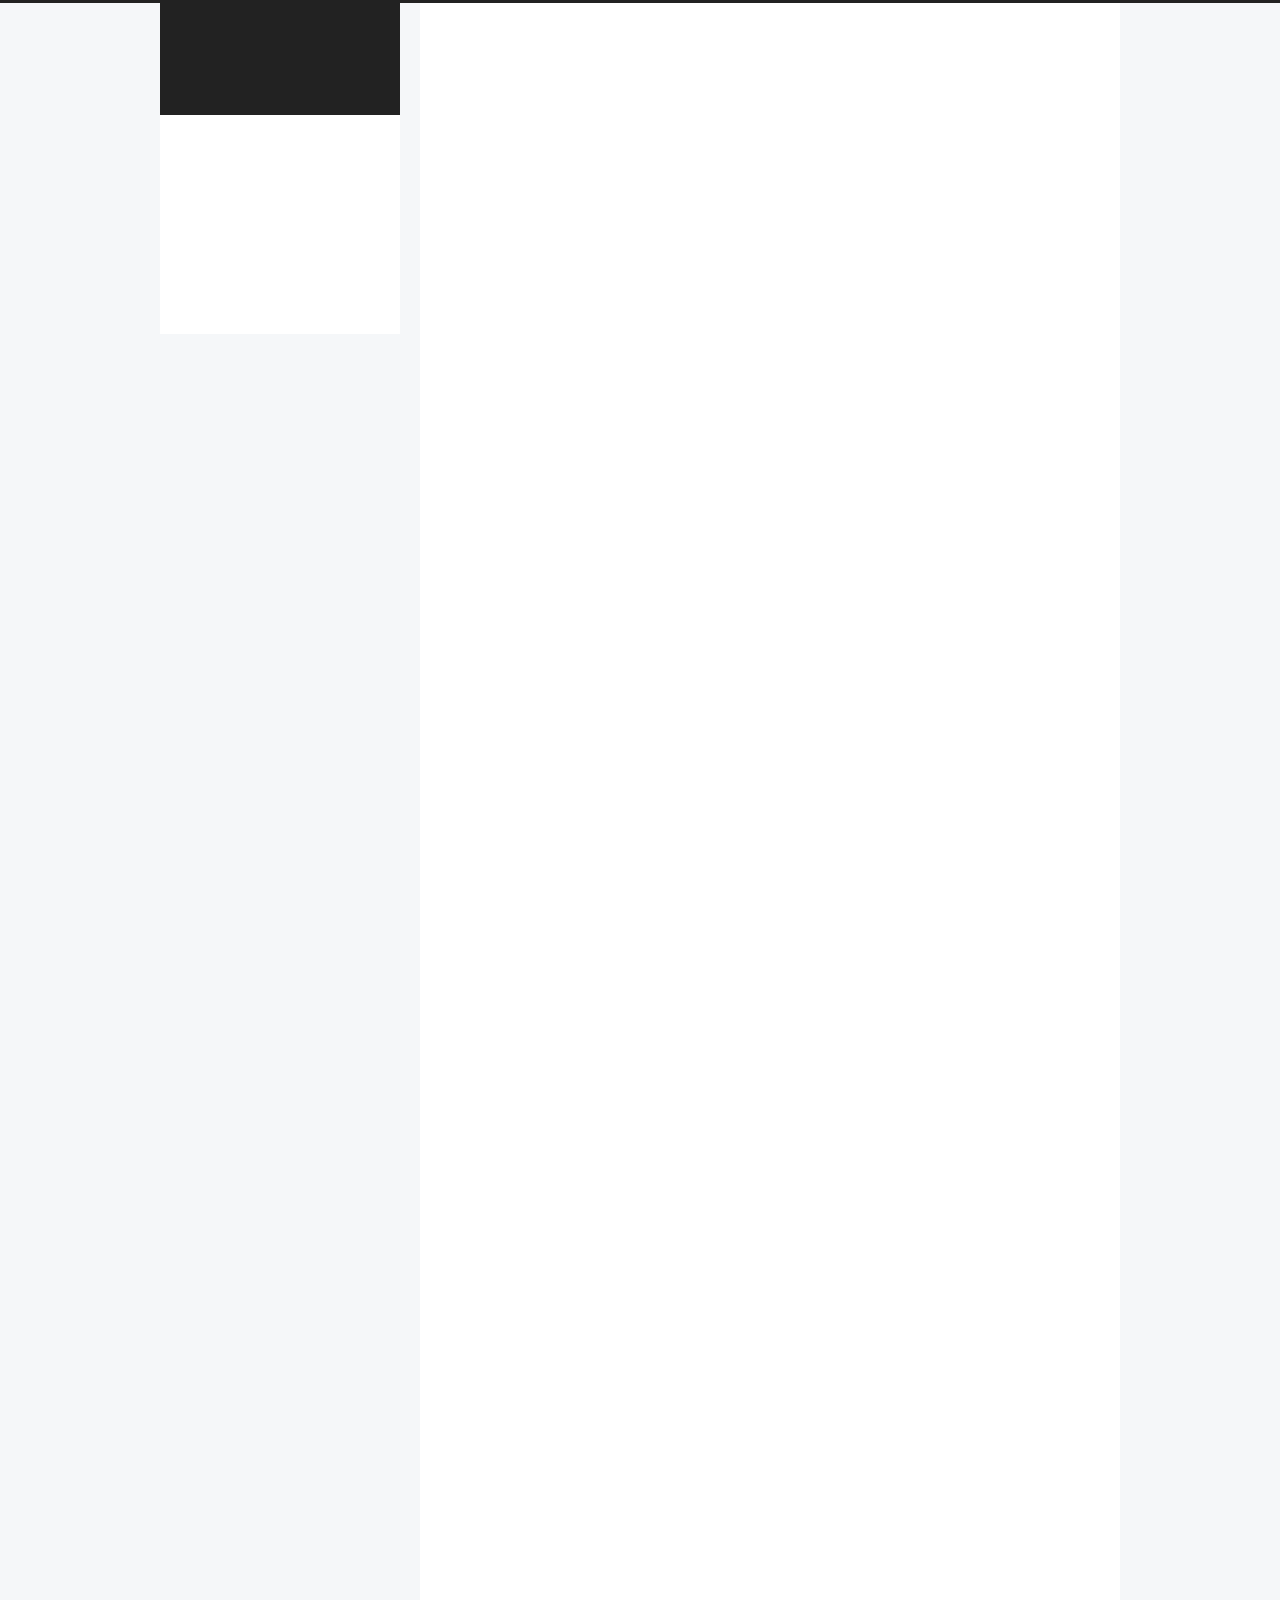
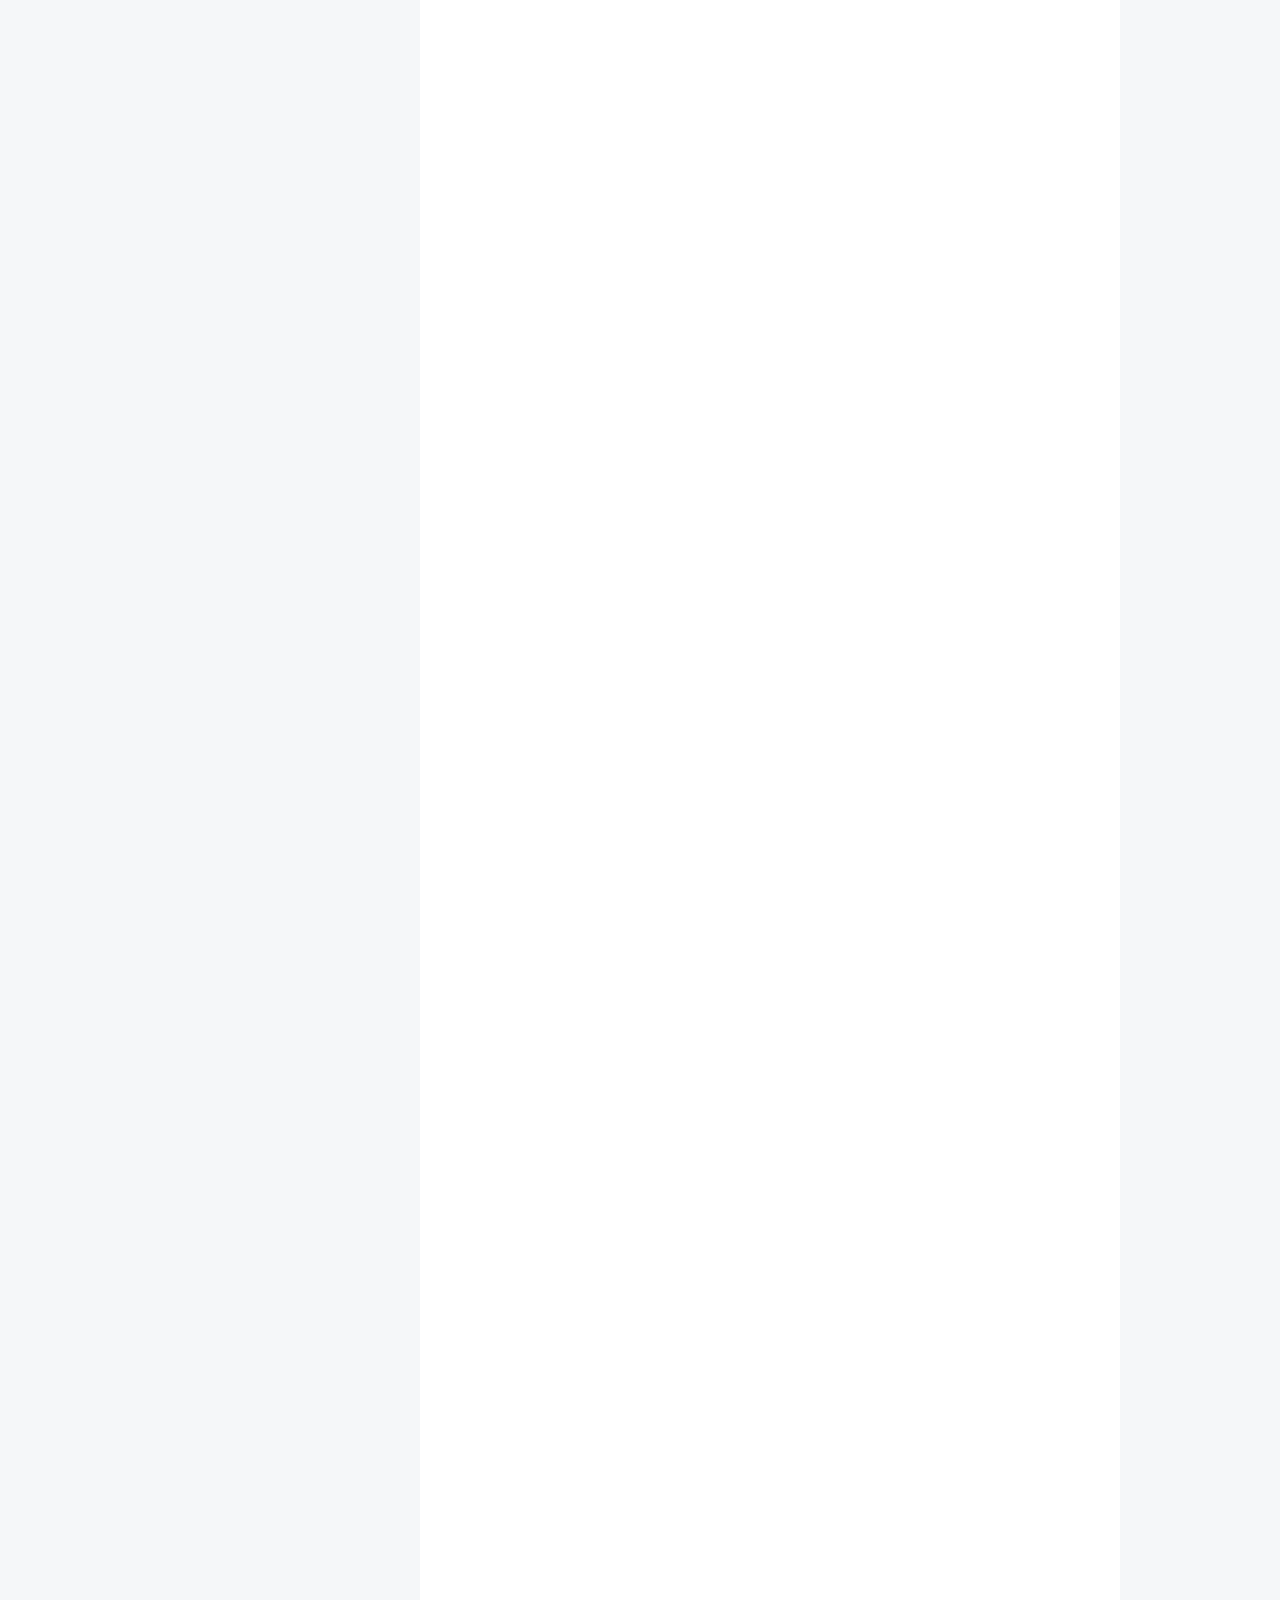
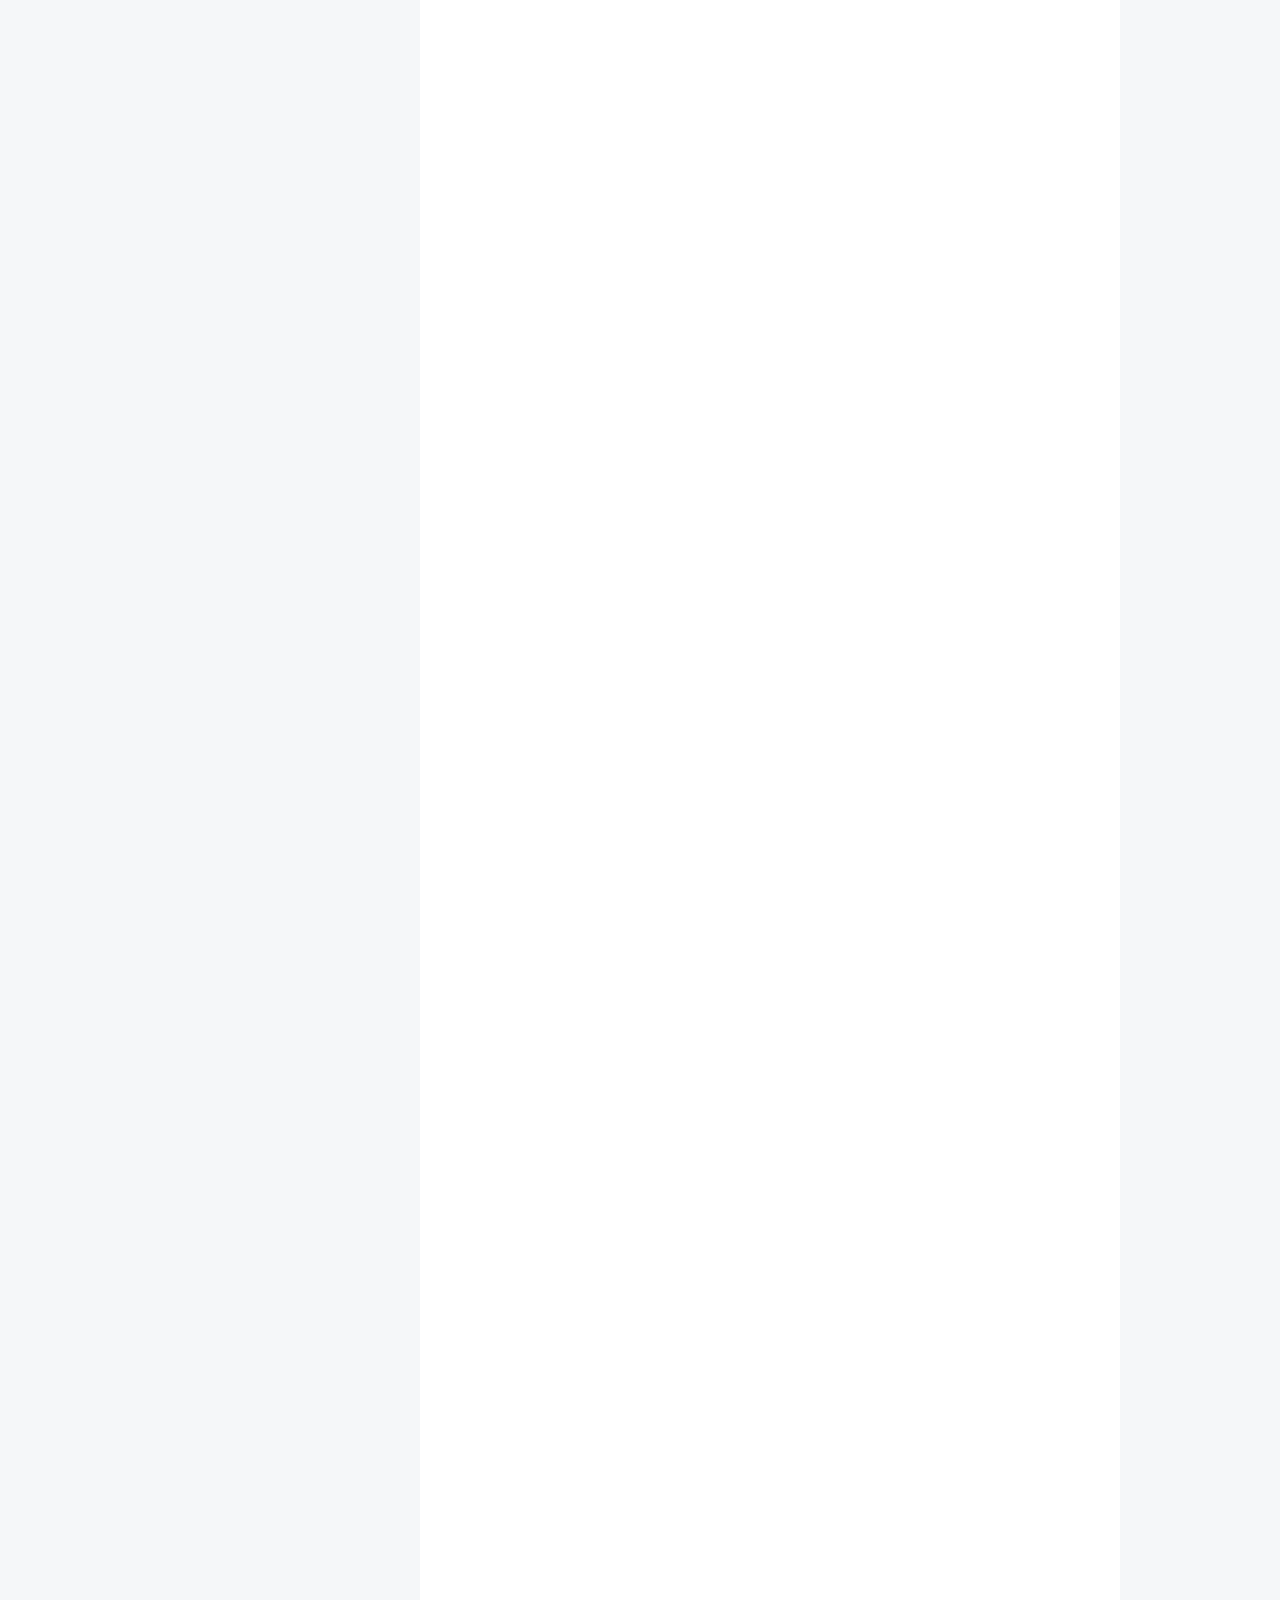
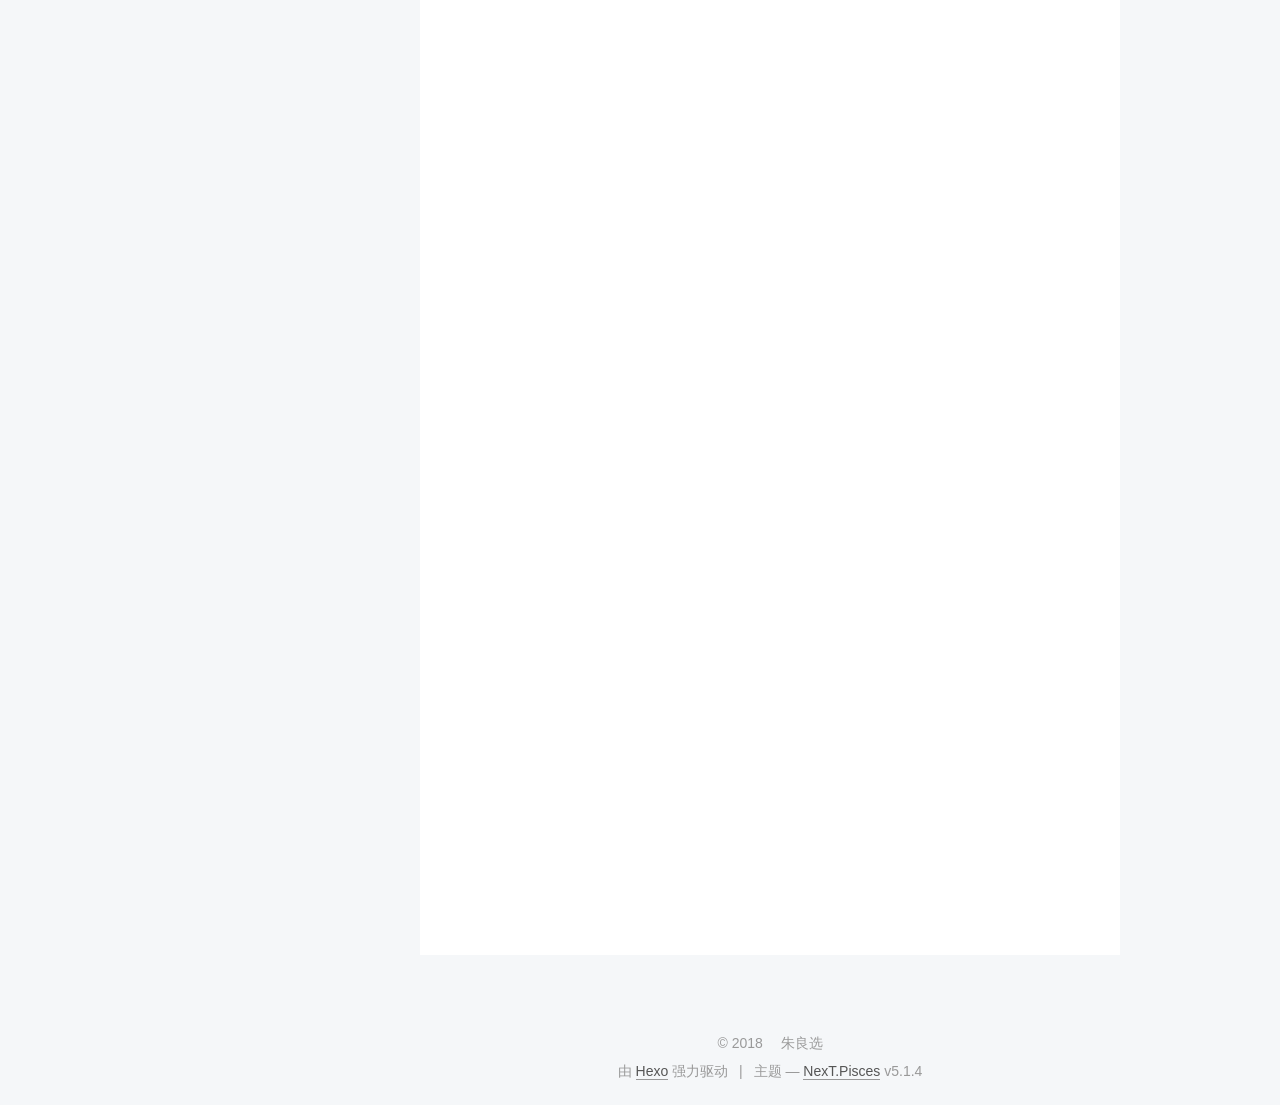
==== commit d78d5507: "Site updated: 2018-04-20 18:24:37" ====
--- a/index.html
+++ b/index.html
@@ -272,7 +272,7 @@
   
   
   <div class="post-block">
-    <link itemprop="mainEntityOfPage" href="http://yoursite.com/2018/04/12/一、nginx安装与使用/">
+    <link itemprop="mainEntityOfPage" href="http://yoursite.com/2018/04/20/二、nginx的基本使用/">
 
     <span hidden itemprop="author" itemscope itemtype="http://schema.org/Person">
       <meta itemprop="name" content="朱良选">
@@ -291,7 +291,133 @@
         
           <h1 class="post-title" itemprop="name headline">
                 
-                <a class="post-title-link" href="/2018/04/12/一、nginx安装与使用/" itemprop="url">nginx简介和安装</a></h1>
+                <a class="post-title-link" href="/2018/04/20/二、nginx的基本使用/" itemprop="url">nginx(2)基本使用</a></h1>
+        
+
+        <div class="post-meta">
+          <span class="post-time">
+            
+              <span class="post-meta-item-icon">
+                <i class="fa fa-calendar-o"></i>
+              </span>
+              
+                <span class="post-meta-item-text">发表于</span>
+              
+              <time title="创建于" itemprop="dateCreated datePublished" datetime="2018-04-20T17:37:16+08:00">
+                2018-04-20
+              </time>
+            
+
+            
+
+            
+          </span>
+
+          
+
+          
+            
+          
+
+          
+          
+
+          
+
+          
+
+          
+
+        </div>
+      </header>
+    
+
+    
+    
+    
+    <div class="post-body" itemprop="articleBody">
+
+      
+      
+
+      
+        
+          
+          上一篇文章介绍了nginx的介绍，安装，启动，重启等（链接），这篇文章主要介绍下nginx的基本使用，主要包括反向代理，负载均衡，动静分离等内容。演示时使用到两个spring boot搭建的基本项目的jar包，下载地址：start-8080.jar    start-8081.jar。（若未自动下载
+          ...
+          <!--noindex-->
+          <div class="post-button text-center">
+            <a class="btn" href="/2018/04/20/二、nginx的基本使用/#more" rel="contents">
+              阅读全文 &raquo;
+            </a>
+          </div>
+          <!--/noindex-->
+        
+      
+    </div>
+    
+    
+    
+
+    
+
+    
+
+    
+
+    <footer class="post-footer">
+      
+
+      
+
+      
+
+      
+      
+        <div class="post-eof"></div>
+      
+    </footer>
+  </div>
+  
+  
+  
+  </article>
+
+
+    
+      
+
+  
+
+  
+  
+  
+
+  <article class="post post-type-tags" itemscope itemtype="http://schema.org/Article">
+  
+  
+  
+  <div class="post-block">
+    <link itemprop="mainEntityOfPage" href="http://yoursite.com/2018/04/12/一、nginx安装与使用/">
+
+    <span hidden itemprop="author" itemscope itemtype="http://schema.org/Person">
+      <meta itemprop="name" content="朱良选">
+      <meta itemprop="description" content="">
+      <meta itemprop="image" content="/images/avatar.png">
+    </span>
+
+    <span hidden itemprop="publisher" itemscope itemtype="http://schema.org/Organization">
+      <meta itemprop="name" content="编程知识小记">
+    </span>
+
+    
+      <header class="post-header">
+
+        
+        
+          <h1 class="post-title" itemprop="name headline">
+                
+                <a class="post-title-link" href="/2018/04/12/一、nginx安装与使用/" itemprop="url">nginx(1)简介和安装</a></h1>
         
 
         <div class="post-meta">
@@ -838,6 +964,152 @@
   
   
   <div class="post-block">
+    <link itemprop="mainEntityOfPage" href="http://yoursite.com/2018/03/05/1.服务治理Eureka/">
+
+    <span hidden itemprop="author" itemscope itemtype="http://schema.org/Person">
+      <meta itemprop="name" content="朱良选">
+      <meta itemprop="description" content="">
+      <meta itemprop="image" content="/images/avatar.png">
+    </span>
+
+    <span hidden itemprop="publisher" itemscope itemtype="http://schema.org/Organization">
+      <meta itemprop="name" content="编程知识小记">
+    </span>
+
+    
+      <header class="post-header">
+
+        
+        
+          <h1 class="post-title" itemprop="name headline">
+                
+                <a class="post-title-link" href="/2018/03/05/1.服务治理Eureka/" itemprop="url">springcloud学习一，服务治理Eureka</a></h1>
+        
+
+        <div class="post-meta">
+          <span class="post-time">
+            
+              <span class="post-meta-item-icon">
+                <i class="fa fa-calendar-o"></i>
+              </span>
+              
+                <span class="post-meta-item-text">发表于</span>
+              
+              <time title="创建于" itemprop="dateCreated datePublished" datetime="2018-03-05T19:37:16+08:00">
+                2018-03-05
+              </time>
+            
+
+            
+
+            
+          </span>
+
+          
+            <span class="post-category" >
+            
+              <span class="post-meta-divider">|</span>
+            
+              <span class="post-meta-item-icon">
+                <i class="fa fa-folder-o"></i>
+              </span>
+              
+                <span class="post-meta-item-text">分类于</span>
+              
+              
+                <span itemprop="about" itemscope itemtype="http://schema.org/Thing">
+                  <a href="/categories/springcloud/" itemprop="url" rel="index">
+                    <span itemprop="name">springcloud</span>
+                  </a>
+                </span>
+
+                
+                
+              
+            </span>
+          
+
+          
+            
+          
+
+          
+          
+
+          
+
+          
+
+          
+
+        </div>
+      </header>
+    
+
+    
+    
+    
+    <div class="post-body" itemprop="articleBody">
+
+      
+      
+
+      
+        
+          <h2 id="搭建服务注册中心"><a href="#搭建服务注册中心" class="headerlink" title="搭建服务注册中心"></a>搭建服务注册中心</h2><h3 id="方式一：idea创建"><a href="#方式一：idea创建" class="headerlink" title="方式一：idea创建"></a>方式一：idea创建</h3><h4 id="idea创建spring-initializr项目"><a href="#idea创建spring-initializr项目" class="headerlink" title="idea创建spring initializr项目"></a>idea创建spring initializr项目</h4><h4 id="输入项目名，坐标，打包方式，引入的依赖等"><a href="#输入项目名，坐标，打包方式，引入的依赖等" class="headerlink" title="输入项目名，坐标，打包方式，引入的依赖等"></a>输入项目名，坐标，打包方式，引入的依赖等</h4><h4 id="实例pom-xml"><a href="#实例pom-xml" class="headerlink" title="实例pom.xml"></a>实例pom.xml</h4>
+          <!--noindex-->
+          <div class="post-button text-center">
+            <a class="btn" href="/2018/03/05/1.服务治理Eureka/#more" rel="contents">
+              阅读全文 &raquo;
+            </a>
+          </div>
+          <!--/noindex-->
+        
+      
+    </div>
+    
+    
+    
+
+    
+
+    
+
+    
+
+    <footer class="post-footer">
+      
+
+      
+
+      
+
+      
+      
+        <div class="post-eof"></div>
+      
+    </footer>
+  </div>
+  
+  
+  
+  </article>
+
+
+    
+      
+
+  
+
+  
+  
+  
+
+  <article class="post post-type-tags" itemscope itemtype="http://schema.org/Article">
+  
+  
+  
+  <div class="post-block">
     <link itemprop="mainEntityOfPage" href="http://yoursite.com/2018/03/05/soapui测试webservice/">
 
     <span hidden itemprop="author" itemscope itemtype="http://schema.org/Person">
@@ -984,152 +1256,6 @@
   
   
   <div class="post-block">
-    <link itemprop="mainEntityOfPage" href="http://yoursite.com/2018/03/05/1.服务治理Eureka/">
-
-    <span hidden itemprop="author" itemscope itemtype="http://schema.org/Person">
-      <meta itemprop="name" content="朱良选">
-      <meta itemprop="description" content="">
-      <meta itemprop="image" content="/images/avatar.png">
-    </span>
-
-    <span hidden itemprop="publisher" itemscope itemtype="http://schema.org/Organization">
-      <meta itemprop="name" content="编程知识小记">
-    </span>
-
-    
-      <header class="post-header">
-
-        
-        
-          <h1 class="post-title" itemprop="name headline">
-                
-                <a class="post-title-link" href="/2018/03/05/1.服务治理Eureka/" itemprop="url">springcloud学习一，服务治理Eureka</a></h1>
-        
-
-        <div class="post-meta">
-          <span class="post-time">
-            
-              <span class="post-meta-item-icon">
-                <i class="fa fa-calendar-o"></i>
-              </span>
-              
-                <span class="post-meta-item-text">发表于</span>
-              
-              <time title="创建于" itemprop="dateCreated datePublished" datetime="2018-03-05T19:37:16+08:00">
-                2018-03-05
-              </time>
-            
-
-            
-
-            
-          </span>
-
-          
-            <span class="post-category" >
-            
-              <span class="post-meta-divider">|</span>
-            
-              <span class="post-meta-item-icon">
-                <i class="fa fa-folder-o"></i>
-              </span>
-              
-                <span class="post-meta-item-text">分类于</span>
-              
-              
-                <span itemprop="about" itemscope itemtype="http://schema.org/Thing">
-                  <a href="/categories/springcloud/" itemprop="url" rel="index">
-                    <span itemprop="name">springcloud</span>
-                  </a>
-                </span>
-
-                
-                
-              
-            </span>
-          
-
-          
-            
-          
-
-          
-          
-
-          
-
-          
-
-          
-
-        </div>
-      </header>
-    
-
-    
-    
-    
-    <div class="post-body" itemprop="articleBody">
-
-      
-      
-
-      
-        
-          <h2 id="搭建服务注册中心"><a href="#搭建服务注册中心" class="headerlink" title="搭建服务注册中心"></a>搭建服务注册中心</h2><h3 id="方式一：idea创建"><a href="#方式一：idea创建" class="headerlink" title="方式一：idea创建"></a>方式一：idea创建</h3><h4 id="idea创建spring-initializr项目"><a href="#idea创建spring-initializr项目" class="headerlink" title="idea创建spring initializr项目"></a>idea创建spring initializr项目</h4><h4 id="输入项目名，坐标，打包方式，引入的依赖等"><a href="#输入项目名，坐标，打包方式，引入的依赖等" class="headerlink" title="输入项目名，坐标，打包方式，引入的依赖等"></a>输入项目名，坐标，打包方式，引入的依赖等</h4><h4 id="实例pom-xml"><a href="#实例pom-xml" class="headerlink" title="实例pom.xml"></a>实例pom.xml</h4>
-          <!--noindex-->
-          <div class="post-button text-center">
-            <a class="btn" href="/2018/03/05/1.服务治理Eureka/#more" rel="contents">
-              阅读全文 &raquo;
-            </a>
-          </div>
-          <!--/noindex-->
-        
-      
-    </div>
-    
-    
-    
-
-    
-
-    
-
-    
-
-    <footer class="post-footer">
-      
-
-      
-
-      
-
-      
-      
-        <div class="post-eof"></div>
-      
-    </footer>
-  </div>
-  
-  
-  
-  </article>
-
-
-    
-      
-
-  
-
-  
-  
-  
-
-  <article class="post post-type-tags" itemscope itemtype="http://schema.org/Article">
-  
-  
-  
-  <div class="post-block">
     <link itemprop="mainEntityOfPage" href="http://yoursite.com/2018/03/04/webservice服务端开发/">
 
     <span hidden itemprop="author" itemscope itemtype="http://schema.org/Person">
@@ -1583,7 +1709,7 @@
               
                 <a href="/archives">
               
-                  <span class="site-state-item-count">9</span>
+                  <span class="site-state-item-count">10</span>
                   <span class="site-state-item-name">日志</span>
                 </a>
               </div>
--- a/css/main.css
+++ b/css/main.css
@@ -1943,7 +1943,7 @@
   width: 4px;
   height: 4px;
   border-radius: 50%;
-  background: #1dfe7d;
+  background: #75ff83;
 }
 .links-of-blogroll {
   font-size: 13px;
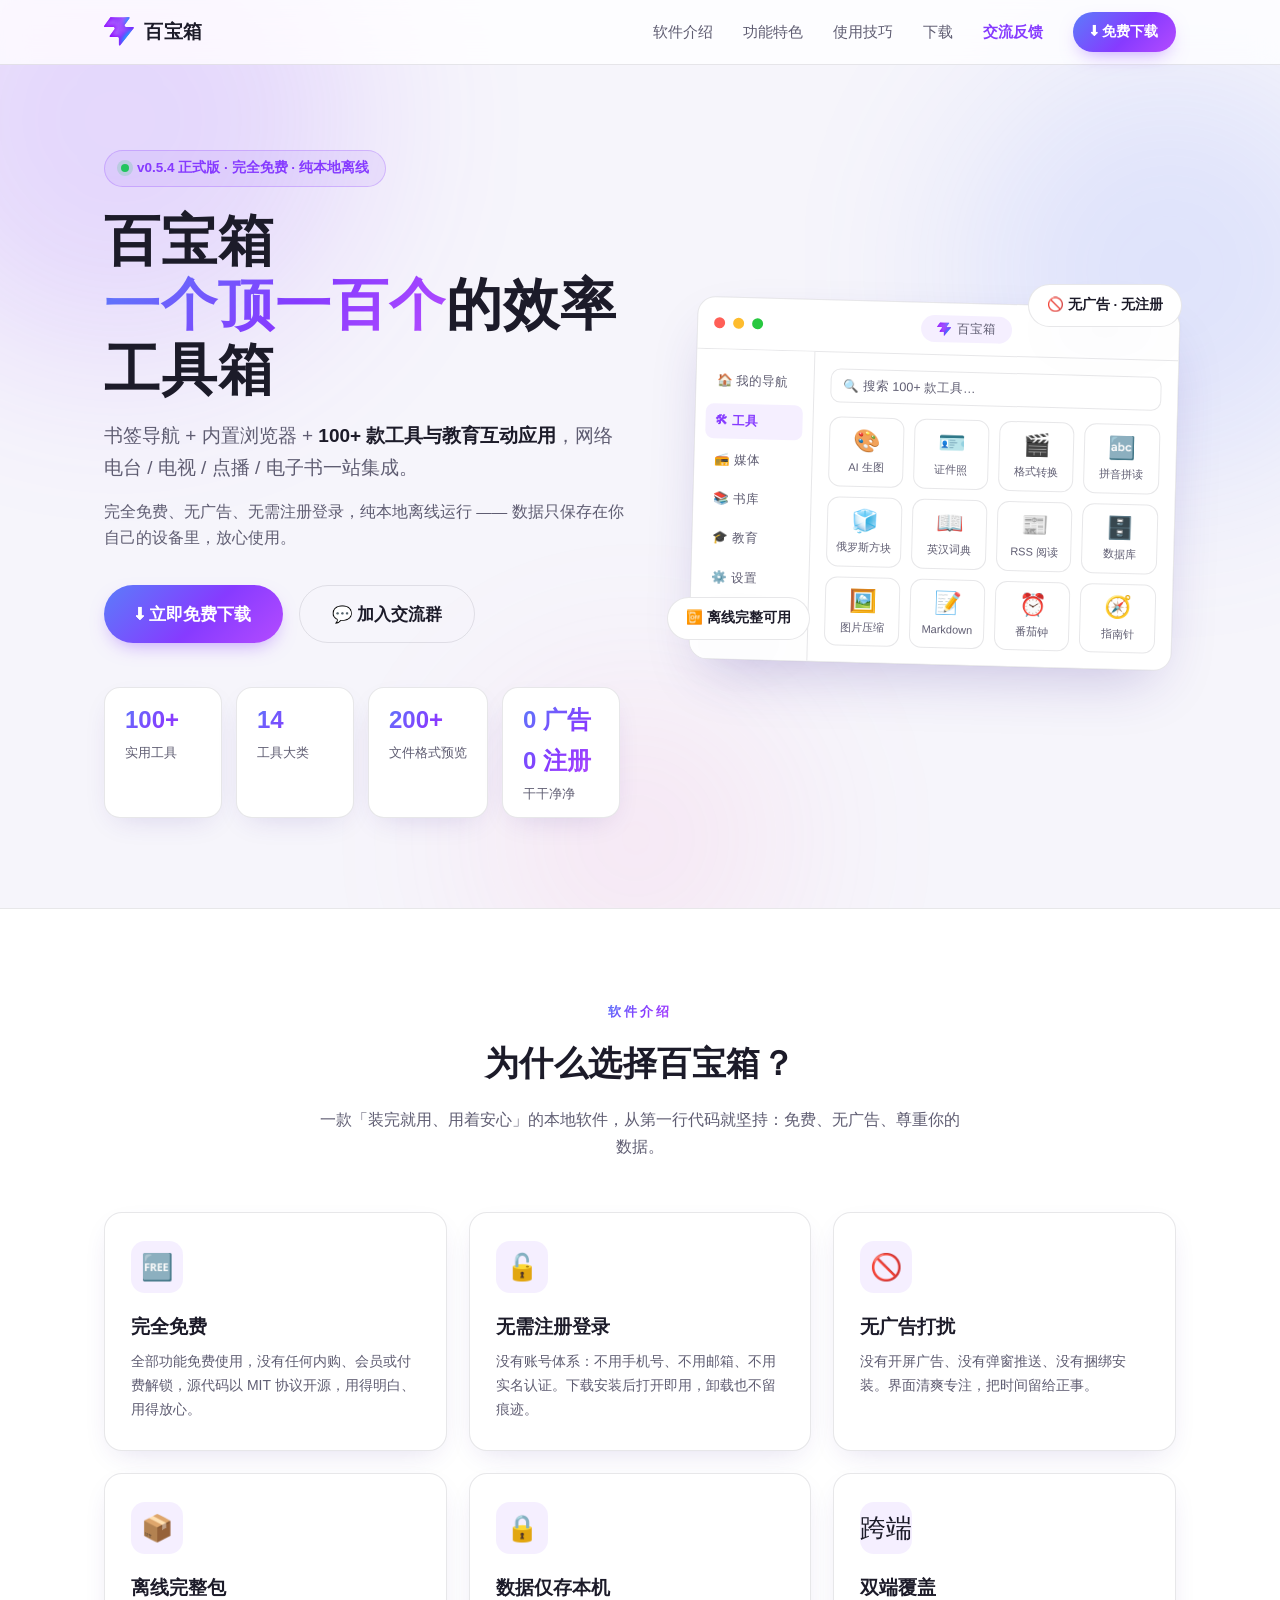
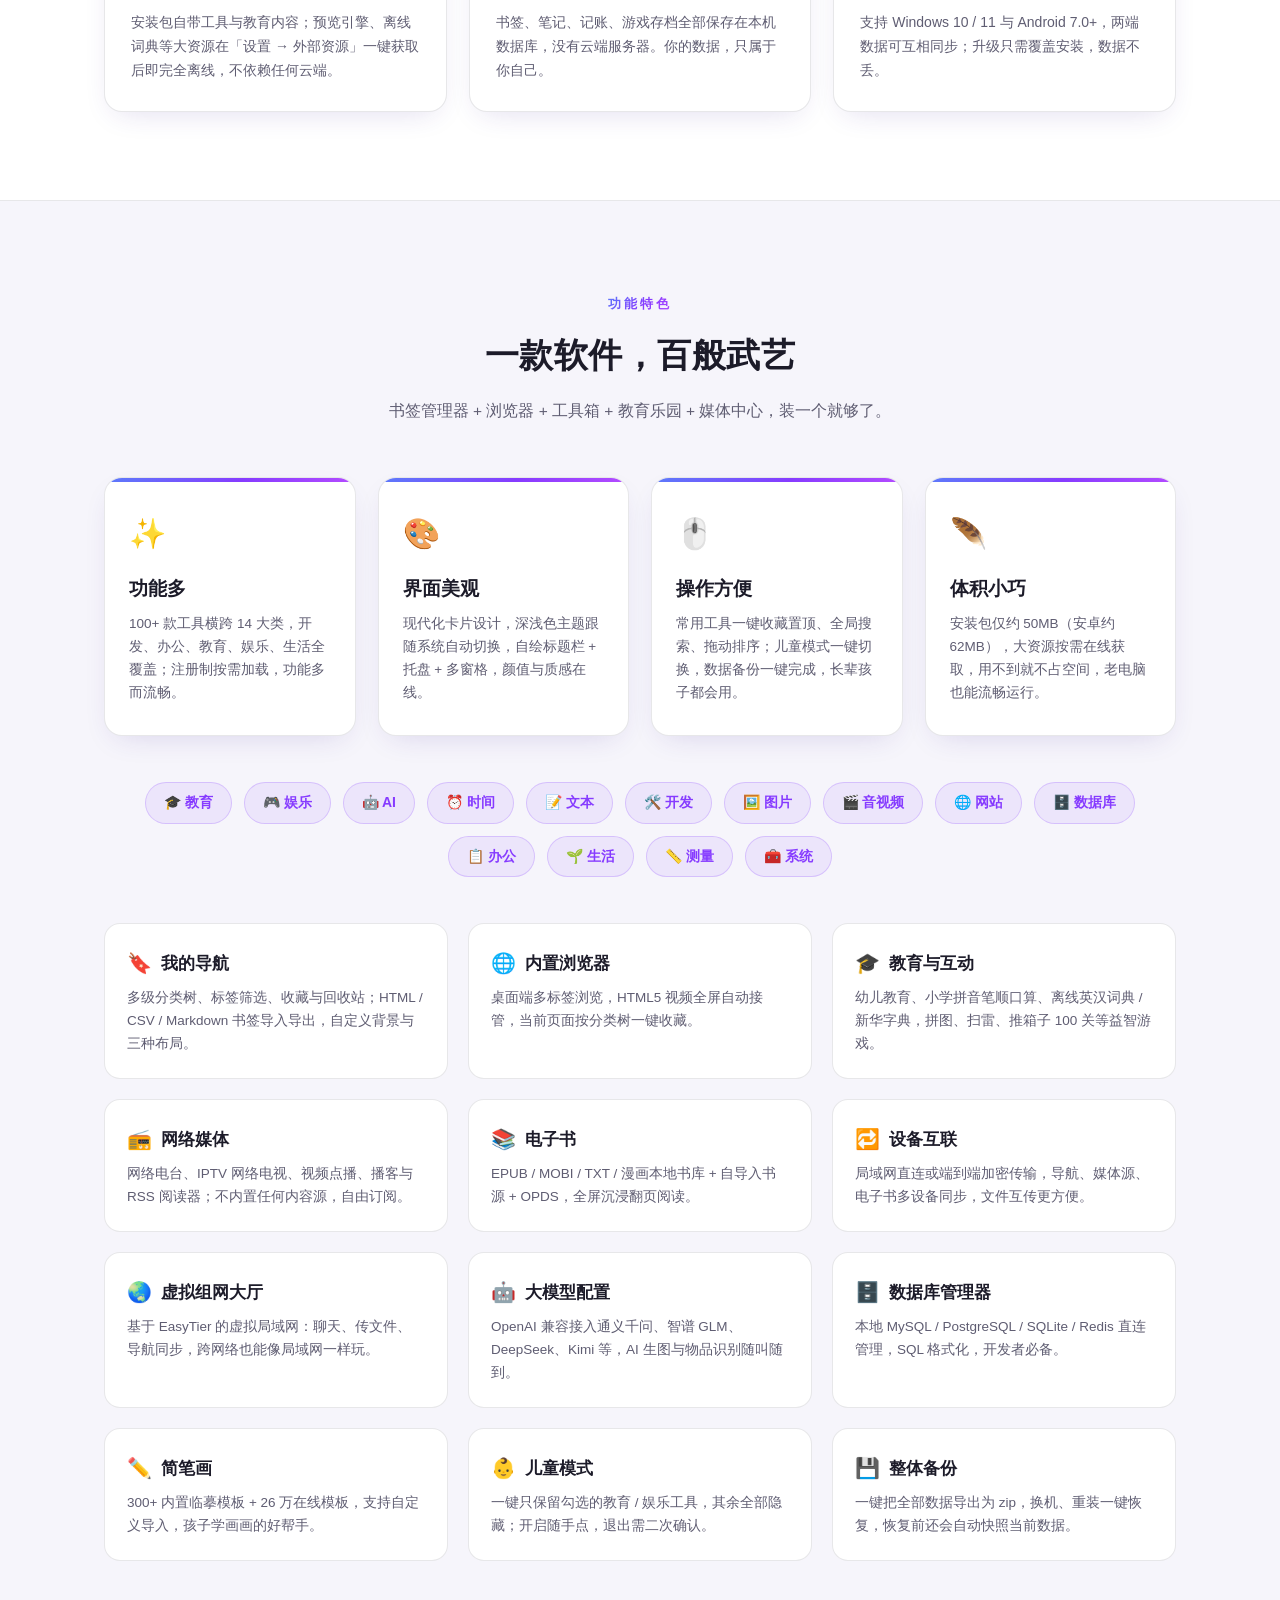
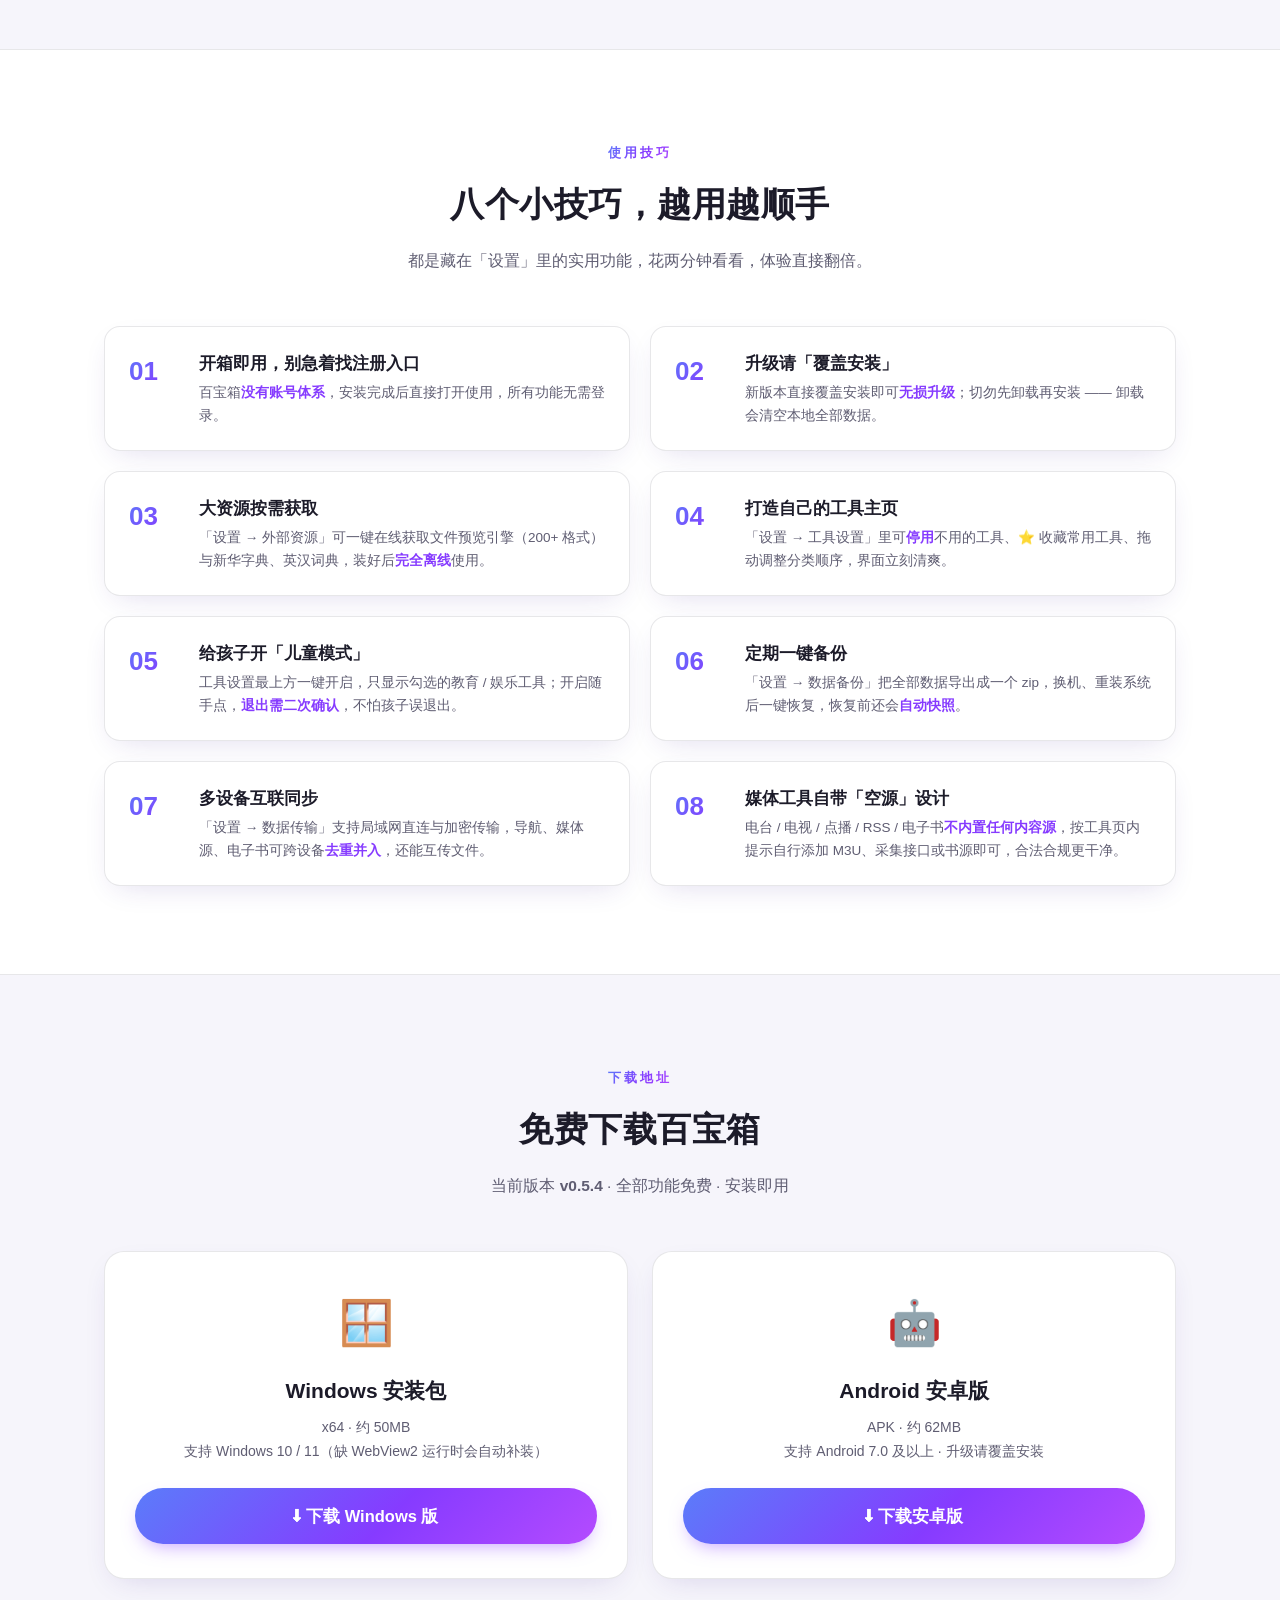
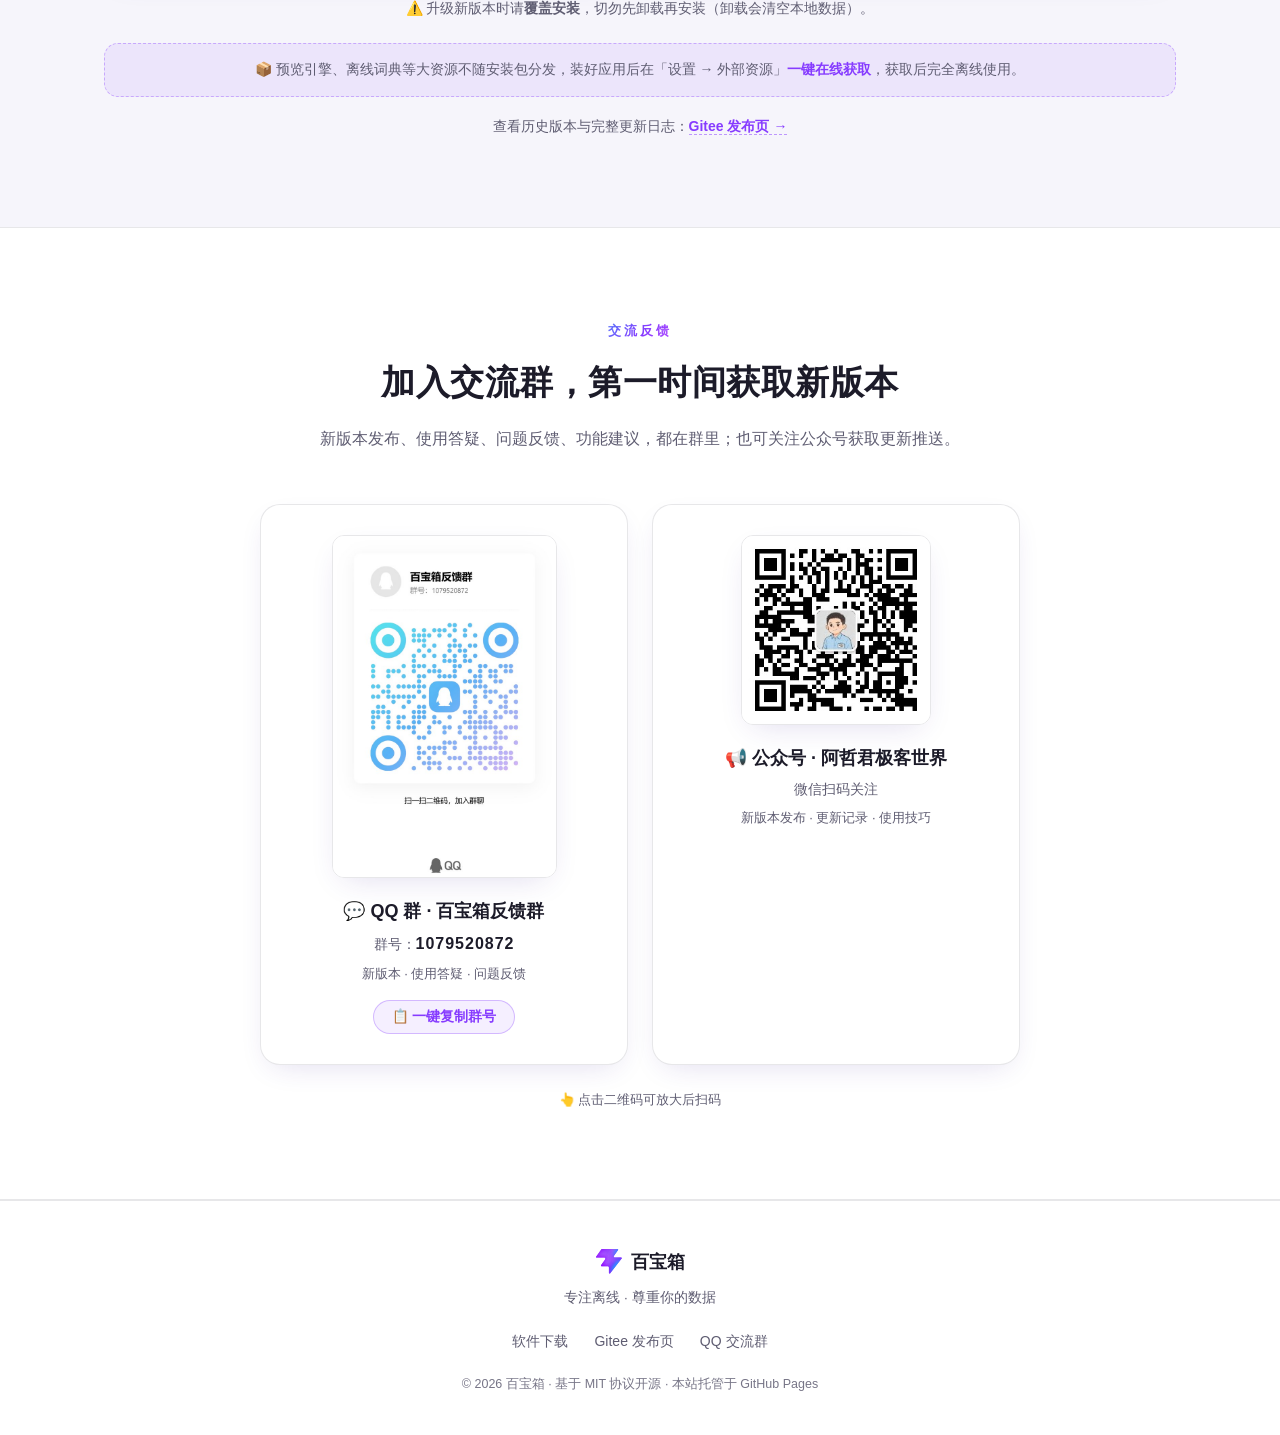
==== commit e0ec80a9: "改造为百宝箱软件介绍站点：免费/无广告/离线介绍、功能特色、使用技巧、下载地址与QQ群二维码" ====
--- a/index.html
+++ b/index.html
@@ -1,1995 +1,658 @@
 <!DOCTYPE html>
-
-
-
-  
-
-
-<html class="theme-next pisces use-motion" lang="zh-Hans">
+<html lang="zh-CN">
 <head>
-  <meta charset="UTF-8"/>
-<meta http-equiv="X-UA-Compatible" content="IE=edge" />
-<meta name="viewport" content="width=device-width, initial-scale=1, maximum-scale=1"/>
-<meta name="theme-color" content="#222">
-
-
-
-
-
-
-
-
-
-<meta http-equiv="Cache-Control" content="no-transform" />
-<meta http-equiv="Cache-Control" content="no-siteapp" />
-
-
-
-
-
-
-
-
-
-
-
-
-
-
-
-
-  
-  
-  <link href="/lib/fancybox/source/jquery.fancybox.css?v=2.1.5" rel="stylesheet" type="text/css" />
-
-
-
-
-
-
-
-<link href="/lib/font-awesome/css/font-awesome.min.css?v=4.6.2" rel="stylesheet" type="text/css" />
-
-<link href="/css/main.css?v=5.1.4" rel="stylesheet" type="text/css" />
-
-
-  <link rel="apple-touch-icon" sizes="180x180" href="/images/apple-touch-icon-next.png?v=5.1.4">
-
-
-  <link rel="icon" type="image/png" sizes="32x32" href="/images/favicon-32x32-next.png?v=5.1.4">
-
-
-  <link rel="icon" type="image/png" sizes="16x16" href="/images/favicon-16x16-next.png?v=5.1.4">
-
-
-  <link rel="mask-icon" href="/images/logo.svg?v=5.1.4" color="#222">
-
-
-
-
-
-  <meta name="keywords" content="Hexo, NexT" />
-
-
-
-
-
-
-
-
-
-
-<meta name="description" content="记录编程成长点点滴滴2018-">
+<meta charset="UTF-8">
+<meta name="viewport" content="width=device-width, initial-scale=1">
+<title>百宝箱 — 免费 · 无广告 · 纯离线的 100+ 工具箱</title>
+<meta name="description" content="百宝箱：书签导航 + 内置浏览器 + 100+ 款工具与教育互动应用。完全免费、无需注册登录、无广告，纯本地离线运行，数据只属于你自己。支持 Windows 与 Android。">
+<meta name="keywords" content="百宝箱,工具箱,书签导航,内置浏览器,离线工具,免费软件,无广告,教育应用">
+<meta property="og:title" content="百宝箱 — 免费 · 无广告 · 纯离线的 100+ 工具箱">
+<meta property="og:description" content="书签导航 + 内置浏览器 + 100+ 款工具与教育互动应用，纯本地离线运行，免费、无广告、无需注册。">
 <meta property="og:type" content="website">
-<meta property="og:title" content="编程知识小记">
-<meta property="og:url" content="http://yoursite.com/index.html">
-<meta property="og:site_name" content="编程知识小记">
-<meta property="og:description" content="记录编程成长点点滴滴2018-">
-<meta property="og:locale" content="zh-Hans">
-<meta name="twitter:card" content="summary">
-<meta name="twitter:title" content="编程知识小记">
-<meta name="twitter:description" content="记录编程成长点点滴滴2018-">
-
-
-
-<script type="text/javascript" id="hexo.configurations">
-  var NexT = window.NexT || {};
-  var CONFIG = {
-    root: '/',
-    scheme: 'Pisces',
-    version: '5.1.4',
-    sidebar: {"position":"left","display":"post","offset":12,"b2t":false,"scrollpercent":false,"onmobile":false},
-    fancybox: true,
-    tabs: true,
-    motion: {"enable":true,"async":false,"transition":{"post_block":"fadeIn","post_header":"slideDownIn","post_body":"slideDownIn","coll_header":"slideLeftIn","sidebar":"slideUpIn"}},
-    duoshuo: {
-      userId: '0',
-      author: '博主'
-    },
-    algolia: {
-      applicationID: '',
-      apiKey: '',
-      indexName: '',
-      hits: {"per_page":10},
-      labels: {"input_placeholder":"Search for Posts","hits_empty":"We didn't find any results for the search: ${query}","hits_stats":"${hits} results found in ${time} ms"}
+<link rel="icon" type="image/svg+xml" href="assets/favicon.svg">
+<meta name="theme-color" content="#863bff">
+<style>
+:root{
+  --brand:#863bff;
+  --brand-2:#b44bff;
+  --brand-3:#5b7cfa;
+  --grad:linear-gradient(135deg,#5b7cfa 0%,#863bff 55%,#b44bff 100%);
+  --bg:#f6f5fb;
+  --bg-soft:#ffffff;
+  --card:#ffffff;
+  --text:#1c1b29;
+  --muted:#5f5d72;
+  --line:rgba(28,27,41,.1);
+  --chip-bg:rgba(134,59,255,.08);
+  --shadow:0 10px 30px -12px rgba(60,35,150,.18);
+  --shadow-lg:0 24px 60px -20px rgba(60,35,150,.28);
+  --nav-bg:rgba(255,255,255,.78);
+}
+@media (prefers-color-scheme: dark){
+  :root{
+    --bg:#0e0d16;
+    --bg-soft:#151423;
+    --card:#171627;
+    --text:#eceaf6;
+    --muted:#a29fc0;
+    --line:rgba(236,234,246,.12);
+    --chip-bg:rgba(180,75,255,.14);
+    --shadow:0 10px 30px -12px rgba(0,0,0,.5);
+    --shadow-lg:0 24px 60px -20px rgba(0,0,0,.6);
+    --nav-bg:rgba(14,13,22,.8);
+  }
+}
+*{margin:0;padding:0;box-sizing:border-box}
+html{scroll-behavior:smooth}
+body{
+  font-family:-apple-system,BlinkMacSystemFont,"Segoe UI","PingFang SC","Hiragino Sans GB","Microsoft YaHei","Noto Sans SC",sans-serif;
+  background:var(--bg);color:var(--text);line-height:1.7;
+  -webkit-font-smoothing:antialiased;overflow-x:hidden;
+}
+img{max-width:100%;display:block}
+a{color:inherit;text-decoration:none}
+section{scroll-margin-top:84px}
+.wrap{max-width:1120px;margin:0 auto;padding:0 24px}
+
+/* ---------- 进场动画 ---------- */
+.reveal{opacity:0;transform:translateY(20px);transition:opacity .7s ease,transform .7s ease;transition-delay:var(--d,0s)}
+.reveal.in{opacity:1;transform:none}
+@media (prefers-reduced-motion: reduce){
+  html{scroll-behavior:auto}
+  .reveal{opacity:1;transform:none;transition:none}
+  *{animation:none!important}
+}
+
+/* ---------- 导航 ---------- */
+.nav{
+  position:fixed;top:0;left:0;right:0;z-index:100;
+  background:var(--nav-bg);
+  -webkit-backdrop-filter:saturate(180%) blur(14px);backdrop-filter:saturate(180%) blur(14px);
+  border-bottom:1px solid var(--line);
+}
+.nav-inner{max-width:1120px;margin:0 auto;padding:0 24px;height:64px;display:flex;align-items:center;gap:28px}
+.logo{display:flex;align-items:center;gap:10px;font-weight:800;font-size:19px;letter-spacing:.5px}
+.logo img{width:30px;height:29px}
+.nav-links{display:flex;gap:26px;font-size:14.5px;color:var(--muted)}
+.nav-links a{padding:6px 2px;position:relative;transition:color .2s}
+.nav-links a:hover{color:var(--text)}
+.nav-links a.active{color:var(--brand);font-weight:600}
+.nav-cta{margin-left:0}
+.btn{
+  display:inline-flex;align-items:center;gap:8px;
+  padding:10px 22px;border-radius:999px;font-size:15px;font-weight:600;
+  transition:transform .2s,box-shadow .2s,background .2s;cursor:pointer;border:none;
+}
+.btn-primary{background:var(--grad);color:#fff;box-shadow:0 8px 20px -8px rgba(134,59,255,.55)}
+.btn-primary:hover{transform:translateY(-2px);box-shadow:0 12px 26px -8px rgba(134,59,255,.65)}
+.btn-ghost{background:transparent;color:var(--text);border:1.5px solid var(--line)}
+.btn-ghost:hover{border-color:var(--brand);color:var(--brand);transform:translateY(-2px)}
+.btn-sm{padding:8px 18px;font-size:14px}
+.menu-btn{display:none;margin-left:auto;background:none;border:none;font-size:22px;color:var(--text);cursor:pointer;padding:6px}
+.nav-spacer{flex:1}
+.mobile-menu{
+  display:none;flex-direction:column;padding:10px 24px 18px;gap:4px;
+  background:var(--nav-bg);border-bottom:1px solid var(--line);
+  -webkit-backdrop-filter:blur(14px);backdrop-filter:blur(14px);
+}
+.mobile-menu a{padding:11px 6px;color:var(--text);font-size:15px;border-radius:8px}
+.mobile-menu a:hover{background:var(--chip-bg)}
+.mobile-menu.open{display:flex}
+
+/* ---------- Hero ---------- */
+.hero{position:relative;padding:150px 0 90px;overflow:hidden}
+.hero-bg{position:absolute;inset:0;pointer-events:none;z-index:-1}
+.blob{position:absolute;border-radius:50%;filter:blur(90px);opacity:.5}
+.blob-1{width:480px;height:480px;background:rgba(134,59,255,.32);top:-120px;left:-120px}
+.blob-2{width:420px;height:420px;background:rgba(91,124,250,.3);top:60px;right:-100px}
+.blob-3{width:300px;height:300px;background:rgba(244,114,182,.22);bottom:-80px;left:38%}
+.hero-inner{display:grid;grid-template-columns:1.05fr .95fr;gap:56px;align-items:center}
+.badge{
+  display:inline-flex;align-items:center;gap:8px;
+  background:var(--chip-bg);color:var(--brand);border:1px solid rgba(134,59,255,.25);
+  padding:6px 16px;border-radius:999px;font-size:13.5px;font-weight:600;margin-bottom:22px;
+}
+.badge .dot{width:8px;height:8px;border-radius:50%;background:#22c55e;box-shadow:0 0 0 4px rgba(34,197,94,.18)}
+.hero h1{font-size:56px;line-height:1.15;font-weight:900;letter-spacing:1px}
+.hero h1 .grad{background:var(--grad);-webkit-background-clip:text;background-clip:text;color:transparent}
+.hero-sub{margin-top:18px;font-size:19px;color:var(--muted);max-width:520px}
+.hero-sub b{color:var(--text)}
+.hero-desc{margin-top:14px;font-size:15.5px;color:var(--muted);max-width:520px}
+.hero-cta{margin-top:34px;display:flex;gap:16px;flex-wrap:wrap}
+.btn-lg{padding:14px 32px;font-size:16.5px}
+.stats{margin-top:44px;display:flex;gap:14px;flex-wrap:wrap}
+.stat{
+  background:var(--card);border:1px solid var(--line);border-radius:16px;
+  padding:12px 20px;box-shadow:var(--shadow);min-width:118px;
+}
+.stat .num{font-size:24px;font-weight:800;background:var(--grad);-webkit-background-clip:text;background-clip:text;color:transparent}
+.stat .lbl{font-size:12.5px;color:var(--muted);margin-top:2px}
+
+/* ---------- 应用窗口 mockup ---------- */
+.mock-zone{position:relative}
+.mock{
+  background:var(--card);border:1px solid var(--line);border-radius:18px;
+  box-shadow:var(--shadow-lg);overflow:hidden;transform:rotate(1.5deg);
+}
+.mock-bar{display:flex;align-items:center;gap:8px;padding:12px 16px;border-bottom:1px solid var(--line)}
+.mock-bar i{width:11px;height:11px;border-radius:50%}
+.mock-bar i:nth-child(1){background:#ff5f57}
+.mock-bar i:nth-child(2){background:#febc2e}
+.mock-bar i:nth-child(3){background:#28c840}
+.mock-title{
+  margin:0 auto;font-size:12.5px;color:var(--muted);
+  background:var(--chip-bg);padding:3px 16px;border-radius:999px;display:flex;align-items:center;gap:6px;
+}
+.mock-title img{width:14px;height:14px}
+.mock-body{display:flex;min-height:300px}
+.mock-side{width:118px;border-right:1px solid var(--line);padding:14px 10px;display:flex;flex-direction:column;gap:4px;background:var(--bg-soft)}
+.mock-side span{font-size:12.5px;color:var(--muted);padding:7px 10px;border-radius:8px;white-space:nowrap}
+.mock-side span.on{background:var(--chip-bg);color:var(--brand);font-weight:700}
+.mock-main{flex:1;padding:16px}
+.mock-search{
+  height:34px;border:1px solid var(--line);border-radius:10px;
+  display:flex;align-items:center;padding:0 12px;font-size:12.5px;color:var(--muted);gap:8px;
+}
+.mock-grid{margin-top:14px;display:grid;grid-template-columns:repeat(4,1fr);gap:10px}
+.tile{
+  border:1px solid var(--line);border-radius:12px;padding:12px 6px 9px;
+  display:flex;flex-direction:column;align-items:center;gap:6px;font-size:11px;color:var(--muted);
+  transition:transform .2s;
+}
+.tile:hover{transform:translateY(-3px)}
+.tile .em{font-size:22px;line-height:1}
+.float-chip{
+  position:absolute;background:var(--card);border:1px solid var(--line);
+  border-radius:999px;padding:9px 18px;font-size:13.5px;font-weight:700;
+  box-shadow:var(--shadow-lg);animation:float 5s ease-in-out infinite;z-index:2;
+}
+.fc-1{top:-18px;right:-6px}
+.fc-2{bottom:26px;left:-26px;animation-delay:-2.5s}
+@keyframes float{0%,100%{transform:translateY(0)}50%{transform:translateY(-9px)}}
+
+/* ---------- 通用 section ---------- */
+.sec{padding:88px 0}
+.sec-alt{background:var(--bg-soft);border-top:1px solid var(--line);border-bottom:1px solid var(--line)}
+.eyebrow{
+  display:inline-block;font-size:13px;font-weight:800;letter-spacing:3px;
+  background:var(--grad);-webkit-background-clip:text;background-clip:text;color:transparent;
+  margin-bottom:12px;
+}
+.sec h2{font-size:34px;font-weight:900;letter-spacing:.5px}
+.sec-head{text-align:center;max-width:640px;margin:0 auto 52px}
+.sec-head p{margin-top:14px;color:var(--muted);font-size:15.5px}
+
+/* ---------- 亮点卡片 ---------- */
+.grid-3{display:grid;grid-template-columns:repeat(3,1fr);gap:22px}
+.card{
+  background:var(--card);border:1px solid var(--line);border-radius:18px;
+  padding:28px 26px;box-shadow:var(--shadow);
+  transition:transform .25s,box-shadow .25s;
+}
+.card:hover{transform:translateY(-5px);box-shadow:var(--shadow-lg)}
+.card .ic{
+  width:52px;height:52px;border-radius:14px;background:var(--chip-bg);
+  display:flex;align-items:center;justify-content:center;font-size:26px;margin-bottom:18px;
+}
+.card h3{font-size:18.5px;font-weight:800;margin-bottom:8px}
+.card p{font-size:14px;color:var(--muted)}
+
+/* ---------- 功能 ---------- */
+.grid-4{display:grid;grid-template-columns:repeat(4,1fr);gap:22px}
+.hl-card{
+  position:relative;background:var(--card);border:1px solid var(--line);border-radius:18px;
+  padding:30px 24px;overflow:hidden;box-shadow:var(--shadow);transition:transform .25s,box-shadow .25s;
+}
+.hl-card:hover{transform:translateY(-5px);box-shadow:var(--shadow-lg)}
+.hl-card::before{
+  content:"";position:absolute;top:0;left:0;right:0;height:4px;background:var(--grad);
+}
+.hl-card .big{font-size:30px;margin-bottom:14px}
+.hl-card h3{font-size:19px;font-weight:800;margin-bottom:8px}
+.hl-card p{font-size:13.5px;color:var(--muted)}
+.chips{display:flex;flex-wrap:wrap;gap:12px;justify-content:center;margin-top:46px}
+.chip{
+  background:var(--chip-bg);border:1px solid rgba(134,59,255,.22);color:var(--brand);
+  border-radius:999px;padding:8px 18px;font-size:14px;font-weight:600;transition:transform .2s;
+}
+.chip:hover{transform:translateY(-2px)}
+.grid-feat{display:grid;grid-template-columns:repeat(3,1fr);gap:20px;margin-top:22px}
+.feat{
+  background:var(--card);border:1px solid var(--line);border-radius:16px;padding:22px;
+  transition:transform .25s,box-shadow .25s;
+}
+.feat:hover{transform:translateY(-4px);box-shadow:var(--shadow)}
+.feat h3{font-size:16.5px;font-weight:800;display:flex;align-items:center;gap:9px;margin-bottom:7px}
+.feat h3 .em{font-size:20px}
+.feat p{font-size:13.5px;color:var(--muted)}
+
+/* ---------- 使用技巧 ---------- */
+.tips{display:grid;grid-template-columns:repeat(2,1fr);gap:20px}
+.tip{
+  display:flex;gap:18px;background:var(--card);border:1px solid var(--line);
+  border-radius:16px;padding:22px 24px;box-shadow:var(--shadow);transition:transform .25s,box-shadow .25s;
+}
+.tip:hover{transform:translateY(-4px);box-shadow:var(--shadow-lg)}
+.tip .no{
+  flex-shrink:0;font-size:26px;font-weight:900;width:52px;
+  background:var(--grad);-webkit-background-clip:text;background-clip:text;color:transparent;
+}
+.tip h3{font-size:16.5px;font-weight:800;margin-bottom:5px}
+.tip p{font-size:13.5px;color:var(--muted)}
+.tip b{color:var(--brand);font-weight:700}
+
+/* ---------- 下载 ---------- */
+.dl-grid{display:grid;grid-template-columns:1fr 1fr;gap:24px;margin-top:8px}
+.dl-card{
+  background:var(--card);border:1px solid var(--line);border-radius:20px;
+  padding:34px 30px;box-shadow:var(--shadow);text-align:center;transition:transform .25s,box-shadow .25s;
+}
+.dl-card:hover{transform:translateY(-5px);box-shadow:var(--shadow-lg)}
+.dl-card .os{font-size:44px;margin-bottom:12px}
+.dl-card h3{font-size:21px;font-weight:800}
+.dl-card .meta{color:var(--muted);font-size:14px;margin:8px 0 24px;min-height:48px}
+.dl-card .btn{width:100%;justify-content:center}
+.dl-note{
+  margin-top:30px;text-align:center;font-size:14px;color:var(--muted);
+  background:var(--chip-bg);border:1px dashed rgba(134,59,255,.35);border-radius:14px;padding:14px 22px;
+}
+.dl-note b{color:var(--brand)}
+.ver-line{text-align:center;margin-top:18px;font-size:14px;color:var(--muted)}
+.ver-line a{color:var(--brand);font-weight:600;border-bottom:1px dashed rgba(134,59,255,.5)}
+.ver-line a:hover{border-bottom-style:solid}
+
+/* ---------- 交流社区 ---------- */
+.comm-grid{display:grid;grid-template-columns:1fr 1fr;gap:24px;max-width:760px;margin:0 auto}
+.qr-card{
+  background:var(--card);border:1px solid var(--line);border-radius:20px;
+  padding:30px;box-shadow:var(--shadow);text-align:center;transition:transform .25s,box-shadow .25s;
+}
+.qr-card:hover{transform:translateY(-5px);box-shadow:var(--shadow-lg)}
+.qr-card img{
+  margin:0 auto 18px;border-radius:12px;cursor:zoom-in;
+  border:1px solid var(--line);box-shadow:var(--shadow);
+  transition:transform .25s;
+}
+.qr-card img:hover{transform:scale(1.03)}
+.qr-card .qq-img{width:225px}
+.qr-card .gzh-img{width:190px}
+.qr-card h3{font-size:18px;font-weight:800}
+.qr-card .grp{font-size:14px;color:var(--muted);margin:4px 0 6px}
+.qr-card .grp b{color:var(--text);font-size:16px;letter-spacing:1px}
+.qr-card p{font-size:13px;color:var(--muted)}
+.copy-btn{
+  margin-top:14px;display:inline-flex;align-items:center;gap:6px;
+  background:var(--chip-bg);color:var(--brand);border:1px solid rgba(134,59,255,.3);
+  border-radius:999px;padding:7px 18px;font-size:13.5px;font-weight:700;cursor:pointer;transition:transform .2s;
+}
+.copy-btn:hover{transform:translateY(-2px)}
+.qr-hint{text-align:center;color:var(--muted);font-size:13px;margin-top:24px}
+
+/* ---------- 灯箱 ---------- */
+.lightbox{
+  position:fixed;inset:0;z-index:200;background:rgba(10,8,20,.78);
+  -webkit-backdrop-filter:blur(6px);backdrop-filter:blur(6px);
+  display:none;align-items:center;justify-content:center;padding:30px;cursor:zoom-out;
+}
+.lightbox.open{display:flex}
+.lightbox img{max-height:86vh;max-width:90vw;border-radius:16px;box-shadow:0 40px 100px rgba(0,0,0,.5)}
+.lightbox .cap{position:fixed;bottom:26px;left:0;right:0;text-align:center;color:#fff;font-size:14px}
+
+/* ---------- 页脚 ---------- */
+footer{border-top:1px solid var(--line);background:var(--bg-soft);padding:46px 0 40px;text-align:center}
+footer .flogo{display:inline-flex;align-items:center;gap:9px;font-weight:800;font-size:18px;margin-bottom:10px}
+footer .flogo img{width:26px;height:25px}
+footer .tag{color:var(--muted);font-size:13.5px}
+footer .flinks{margin:20px 0;display:flex;justify-content:center;gap:26px;font-size:14px;flex-wrap:wrap}
+footer .flinks a{color:var(--muted);transition:color .2s}
+footer .flinks a:hover{color:var(--brand)}
+footer .cp{color:var(--muted);font-size:12.5px;opacity:.85}
+
+/* ---------- toast ---------- */
+.toast{
+  position:fixed;left:50%;bottom:36px;transform:translate(-50%,80px);
+  background:var(--text);color:var(--bg);padding:10px 22px;border-radius:999px;
+  font-size:14px;font-weight:600;opacity:0;transition:all .35s;z-index:300;pointer-events:none;
+}
+.toast.show{transform:translate(-50%,0);opacity:1}
+
+/* ---------- 响应式 ---------- */
+@media (max-width: 960px){
+  .hero-inner{grid-template-columns:1fr;gap:64px}
+  .hero h1{font-size:44px}
+  .mock-zone{max-width:520px;margin:0 auto;width:100%}
+  .grid-3,.grid-4,.grid-feat{grid-template-columns:repeat(2,1fr)}
+  .nav-links{display:none}
+  .menu-btn{display:block}
+  .nav .nav-cta{display:none}
+}
+@media (max-width: 620px){
+  .hero{padding:126px 0 70px}
+  .hero h1{font-size:38px}
+  .hero-sub{font-size:16.5px}
+  .sec{padding:64px 0}
+  .sec h2{font-size:26px}
+  .grid-3,.grid-4,.grid-feat,.tips,.dl-grid,.comm-grid{grid-template-columns:1fr}
+  .stat{flex:1;min-width:calc(50% - 14px)}
+  .fc-2{left:-8px}
+  .mock{transform:none}
+  .mock-side{width:92px}
+}
+</style>
+</head>
+<body>
+
+<!-- ================= 导航 ================= -->
+<nav class="nav">
+  <div class="nav-inner">
+    <a class="logo" href="#home"><img src="assets/favicon.svg" alt="百宝箱图标">百宝箱</a>
+    <div class="nav-spacer"></div>
+    <div class="nav-links">
+      <a href="#intro">软件介绍</a>
+      <a href="#features">功能特色</a>
+      <a href="#tips">使用技巧</a>
+      <a href="#download">下载</a>
+      <a href="#community">交流反馈</a>
+    </div>
+    <a class="btn btn-primary btn-sm nav-cta" href="#download">⬇ 免费下载</a>
+    <button class="menu-btn" id="menuBtn" aria-label="打开菜单">☰</button>
+  </div>
+  <div class="mobile-menu" id="mobileMenu">
+    <a href="#intro">软件介绍</a>
+    <a href="#features">功能特色</a>
+    <a href="#tips">使用技巧</a>
+    <a href="#download">下载</a>
+    <a href="#community">交流反馈</a>
+  </div>
+</nav>
+
+<!-- ================= Hero ================= -->
+<header class="hero" id="home">
+  <div class="hero-bg">
+    <div class="blob blob-1"></div>
+    <div class="blob blob-2"></div>
+    <div class="blob blob-3"></div>
+  </div>
+  <div class="wrap hero-inner">
+    <div>
+      <div class="badge reveal"><span class="dot"></span>v0.5.4 正式版 · 完全免费 · 纯本地离线</div>
+      <h1 class="reveal" style="--d:.05s">百宝箱<br><span class="grad">一个顶一百个</span>的效率工具箱</h1>
+      <p class="hero-sub reveal" style="--d:.1s">书签导航 + 内置浏览器 + <b>100+ 款工具与教育互动应用</b>，网络电台 / 电视 / 点播 / 电子书一站集成。</p>
+      <p class="hero-desc reveal" style="--d:.15s">完全免费、无广告、无需注册登录，纯本地离线运行 —— 数据只保存在你自己的设备里，放心使用。</p>
+      <div class="hero-cta reveal" style="--d:.2s">
+        <a class="btn btn-primary btn-lg" href="#download">⬇ 立即免费下载</a>
+        <a class="btn btn-ghost btn-lg" href="#community">💬 加入交流群</a>
+      </div>
+      <div class="stats reveal" style="--d:.25s">
+        <div class="stat"><div class="num" data-count="100" data-suffix="+">0</div><div class="lbl">实用工具</div></div>
+        <div class="stat"><div class="num" data-count="14">0</div><div class="lbl">工具大类</div></div>
+        <div class="stat"><div class="num" data-count="200" data-suffix="+">0</div><div class="lbl">文件格式预览</div></div>
+        <div class="stat"><div class="num">0 广告<br>0 注册</div><div class="lbl">干干净净</div></div>
+      </div>
+    </div>
+
+    <div class="mock-zone reveal" style="--d:.15s">
+      <div class="float-chip fc-1">🚫 无广告 · 无注册</div>
+      <div class="float-chip fc-2">📴 离线完整可用</div>
+      <div class="mock">
+        <div class="mock-bar"><i></i><i></i><i></i><span class="mock-title"><img src="assets/favicon.svg" alt="">百宝箱</span></div>
+        <div class="mock-body">
+          <div class="mock-side">
+            <span>🏠 我的导航</span>
+            <span class="on">🛠 工具</span>
+            <span>📻 媒体</span>
+            <span>📚 书库</span>
+            <span>🎓 教育</span>
+            <span>⚙️ 设置</span>
+          </div>
+          <div class="mock-main">
+            <div class="mock-search">🔍 搜索 100+ 款工具…</div>
+            <div class="mock-grid">
+              <div class="tile"><span class="em">🎨</span>AI 生图</div>
+              <div class="tile"><span class="em">🪪</span>证件照</div>
+              <div class="tile"><span class="em">🎬</span>格式转换</div>
+              <div class="tile"><span class="em">🔤</span>拼音拼读</div>
+              <div class="tile"><span class="em">🧊</span>俄罗斯方块</div>
+              <div class="tile"><span class="em">📖</span>英汉词典</div>
+              <div class="tile"><span class="em">📰</span>RSS 阅读</div>
+              <div class="tile"><span class="em">🗄️</span>数据库</div>
+              <div class="tile"><span class="em">🖼️</span>图片压缩</div>
+              <div class="tile"><span class="em">📝</span>Markdown</div>
+              <div class="tile"><span class="em">⏰</span>番茄钟</div>
+              <div class="tile"><span class="em">🧭</span>指南针</div>
+            </div>
+          </div>
+        </div>
+      </div>
+    </div>
+  </div>
+</header>
+
+<!-- ================= 软件介绍 ================= -->
+<section class="sec sec-alt" id="intro">
+  <div class="wrap">
+    <div class="sec-head reveal">
+      <span class="eyebrow">软件介绍</span>
+      <h2>为什么选择百宝箱？</h2>
+      <p>一款「装完就用、用着安心」的本地软件，从第一行代码就坚持：免费、无广告、尊重你的数据。</p>
+    </div>
+    <div class="grid-3">
+      <div class="card reveal"><div class="ic">🆓</div><h3>完全免费</h3><p>全部功能免费使用，没有任何内购、会员或付费解锁，源代码以 MIT 协议开源，用得明白、用得放心。</p></div>
+      <div class="card reveal" style="--d:.08s"><div class="ic">🔓</div><h3>无需注册登录</h3><p>没有账号体系：不用手机号、不用邮箱、不用实名认证。下载安装后打开即用，卸载也不留痕迹。</p></div>
+      <div class="card reveal" style="--d:.16s"><div class="ic">🚫</div><h3>无广告打扰</h3><p>没有开屏广告、没有弹窗推送、没有捆绑安装。界面清爽专注，把时间留给正事。</p></div>
+      <div class="card reveal" style="--d:.05s"><div class="ic">📦</div><h3>离线完整包</h3><p>安装包自带工具与教育内容；预览引擎、离线词典等大资源在「设置 → 外部资源」一键获取后即完全离线，不依赖任何云端。</p></div>
+      <div class="card reveal" style="--d:.13s"><div class="ic">🔒</div><h3>数据仅存本机</h3><p>书签、笔记、记账、游戏存档全部保存在本机数据库，没有云端服务器。你的数据，只属于你自己。</p></div>
+      <div class="card reveal" style="--d:.21s"><div class="ic">跨端</div><h3>双端覆盖</h3><p>支持 Windows 10 / 11 与 Android 7.0+，两端数据可互相同步；升级只需覆盖安装，数据不丢。</p></div>
+    </div>
+  </div>
+</section>
+
+<!-- ================= 功能特色 ================= -->
+<section class="sec" id="features">
+  <div class="wrap">
+    <div class="sec-head reveal">
+      <span class="eyebrow">功能特色</span>
+      <h2>一款软件，百般武艺</h2>
+      <p>书签管理器 + 浏览器 + 工具箱 + 教育乐园 + 媒体中心，装一个就够了。</p>
+    </div>
+
+    <div class="grid-4">
+      <div class="hl-card reveal"><div class="big">✨</div><h3>功能多</h3><p>100+ 款工具横跨 14 大类，开发、办公、教育、娱乐、生活全覆盖；注册制按需加载，功能多而流畅。</p></div>
+      <div class="hl-card reveal" style="--d:.08s"><div class="big">🎨</div><h3>界面美观</h3><p>现代化卡片设计，深浅色主题跟随系统自动切换，自绘标题栏 + 托盘 + 多窗格，颜值与质感在线。</p></div>
+      <div class="hl-card reveal" style="--d:.16s"><div class="big">🖱️</div><h3>操作方便</h3><p>常用工具一键收藏置顶、全局搜索、拖动排序；儿童模式一键切换，数据备份一键完成，长辈孩子都会用。</p></div>
+      <div class="hl-card reveal" style="--d:.24s"><div class="big">🪶</div><h3>体积小巧</h3><p>安装包仅约 50MB（安卓约 62MB），大资源按需在线获取，用不到就不占空间，老电脑也能流畅运行。</p></div>
+    </div>
+
+    <div class="chips reveal">
+      <span class="chip">🎓 教育</span><span class="chip">🎮 娱乐</span><span class="chip">🤖 AI</span>
+      <span class="chip">⏰ 时间</span><span class="chip">📝 文本</span><span class="chip">🛠️ 开发</span>
+      <span class="chip">🖼️ 图片</span><span class="chip">🎬 音视频</span><span class="chip">🌐 网站</span>
+      <span class="chip">🗄️ 数据库</span><span class="chip">📋 办公</span><span class="chip">🌱 生活</span>
+      <span class="chip">📏 测量</span><span class="chip">🧰 系统</span>
+    </div>
+
+    <div class="grid-feat" style="margin-top:46px">
+      <div class="feat reveal"><h3><span class="em">🔖</span>我的导航</h3><p>多级分类树、标签筛选、收藏与回收站；HTML / CSV / Markdown 书签导入导出，自定义背景与三种布局。</p></div>
+      <div class="feat reveal" style="--d:.06s"><h3><span class="em">🌐</span>内置浏览器</h3><p>桌面端多标签浏览，HTML5 视频全屏自动接管，当前页面按分类树一键收藏。</p></div>
+      <div class="feat reveal" style="--d:.12s"><h3><span class="em">🎓</span>教育与互动</h3><p>幼儿教育、小学拼音笔顺口算、离线英汉词典 / 新华字典，拼图、扫雷、推箱子 100 关等益智游戏。</p></div>
+      <div class="feat reveal" style="--d:.18s"><h3><span class="em">📻</span>网络媒体</h3><p>网络电台、IPTV 网络电视、视频点播、播客与 RSS 阅读器；不内置任何内容源，自由订阅。</p></div>
+      <div class="feat reveal" style="--d:.24s"><h3><span class="em">📚</span>电子书</h3><p>EPUB / MOBI / TXT / 漫画本地书库 + 自导入书源 + OPDS，全屏沉浸翻页阅读。</p></div>
+      <div class="feat reveal" style="--d:.3s"><h3><span class="em">🔁</span>设备互联</h3><p>局域网直连或端到端加密传输，导航、媒体源、电子书多设备同步，文件互传更方便。</p></div>
+      <div class="feat reveal" style="--d:.06s"><h3><span class="em">🌏</span>虚拟组网大厅</h3><p>基于 EasyTier 的虚拟局域网：聊天、传文件、导航同步，跨网络也能像局域网一样玩。</p></div>
+      <div class="feat reveal" style="--d:.12s"><h3><span class="em">🤖</span>大模型配置</h3><p>OpenAI 兼容接入通义千问、智谱 GLM、DeepSeek、Kimi 等，AI 生图与物品识别随叫随到。</p></div>
+      <div class="feat reveal" style="--d:.18s"><h3><span class="em">🗄️</span>数据库管理器</h3><p>本地 MySQL / PostgreSQL / SQLite / Redis 直连管理，SQL 格式化，开发者必备。</p></div>
+      <div class="feat reveal" style="--d:.24s"><h3><span class="em">✏️</span>简笔画</h3><p>300+ 内置临摹模板 + 26 万在线模板，支持自定义导入，孩子学画画的好帮手。</p></div>
+      <div class="feat reveal" style="--d:.3s"><h3><span class="em">👶</span>儿童模式</h3><p>一键只保留勾选的教育 / 娱乐工具，其余全部隐藏；开启随手点，退出需二次确认。</p></div>
+      <div class="feat reveal" style="--d:.36s"><h3><span class="em">💾</span>整体备份</h3><p>一键把全部数据导出为 zip，换机、重装一键恢复，恢复前还会自动快照当前数据。</p></div>
+    </div>
+  </div>
+</section>
+
+<!-- ================= 使用技巧 ================= -->
+<section class="sec sec-alt" id="tips">
+  <div class="wrap">
+    <div class="sec-head reveal">
+      <span class="eyebrow">使用技巧</span>
+      <h2>八个小技巧，越用越顺手</h2>
+      <p>都是藏在「设置」里的实用功能，花两分钟看看，体验直接翻倍。</p>
+    </div>
+    <div class="tips">
+      <div class="tip reveal"><div class="no">01</div><div><h3>开箱即用，别急着找注册入口</h3><p>百宝箱<b>没有账号体系</b>，安装完成后直接打开使用，所有功能无需登录。</p></div></div>
+      <div class="tip reveal" style="--d:.06s"><div class="no">02</div><div><h3>升级请「覆盖安装」</h3><p>新版本直接覆盖安装即可<b>无损升级</b>；切勿先卸载再安装 —— 卸载会清空本地全部数据。</p></div></div>
+      <div class="tip reveal" style="--d:.12s"><div class="no">03</div><div><h3>大资源按需获取</h3><p>「设置 → 外部资源」可一键在线获取文件预览引擎（200+ 格式）与新华字典、英汉词典，装好后<b>完全离线</b>使用。</p></div></div>
+      <div class="tip reveal" style="--d:.18s"><div class="no">04</div><div><h3>打造自己的工具主页</h3><p>「设置 → 工具设置」里可<b>停用</b>不用的工具、⭐ 收藏常用工具、拖动调整分类顺序，界面立刻清爽。</p></div></div>
+      <div class="tip reveal" style="--d:.24s"><div class="no">05</div><div><h3>给孩子开「儿童模式」</h3><p>工具设置最上方一键开启，只显示勾选的教育 / 娱乐工具；开启随手点，<b>退出需二次确认</b>，不怕孩子误退出。</p></div></div>
+      <div class="tip reveal" style="--d:.3s"><div class="no">06</div><div><h3>定期一键备份</h3><p>「设置 → 数据备份」把全部数据导出成一个 zip，换机、重装系统后一键恢复，恢复前还会<b>自动快照</b>。</p></div></div>
+      <div class="tip reveal" style="--d:.36s"><div class="no">07</div><div><h3>多设备互联同步</h3><p>「设置 → 数据传输」支持局域网直连与加密传输，导航、媒体源、电子书可跨设备<b>去重并入</b>，还能互传文件。</p></div></div>
+      <div class="tip reveal" style="--d:.42s"><div class="no">08</div><div><h3>媒体工具自带「空源」设计</h3><p>电台 / 电视 / 点播 / RSS / 电子书<b>不内置任何内容源</b>，按工具页内提示自行添加 M3U、采集接口或书源即可，合法合规更干净。</p></div></div>
+    </div>
+  </div>
+</section>
+
+<!-- ================= 下载 ================= -->
+<section class="sec" id="download">
+  <div class="wrap">
+    <div class="sec-head reveal">
+      <span class="eyebrow">下载地址</span>
+      <h2>免费下载百宝箱</h2>
+      <p>当前版本 <b>v0.5.4</b> · 全部功能免费 · 安装即用</p>
+    </div>
+    <div class="dl-grid">
+      <div class="dl-card reveal">
+        <div class="os">🪟</div>
+        <h3>Windows 安装包</h3>
+        <div class="meta">x64 · 约 50MB<br>支持 Windows 10 / 11（缺 WebView2 运行时会自动补装）</div>
+        <a class="btn btn-primary btn-lg" href="https://gitee.com/zhuliangxuan/waypoint-data/releases#release-v0.5.4" target="_blank" rel="noopener">⬇ 下载 Windows 版</a>
+      </div>
+      <div class="dl-card reveal" style="--d:.1s">
+        <div class="os">🤖</div>
+        <h3>Android 安卓版</h3>
+        <div class="meta">APK · 约 62MB<br>支持 Android 7.0 及以上 · 升级请覆盖安装</div>
+        <a class="btn btn-primary btn-lg" href="https://gitee.com/zhuliangxuan/waypoint-data/releases#release-v0.5.4" target="_blank" rel="noopener">⬇ 下载安卓版</a>
+      </div>
+    </div>
+    <div class="ver-line reveal">⚠️ 升级新版本时请<b>覆盖安装</b>，切勿先卸载再安装（卸载会清空本地数据）。</div>
+    <div class="dl-note reveal" style="margin-top:22px">📦 预览引擎、离线词典等大资源不随安装包分发，装好应用后在「设置 → 外部资源」<b>一键在线获取</b>，获取后完全离线使用。</div>
+    <div class="ver-line reveal" style="margin-top:18px">查看历史版本与完整更新日志：<a href="https://gitee.com/zhuliangxuan/waypoint-data/releases" target="_blank" rel="noopener">Gitee 发布页 →</a></div>
+  </div>
+</section>
+
+<!-- ================= 交流反馈 ================= -->
+<section class="sec sec-alt" id="community">
+  <div class="wrap">
+    <div class="sec-head reveal">
+      <span class="eyebrow">交流反馈</span>
+      <h2>加入交流群，第一时间获取新版本</h2>
+      <p>新版本发布、使用答疑、问题反馈、功能建议，都在群里；也可关注公众号获取更新推送。</p>
+    </div>
+    <div class="comm-grid">
+      <div class="qr-card reveal">
+        <img class="qq-img" src="assets/qq-group.jpg" alt="百宝箱反馈群 QQ 二维码" data-cap="百宝箱反馈群 · 群号 1079520872">
+        <h3>💬 QQ 群 · 百宝箱反馈群</h3>
+        <div class="grp">群号：<b id="groupNo">1079520872</b></div>
+        <p>新版本 · 使用答疑 · 问题反馈</p>
+        <button class="copy-btn" id="copyBtn">📋 一键复制群号</button>
+      </div>
+      <div class="qr-card reveal" style="--d:.1s">
+        <img class="gzh-img" src="assets/gzh.jpg" alt="公众号 阿哲君极客世界 二维码" data-cap="公众号 · 阿哲君极客世界">
+        <h3>📢 公众号 · 阿哲君极客世界</h3>
+        <div class="grp">微信扫码关注</div>
+        <p>新版本发布 · 更新记录 · 使用技巧</p>
+      </div>
+    </div>
+    <div class="qr-hint reveal">👆 点击二维码可放大后扫码</div>
+  </div>
+</section>
+
+<!-- ================= 页脚 ================= -->
+<footer>
+  <div class="wrap">
+    <div class="flogo"><img src="assets/favicon.svg" alt="">百宝箱</div>
+    <div class="tag">专注离线 · 尊重你的数据</div>
+    <div class="flinks">
+      <a href="#download">软件下载</a>
+      <a href="https://gitee.com/zhuliangxuan/waypoint-data/releases" target="_blank" rel="noopener">Gitee 发布页</a>
+      <a href="#community">QQ 交流群</a>
+    </div>
+    <div class="cp">© 2026 百宝箱 · 基于 MIT 协议开源 · 本站托管于 GitHub Pages</div>
+  </div>
+</footer>
+
+<!-- ================= 灯箱 / Toast ================= -->
+<div class="lightbox" id="lightbox"><img id="lbImg" src="" alt=""><div class="cap" id="lbCap"></div></div>
+<div class="toast" id="toast">已复制群号 1079520872</div>
+
+<script>
+// 移动端菜单
+var menuBtn=document.getElementById('menuBtn'),mobileMenu=document.getElementById('mobileMenu');
+menuBtn.addEventListener('click',function(){mobileMenu.classList.toggle('open')});
+mobileMenu.querySelectorAll('a').forEach(function(a){a.addEventListener('click',function(){mobileMenu.classList.remove('open')})});
+
+// 滚动进场
+var io=new IntersectionObserver(function(es){
+  es.forEach(function(e){if(e.isIntersecting){e.target.classList.add('in');io.unobserve(e.target)}});
+},{threshold:.12});
+document.querySelectorAll('.reveal').forEach(function(el){io.observe(el)});
+
+// 数字滚动
+var cio=new IntersectionObserver(function(es){
+  es.forEach(function(e){
+    if(!e.isIntersecting)return;
+    var el=e.target,target=parseInt(el.dataset.count,10),suf=el.dataset.suffix||'';
+    var t0=null,dur=1200;
+    function step(ts){
+      if(!t0)t0=ts;
+      var p=Math.min((ts-t0)/dur,1),v=Math.round(target*(1-Math.pow(1-p,3)));
+      el.textContent=v+suf;
+      if(p<1)requestAnimationFrame(step);
     }
-  };
+    requestAnimationFrame(step);
+    cio.unobserve(el);
+  });
+},{threshold:.6});
+document.querySelectorAll('[data-count]').forEach(function(el){cio.observe(el)});
+
+// 导航高亮
+var secIds=['intro','features','tips','download','community'];
+var navLinks=document.querySelectorAll('.nav-links a');
+var sio=new IntersectionObserver(function(es){
+  es.forEach(function(e){
+    if(e.isIntersecting){
+      navLinks.forEach(function(a){a.classList.toggle('active',a.getAttribute('href')==='#'+e.target.id)});
+    }
+  });
+},{rootMargin:'-40% 0px -55% 0px'});
+secIds.forEach(function(id){var s=document.getElementById(id);if(s)sio.observe(s)});
+
+// 复制群号
+var copyBtn=document.getElementById('copyBtn'),toast=document.getElementById('toast'),toastTimer;
+function showToast(msg){
+  toast.textContent=msg;toast.classList.add('show');
+  clearTimeout(toastTimer);toastTimer=setTimeout(function(){toast.classList.remove('show')},1800);
+}
+copyBtn.addEventListener('click',function(){
+  var no='1079520872';
+  function ok(){showToast('已复制群号 '+no)}
+  function fallback(){
+    var ta=document.createElement('textarea');ta.value=no;document.body.appendChild(ta);
+    ta.select();try{document.execCommand('copy');ok()}catch(e){showToast('复制失败，请手动输入群号')}
+    document.body.removeChild(ta);
+  }
+  if(navigator.clipboard&&navigator.clipboard.writeText){
+    navigator.clipboard.writeText(no).then(ok).catch(fallback);
+  }else{fallback()}
+});
+
+// 二维码灯箱
+var lb=document.getElementById('lightbox'),lbImg=document.getElementById('lbImg'),lbCap=document.getElementById('lbCap');
+document.querySelectorAll('.qr-card img').forEach(function(img){
+  img.addEventListener('click',function(){
+    lbImg.src=img.src;lbImg.alt=img.alt;lbCap.textContent=img.dataset.cap||'';
+    lb.classList.add('open');
+  });
+});
+lb.addEventListener('click',function(){lb.classList.remove('open')});
+document.addEventListener('keydown',function(e){if(e.key==='Escape')lb.classList.remove('open')});
 </script>
-
-
-
-  <link rel="canonical" href="http://yoursite.com/"/>
-
-
-
-
-
-  <title>编程知识小记</title>
-  
-
-
-
-
-
-  <script type="text/javascript">
-    var _hmt = _hmt || [];
-    (function() {
-      var hm = document.createElement("script");
-      hm.src = "https://hm.baidu.com/hm.js?57b7ca140323412e5aaeb83047a37b7d";
-      var s = document.getElementsByTagName("script")[0];
-      s.parentNode.insertBefore(hm, s);
-    })();
-  </script>
-
-
-
-
-</head>
-
-<body itemscope itemtype="http://schema.org/WebPage" lang="zh-Hans">
-
-  
-  
-    
-  
-
-  <div class="container sidebar-position-left 
-  page-home">
-    <div class="headband"></div>
-
-    <header id="header" class="header" itemscope itemtype="http://schema.org/WPHeader">
-      <div class="header-inner"><div class="site-brand-wrapper">
-  <div class="site-meta ">
-    
-
-    <div class="custom-logo-site-title">
-      <a href="/"  class="brand" rel="start">
-        <span class="logo-line-before"><i></i></span>
-        <span class="site-title">编程知识小记</span>
-        <span class="logo-line-after"><i></i></span>
-      </a>
-    </div>
-      
-        <p class="site-subtitle">Java</p>
-      
-  </div>
-
-  <div class="site-nav-toggle">
-    <button>
-      <span class="btn-bar"></span>
-      <span class="btn-bar"></span>
-      <span class="btn-bar"></span>
-    </button>
-  </div>
-</div>
-
-<nav class="site-nav">
-  
-
-  
-    <ul id="menu" class="menu">
-      
-        
-        <li class="menu-item menu-item-home">
-          <a href="/" rel="section">
-            
-              <i class="menu-item-icon fa fa-fw fa-question-circle"></i> <br />
-            
-            首页
-          </a>
-        </li>
-      
-        
-        <li class="menu-item menu-item-archives">
-          <a href="/archives" rel="section">
-            
-              <i class="menu-item-icon fa fa-fw fa-question-circle"></i> <br />
-            
-            归档
-          </a>
-        </li>
-      
-        
-        <li class="menu-item menu-item-categories">
-          <a href="/categories" rel="section">
-            
-              <i class="menu-item-icon fa fa-fw fa-question-circle"></i> <br />
-            
-            分类
-          </a>
-        </li>
-      
-        
-        <li class="menu-item menu-item-tags">
-          <a href="/tags" rel="section">
-            
-              <i class="menu-item-icon fa fa-fw fa-question-circle"></i> <br />
-            
-            标签
-          </a>
-        </li>
-      
-        
-        <li class="menu-item menu-item-about">
-          <a href="/about" rel="section">
-            
-              <i class="menu-item-icon fa fa-fw fa-question-circle"></i> <br />
-            
-            关于
-          </a>
-        </li>
-      
-
-      
-    </ul>
-  
-
-  
-</nav>
-
-
-
- </div>
-    </header>
-
-    <main id="main" class="main">
-      <div class="main-inner">
-        <div class="content-wrap">
-          <div id="content" class="content">
-            
-  <section id="posts" class="posts-expand">
-    
-      
-
-  
-
-  
-  
-  
-
-  <article class="post post-type-tags" itemscope itemtype="http://schema.org/Article">
-  
-  
-  
-  <div class="post-block">
-    <link itemprop="mainEntityOfPage" href="http://yoursite.com/2018/04/20/二、nginx的基本使用/">
-
-    <span hidden itemprop="author" itemscope itemtype="http://schema.org/Person">
-      <meta itemprop="name" content="朱良选">
-      <meta itemprop="description" content="">
-      <meta itemprop="image" content="/images/avatar.png">
-    </span>
-
-    <span hidden itemprop="publisher" itemscope itemtype="http://schema.org/Organization">
-      <meta itemprop="name" content="编程知识小记">
-    </span>
-
-    
-      <header class="post-header">
-
-        
-        
-          <h1 class="post-title" itemprop="name headline">
-                
-                <a class="post-title-link" href="/2018/04/20/二、nginx的基本使用/" itemprop="url">nginx(2)基本使用</a></h1>
-        
-
-        <div class="post-meta">
-          <span class="post-time">
-            
-              <span class="post-meta-item-icon">
-                <i class="fa fa-calendar-o"></i>
-              </span>
-              
-                <span class="post-meta-item-text">发表于</span>
-              
-              <time title="创建于" itemprop="dateCreated datePublished" datetime="2018-04-20T17:37:16+08:00">
-                2018-04-20
-              </time>
-            
-
-            
-
-            
-          </span>
-
-          
-
-          
-            
-          
-
-          
-          
-
-          
-
-          
-
-          
-
-        </div>
-      </header>
-    
-
-    
-    
-    
-    <div class="post-body" itemprop="articleBody">
-
-      
-      
-
-      
-        
-          
-          上一篇文章介绍了nginx的介绍，安装，启动，重启等（链接），这篇文章主要介绍下nginx的基本使用，主要包括反向代理，负载均衡，动静分离等内容。演示时使用到两个spring boot搭建的基本项目的jar包，下载地址：start-8080.jar    start-8081.jar。（若未自动下载
-          ...
-          <!--noindex-->
-          <div class="post-button text-center">
-            <a class="btn" href="/2018/04/20/二、nginx的基本使用/#more" rel="contents">
-              阅读全文 &raquo;
-            </a>
-          </div>
-          <!--/noindex-->
-        
-      
-    </div>
-    
-    
-    
-
-    
-
-    
-
-    
-
-    <footer class="post-footer">
-      
-
-      
-
-      
-
-      
-      
-        <div class="post-eof"></div>
-      
-    </footer>
-  </div>
-  
-  
-  
-  </article>
-
-
-    
-      
-
-  
-
-  
-  
-  
-
-  <article class="post post-type-tags" itemscope itemtype="http://schema.org/Article">
-  
-  
-  
-  <div class="post-block">
-    <link itemprop="mainEntityOfPage" href="http://yoursite.com/2018/04/12/一、nginx安装与使用/">
-
-    <span hidden itemprop="author" itemscope itemtype="http://schema.org/Person">
-      <meta itemprop="name" content="朱良选">
-      <meta itemprop="description" content="">
-      <meta itemprop="image" content="/images/avatar.png">
-    </span>
-
-    <span hidden itemprop="publisher" itemscope itemtype="http://schema.org/Organization">
-      <meta itemprop="name" content="编程知识小记">
-    </span>
-
-    
-      <header class="post-header">
-
-        
-        
-          <h1 class="post-title" itemprop="name headline">
-                
-                <a class="post-title-link" href="/2018/04/12/一、nginx安装与使用/" itemprop="url">nginx(1)简介和安装</a></h1>
-        
-
-        <div class="post-meta">
-          <span class="post-time">
-            
-              <span class="post-meta-item-icon">
-                <i class="fa fa-calendar-o"></i>
-              </span>
-              
-                <span class="post-meta-item-text">发表于</span>
-              
-              <time title="创建于" itemprop="dateCreated datePublished" datetime="2018-04-12T17:37:16+08:00">
-                2018-04-12
-              </time>
-            
-
-            
-
-            
-          </span>
-
-          
-
-          
-            
-          
-
-          
-          
-
-          
-
-          
-
-          
-
-        </div>
-      </header>
-    
-
-    
-    
-    
-    <div class="post-body" itemprop="articleBody">
-
-      
-      
-
-      
-        
-          
-          Nginx简介Nginx (engine x) 是一个高性能的HTTP和反向代理服务器，也是一个IMAP/POP3/SMTP服务器。Nginx是由伊戈尔·赛索耶夫为俄罗斯访问量第二的Rambler.ru站点（俄文：Рамблер）开发的，第一个公开版本0.1.0发布于2004年10月4日。其将源代码
-          ...
-          <!--noindex-->
-          <div class="post-button text-center">
-            <a class="btn" href="/2018/04/12/一、nginx安装与使用/#more" rel="contents">
-              阅读全文 &raquo;
-            </a>
-          </div>
-          <!--/noindex-->
-        
-      
-    </div>
-    
-    
-    
-
-    
-
-    
-
-    
-
-    <footer class="post-footer">
-      
-
-      
-
-      
-
-      
-      
-        <div class="post-eof"></div>
-      
-    </footer>
-  </div>
-  
-  
-  
-  </article>
-
-
-    
-      
-
-  
-
-  
-  
-  
-
-  <article class="post post-type-tags" itemscope itemtype="http://schema.org/Article">
-  
-  
-  
-  <div class="post-block">
-    <link itemprop="mainEntityOfPage" href="http://yoursite.com/2018/03/06/全国地区表sql/">
-
-    <span hidden itemprop="author" itemscope itemtype="http://schema.org/Person">
-      <meta itemprop="name" content="朱良选">
-      <meta itemprop="description" content="">
-      <meta itemprop="image" content="/images/avatar.png">
-    </span>
-
-    <span hidden itemprop="publisher" itemscope itemtype="http://schema.org/Organization">
-      <meta itemprop="name" content="编程知识小记">
-    </span>
-
-    
-      <header class="post-header">
-
-        
-        
-          <h1 class="post-title" itemprop="name headline">
-                
-                <a class="post-title-link" href="/2018/03/06/全国地区表sql/" itemprop="url">全国地区表sql</a></h1>
-        
-
-        <div class="post-meta">
-          <span class="post-time">
-            
-              <span class="post-meta-item-icon">
-                <i class="fa fa-calendar-o"></i>
-              </span>
-              
-                <span class="post-meta-item-text">发表于</span>
-              
-              <time title="创建于" itemprop="dateCreated datePublished" datetime="2018-03-06T19:37:16+08:00">
-                2018-03-06
-              </time>
-            
-
-            
-
-            
-          </span>
-
-          
-            <span class="post-category" >
-            
-              <span class="post-meta-divider">|</span>
-            
-              <span class="post-meta-item-icon">
-                <i class="fa fa-folder-o"></i>
-              </span>
-              
-                <span class="post-meta-item-text">分类于</span>
-              
-              
-                <span itemprop="about" itemscope itemtype="http://schema.org/Thing">
-                  <a href="/categories/数据采集/" itemprop="url" rel="index">
-                    <span itemprop="name">数据采集</span>
-                  </a>
-                </span>
-
-                
-                
-              
-            </span>
-          
-
-          
-            
-          
-
-          
-          
-
-          
-
-          
-
-          
-
-        </div>
-      </header>
-    
-
-    
-    
-    
-    <div class="post-body" itemprop="articleBody">
-
-      
-      
-
-      
-        
-          <p>mysql全国地区表，省市县三级，分三表，省表，市表，县区表<br>
-          <!--noindex-->
-          <div class="post-button text-center">
-            <a class="btn" href="/2018/03/06/全国地区表sql/#more" rel="contents">
-              阅读全文 &raquo;
-            </a>
-          </div>
-          <!--/noindex-->
-        
-      
-    </div>
-    
-    
-    
-
-    
-
-    
-
-    
-
-    <footer class="post-footer">
-      
-
-      
-
-      
-
-      
-      
-        <div class="post-eof"></div>
-      
-    </footer>
-  </div>
-  
-  
-  
-  </article>
-
-
-    
-      
-
-  
-
-  
-  
-  
-
-  <article class="post post-type-tags" itemscope itemtype="http://schema.org/Article">
-  
-  
-  
-  <div class="post-block">
-    <link itemprop="mainEntityOfPage" href="http://yoursite.com/2018/03/06/行业分类表sql/">
-
-    <span hidden itemprop="author" itemscope itemtype="http://schema.org/Person">
-      <meta itemprop="name" content="朱良选">
-      <meta itemprop="description" content="">
-      <meta itemprop="image" content="/images/avatar.png">
-    </span>
-
-    <span hidden itemprop="publisher" itemscope itemtype="http://schema.org/Organization">
-      <meta itemprop="name" content="编程知识小记">
-    </span>
-
-    
-      <header class="post-header">
-
-        
-        
-          <h1 class="post-title" itemprop="name headline">
-                
-                <a class="post-title-link" href="/2018/03/06/行业分类表sql/" itemprop="url">行业分类表sql</a></h1>
-        
-
-        <div class="post-meta">
-          <span class="post-time">
-            
-              <span class="post-meta-item-icon">
-                <i class="fa fa-calendar-o"></i>
-              </span>
-              
-                <span class="post-meta-item-text">发表于</span>
-              
-              <time title="创建于" itemprop="dateCreated datePublished" datetime="2018-03-06T19:37:16+08:00">
-                2018-03-06
-              </time>
-            
-
-            
-
-            
-          </span>
-
-          
-            <span class="post-category" >
-            
-              <span class="post-meta-divider">|</span>
-            
-              <span class="post-meta-item-icon">
-                <i class="fa fa-folder-o"></i>
-              </span>
-              
-                <span class="post-meta-item-text">分类于</span>
-              
-              
-                <span itemprop="about" itemscope itemtype="http://schema.org/Thing">
-                  <a href="/categories/数据采集/" itemprop="url" rel="index">
-                    <span itemprop="name">数据采集</span>
-                  </a>
-                </span>
-
-                
-                
-              
-            </span>
-          
-
-          
-            
-          
-
-          
-          
-
-          
-
-          
-
-          
-
-        </div>
-      </header>
-    
-
-    
-    
-    
-    <div class="post-body" itemprop="articleBody">
-
-      
-      
-
-      
-        
-          <p>mysql行业分类表，单表，4层<br>
-          <!--noindex-->
-          <div class="post-button text-center">
-            <a class="btn" href="/2018/03/06/行业分类表sql/#more" rel="contents">
-              阅读全文 &raquo;
-            </a>
-          </div>
-          <!--/noindex-->
-        
-      
-    </div>
-    
-    
-    
-
-    
-
-    
-
-    
-
-    <footer class="post-footer">
-      
-
-      
-
-      
-
-      
-      
-        <div class="post-eof"></div>
-      
-    </footer>
-  </div>
-  
-  
-  
-  </article>
-
-
-    
-      
-
-  
-
-  
-  
-  
-
-  <article class="post post-type-tags" itemscope itemtype="http://schema.org/Article">
-  
-  
-  
-  <div class="post-block">
-    <link itemprop="mainEntityOfPage" href="http://yoursite.com/2018/03/05/git常用命令/">
-
-    <span hidden itemprop="author" itemscope itemtype="http://schema.org/Person">
-      <meta itemprop="name" content="朱良选">
-      <meta itemprop="description" content="">
-      <meta itemprop="image" content="/images/avatar.png">
-    </span>
-
-    <span hidden itemprop="publisher" itemscope itemtype="http://schema.org/Organization">
-      <meta itemprop="name" content="编程知识小记">
-    </span>
-
-    
-      <header class="post-header">
-
-        
-        
-          <h1 class="post-title" itemprop="name headline">
-                
-                <a class="post-title-link" href="/2018/03/05/git常用命令/" itemprop="url">git常用命令</a></h1>
-        
-
-        <div class="post-meta">
-          <span class="post-time">
-            
-              <span class="post-meta-item-icon">
-                <i class="fa fa-calendar-o"></i>
-              </span>
-              
-                <span class="post-meta-item-text">发表于</span>
-              
-              <time title="创建于" itemprop="dateCreated datePublished" datetime="2018-03-05T20:37:16+08:00">
-                2018-03-05
-              </time>
-            
-
-            
-
-            
-          </span>
-
-          
-            <span class="post-category" >
-            
-              <span class="post-meta-divider">|</span>
-            
-              <span class="post-meta-item-icon">
-                <i class="fa fa-folder-o"></i>
-              </span>
-              
-                <span class="post-meta-item-text">分类于</span>
-              
-              
-                <span itemprop="about" itemscope itemtype="http://schema.org/Thing">
-                  <a href="/categories/git/" itemprop="url" rel="index">
-                    <span itemprop="name">git</span>
-                  </a>
-                </span>
-
-                
-                
-              
-            </span>
-          
-
-          
-            
-          
-
-          
-          
-
-          
-
-          
-
-          
-
-        </div>
-      </header>
-    
-
-    
-    
-    
-    <div class="post-body" itemprop="articleBody">
-
-      
-      
-
-      
-        
-          <h2 id="配置"><a href="#配置" class="headerlink" title="配置"></a>配置</h2><h3 id="查看已经存在的配置"><a href="#查看已经存在的配置" class="headerlink" title="查看已经存在的配置"></a>查看已经存在的配置</h3><figure class="highlight plain"><table><tr><td class="gutter"><pre><span class="line">1</span><br></pre></td><td class="code"><pre><span class="line">git config --list</span><br></pre></td></tr></table></figure>
-<h3 id="配置用户名和邮箱"><a href="#配置用户名和邮箱" class="headerlink" title="配置用户名和邮箱"></a>配置用户名和邮箱</h3><figure class="highlight plain"><table><tr><td class="gutter"><pre><span class="line">1</span><br><span class="line">2</span><br></pre></td><td class="code"><pre><span class="line">git config --global user.name &quot;Tocy&quot;</span><br><span class="line">git config --global user.email &quot;zyvj@qq.com&quot;</span><br></pre></td></tr></table></figure>
-<h3 id="让git显示颜色"><a href="#让git显示颜色" class="headerlink" title="让git显示颜色"></a>让git显示颜色</h3><figure class="highlight plain"><table><tr><td class="gutter"><pre><span class="line">1</span><br></pre></td><td class="code"><pre><span class="line">$ git config --global color.ui true</span><br></pre></td></tr></table></figure>
-          <!--noindex-->
-          <div class="post-button text-center">
-            <a class="btn" href="/2018/03/05/git常用命令/#more" rel="contents">
-              阅读全文 &raquo;
-            </a>
-          </div>
-          <!--/noindex-->
-        
-      
-    </div>
-    
-    
-    
-
-    
-
-    
-
-    
-
-    <footer class="post-footer">
-      
-
-      
-
-      
-
-      
-      
-        <div class="post-eof"></div>
-      
-    </footer>
-  </div>
-  
-  
-  
-  </article>
-
-
-    
-      
-
-  
-
-  
-  
-  
-
-  <article class="post post-type-tags" itemscope itemtype="http://schema.org/Article">
-  
-  
-  
-  <div class="post-block">
-    <link itemprop="mainEntityOfPage" href="http://yoursite.com/2018/03/05/1.服务治理Eureka/">
-
-    <span hidden itemprop="author" itemscope itemtype="http://schema.org/Person">
-      <meta itemprop="name" content="朱良选">
-      <meta itemprop="description" content="">
-      <meta itemprop="image" content="/images/avatar.png">
-    </span>
-
-    <span hidden itemprop="publisher" itemscope itemtype="http://schema.org/Organization">
-      <meta itemprop="name" content="编程知识小记">
-    </span>
-
-    
-      <header class="post-header">
-
-        
-        
-          <h1 class="post-title" itemprop="name headline">
-                
-                <a class="post-title-link" href="/2018/03/05/1.服务治理Eureka/" itemprop="url">springcloud学习一，服务治理Eureka</a></h1>
-        
-
-        <div class="post-meta">
-          <span class="post-time">
-            
-              <span class="post-meta-item-icon">
-                <i class="fa fa-calendar-o"></i>
-              </span>
-              
-                <span class="post-meta-item-text">发表于</span>
-              
-              <time title="创建于" itemprop="dateCreated datePublished" datetime="2018-03-05T19:37:16+08:00">
-                2018-03-05
-              </time>
-            
-
-            
-
-            
-          </span>
-
-          
-            <span class="post-category" >
-            
-              <span class="post-meta-divider">|</span>
-            
-              <span class="post-meta-item-icon">
-                <i class="fa fa-folder-o"></i>
-              </span>
-              
-                <span class="post-meta-item-text">分类于</span>
-              
-              
-                <span itemprop="about" itemscope itemtype="http://schema.org/Thing">
-                  <a href="/categories/springcloud/" itemprop="url" rel="index">
-                    <span itemprop="name">springcloud</span>
-                  </a>
-                </span>
-
-                
-                
-              
-            </span>
-          
-
-          
-            
-          
-
-          
-          
-
-          
-
-          
-
-          
-
-        </div>
-      </header>
-    
-
-    
-    
-    
-    <div class="post-body" itemprop="articleBody">
-
-      
-      
-
-      
-        
-          <h2 id="搭建服务注册中心"><a href="#搭建服务注册中心" class="headerlink" title="搭建服务注册中心"></a>搭建服务注册中心</h2><h3 id="方式一：idea创建"><a href="#方式一：idea创建" class="headerlink" title="方式一：idea创建"></a>方式一：idea创建</h3><h4 id="idea创建spring-initializr项目"><a href="#idea创建spring-initializr项目" class="headerlink" title="idea创建spring initializr项目"></a>idea创建spring initializr项目</h4><h4 id="输入项目名，坐标，打包方式，引入的依赖等"><a href="#输入项目名，坐标，打包方式，引入的依赖等" class="headerlink" title="输入项目名，坐标，打包方式，引入的依赖等"></a>输入项目名，坐标，打包方式，引入的依赖等</h4><h4 id="实例pom-xml"><a href="#实例pom-xml" class="headerlink" title="实例pom.xml"></a>实例pom.xml</h4>
-          <!--noindex-->
-          <div class="post-button text-center">
-            <a class="btn" href="/2018/03/05/1.服务治理Eureka/#more" rel="contents">
-              阅读全文 &raquo;
-            </a>
-          </div>
-          <!--/noindex-->
-        
-      
-    </div>
-    
-    
-    
-
-    
-
-    
-
-    
-
-    <footer class="post-footer">
-      
-
-      
-
-      
-
-      
-      
-        <div class="post-eof"></div>
-      
-    </footer>
-  </div>
-  
-  
-  
-  </article>
-
-
-    
-      
-
-  
-
-  
-  
-  
-
-  <article class="post post-type-tags" itemscope itemtype="http://schema.org/Article">
-  
-  
-  
-  <div class="post-block">
-    <link itemprop="mainEntityOfPage" href="http://yoursite.com/2018/03/05/soapui测试webservice/">
-
-    <span hidden itemprop="author" itemscope itemtype="http://schema.org/Person">
-      <meta itemprop="name" content="朱良选">
-      <meta itemprop="description" content="">
-      <meta itemprop="image" content="/images/avatar.png">
-    </span>
-
-    <span hidden itemprop="publisher" itemscope itemtype="http://schema.org/Organization">
-      <meta itemprop="name" content="编程知识小记">
-    </span>
-
-    
-      <header class="post-header">
-
-        
-        
-          <h1 class="post-title" itemprop="name headline">
-                
-                <a class="post-title-link" href="/2018/03/05/soapui测试webservice/" itemprop="url">webservice学习三，soapui测试</a></h1>
-        
-
-        <div class="post-meta">
-          <span class="post-time">
-            
-              <span class="post-meta-item-icon">
-                <i class="fa fa-calendar-o"></i>
-              </span>
-              
-                <span class="post-meta-item-text">发表于</span>
-              
-              <time title="创建于" itemprop="dateCreated datePublished" datetime="2018-03-05T19:37:16+08:00">
-                2018-03-05
-              </time>
-            
-
-            
-
-            
-          </span>
-
-          
-            <span class="post-category" >
-            
-              <span class="post-meta-divider">|</span>
-            
-              <span class="post-meta-item-icon">
-                <i class="fa fa-folder-o"></i>
-              </span>
-              
-                <span class="post-meta-item-text">分类于</span>
-              
-              
-                <span itemprop="about" itemscope itemtype="http://schema.org/Thing">
-                  <a href="/categories/webservice/" itemprop="url" rel="index">
-                    <span itemprop="name">webservice</span>
-                  </a>
-                </span>
-
-                
-                
-              
-            </span>
-          
-
-          
-            
-          
-
-          
-          
-
-          
-
-          
-
-          
-
-        </div>
-      </header>
-    
-
-    
-    
-    
-    <div class="post-body" itemprop="articleBody">
-
-      
-      
-
-      
-        
-          <h1 id="soapui测试"><a href="#soapui测试" class="headerlink" title="soapui测试"></a>soapui测试</h1><h2 id="加入header头验证"><a href="#加入header头验证" class="headerlink" title="加入header头验证"></a>加入header头验证</h2>
-          <!--noindex-->
-          <div class="post-button text-center">
-            <a class="btn" href="/2018/03/05/soapui测试webservice/#more" rel="contents">
-              阅读全文 &raquo;
-            </a>
-          </div>
-          <!--/noindex-->
-        
-      
-    </div>
-    
-    
-    
-
-    
-
-    
-
-    
-
-    <footer class="post-footer">
-      
-
-      
-
-      
-
-      
-      
-        <div class="post-eof"></div>
-      
-    </footer>
-  </div>
-  
-  
-  
-  </article>
-
-
-    
-      
-
-  
-
-  
-  
-  
-
-  <article class="post post-type-tags" itemscope itemtype="http://schema.org/Article">
-  
-  
-  
-  <div class="post-block">
-    <link itemprop="mainEntityOfPage" href="http://yoursite.com/2018/03/04/webservice服务端开发/">
-
-    <span hidden itemprop="author" itemscope itemtype="http://schema.org/Person">
-      <meta itemprop="name" content="朱良选">
-      <meta itemprop="description" content="">
-      <meta itemprop="image" content="/images/avatar.png">
-    </span>
-
-    <span hidden itemprop="publisher" itemscope itemtype="http://schema.org/Organization">
-      <meta itemprop="name" content="编程知识小记">
-    </span>
-
-    
-      <header class="post-header">
-
-        
-        
-          <h1 class="post-title" itemprop="name headline">
-                
-                <a class="post-title-link" href="/2018/03/04/webservice服务端开发/" itemprop="url">webservice学习一，服务端开发</a></h1>
-        
-
-        <div class="post-meta">
-          <span class="post-time">
-            
-              <span class="post-meta-item-icon">
-                <i class="fa fa-calendar-o"></i>
-              </span>
-              
-                <span class="post-meta-item-text">发表于</span>
-              
-              <time title="创建于" itemprop="dateCreated datePublished" datetime="2018-03-04T20:37:16+08:00">
-                2018-03-04
-              </time>
-            
-
-            
-
-            
-          </span>
-
-          
-            <span class="post-category" >
-            
-              <span class="post-meta-divider">|</span>
-            
-              <span class="post-meta-item-icon">
-                <i class="fa fa-folder-o"></i>
-              </span>
-              
-                <span class="post-meta-item-text">分类于</span>
-              
-              
-                <span itemprop="about" itemscope itemtype="http://schema.org/Thing">
-                  <a href="/categories/webservice/" itemprop="url" rel="index">
-                    <span itemprop="name">webservice</span>
-                  </a>
-                </span>
-
-                
-                
-              
-            </span>
-          
-
-          
-            
-          
-
-          
-          
-
-          
-
-          
-
-          
-
-        </div>
-      </header>
-    
-
-    
-    
-    
-    <div class="post-body" itemprop="articleBody">
-
-      
-      
-
-      
-        
-          <h1 id="idea开发webservice服务端"><a href="#idea开发webservice服务端" class="headerlink" title="idea开发webservice服务端"></a>idea开发webservice服务端</h1><h1 id="SSM集成"><a href="#SSM集成" class="headerlink" title="SSM集成"></a>SSM集成</h1><h2 id="引入依赖"><a href="#引入依赖" class="headerlink" title="引入依赖"></a>引入依赖</h2><p>pom.xml<br><figure class="highlight xml"><table><tr><td class="gutter"><pre><span class="line">1</span><br><span class="line">2</span><br><span class="line">3</span><br><span class="line">4</span><br><span class="line">5</span><br><span class="line">6</span><br><span class="line">7</span><br><span class="line">8</span><br><span class="line">9</span><br><span class="line">10</span><br><span class="line">11</span><br><span class="line">12</span><br><span class="line">13</span><br><span class="line">14</span><br><span class="line">15</span><br><span class="line">16</span><br><span class="line">17</span><br><span class="line">18</span><br><span class="line">19</span><br><span class="line">20</span><br><span class="line">21</span><br></pre></td><td class="code"><pre><span class="line"><span class="comment">&lt;!--cxf webservice依赖--&gt;</span></span><br><span class="line"><span class="tag">&lt;<span class="name">dependency</span>&gt;</span></span><br><span class="line">	<span class="tag">&lt;<span class="name">groupId</span>&gt;</span>org.apache.cxf<span class="tag">&lt;/<span class="name">groupId</span>&gt;</span></span><br><span class="line">	<span class="tag">&lt;<span class="name">artifactId</span>&gt;</span>cxf-rt-frontend-jaxws<span class="tag">&lt;/<span class="name">artifactId</span>&gt;</span></span><br><span class="line">	<span class="tag">&lt;<span class="name">version</span>&gt;</span>3.2.1<span class="tag">&lt;/<span class="name">version</span>&gt;</span></span><br><span class="line"><span class="tag">&lt;/<span class="name">dependency</span>&gt;</span></span><br><span class="line"><span class="tag">&lt;<span class="name">dependency</span>&gt;</span></span><br><span class="line">	<span class="tag">&lt;<span class="name">groupId</span>&gt;</span>org.apache.cxf<span class="tag">&lt;/<span class="name">groupId</span>&gt;</span></span><br><span class="line">	<span class="tag">&lt;<span class="name">artifactId</span>&gt;</span>cxf-rt-transports-http<span class="tag">&lt;/<span class="name">artifactId</span>&gt;</span></span><br><span class="line">	<span class="tag">&lt;<span class="name">version</span>&gt;</span>3.2.1<span class="tag">&lt;/<span class="name">version</span>&gt;</span></span><br><span class="line"><span class="tag">&lt;/<span class="name">dependency</span>&gt;</span></span><br><span class="line"><span class="tag">&lt;<span class="name">dependency</span>&gt;</span></span><br><span class="line">	<span class="tag">&lt;<span class="name">groupId</span>&gt;</span>org.apache.cxf<span class="tag">&lt;/<span class="name">groupId</span>&gt;</span></span><br><span class="line">	<span class="tag">&lt;<span class="name">artifactId</span>&gt;</span>cxf-rt-ws-security<span class="tag">&lt;/<span class="name">artifactId</span>&gt;</span></span><br><span class="line">	<span class="tag">&lt;<span class="name">version</span>&gt;</span>3.2.1<span class="tag">&lt;/<span class="name">version</span>&gt;</span></span><br><span class="line"><span class="tag">&lt;/<span class="name">dependency</span>&gt;</span></span><br><span class="line"><span class="tag">&lt;<span class="name">dependency</span>&gt;</span></span><br><span class="line">	<span class="tag">&lt;<span class="name">groupId</span>&gt;</span>org.apache.cxf<span class="tag">&lt;/<span class="name">groupId</span>&gt;</span></span><br><span class="line">	<span class="tag">&lt;<span class="name">artifactId</span>&gt;</span>cxf-rt-transports-http-jetty<span class="tag">&lt;/<span class="name">artifactId</span>&gt;</span></span><br><span class="line">	<span class="tag">&lt;<span class="name">version</span>&gt;</span>3.2.1<span class="tag">&lt;/<span class="name">version</span>&gt;</span></span><br><span class="line"><span class="tag">&lt;/<span class="name">dependency</span>&gt;</span></span><br></pre></td></tr></table></figure></p>
-          <!--noindex-->
-          <div class="post-button text-center">
-            <a class="btn" href="/2018/03/04/webservice服务端开发/#more" rel="contents">
-              阅读全文 &raquo;
-            </a>
-          </div>
-          <!--/noindex-->
-        
-      
-    </div>
-    
-    
-    
-
-    
-
-    
-
-    
-
-    <footer class="post-footer">
-      
-
-      
-
-      
-
-      
-      
-        <div class="post-eof"></div>
-      
-    </footer>
-  </div>
-  
-  
-  
-  </article>
-
-
-    
-      
-
-  
-
-  
-  
-  
-
-  <article class="post post-type-tags" itemscope itemtype="http://schema.org/Article">
-  
-  
-  
-  <div class="post-block">
-    <link itemprop="mainEntityOfPage" href="http://yoursite.com/2018/03/04/webservice客户端开发/">
-
-    <span hidden itemprop="author" itemscope itemtype="http://schema.org/Person">
-      <meta itemprop="name" content="朱良选">
-      <meta itemprop="description" content="">
-      <meta itemprop="image" content="/images/avatar.png">
-    </span>
-
-    <span hidden itemprop="publisher" itemscope itemtype="http://schema.org/Organization">
-      <meta itemprop="name" content="编程知识小记">
-    </span>
-
-    
-      <header class="post-header">
-
-        
-        
-          <h1 class="post-title" itemprop="name headline">
-                
-                <a class="post-title-link" href="/2018/03/04/webservice客户端开发/" itemprop="url">webservice学习二，客户端开发</a></h1>
-        
-
-        <div class="post-meta">
-          <span class="post-time">
-            
-              <span class="post-meta-item-icon">
-                <i class="fa fa-calendar-o"></i>
-              </span>
-              
-                <span class="post-meta-item-text">发表于</span>
-              
-              <time title="创建于" itemprop="dateCreated datePublished" datetime="2018-03-04T19:37:16+08:00">
-                2018-03-04
-              </time>
-            
-
-            
-
-            
-          </span>
-
-          
-            <span class="post-category" >
-            
-              <span class="post-meta-divider">|</span>
-            
-              <span class="post-meta-item-icon">
-                <i class="fa fa-folder-o"></i>
-              </span>
-              
-                <span class="post-meta-item-text">分类于</span>
-              
-              
-                <span itemprop="about" itemscope itemtype="http://schema.org/Thing">
-                  <a href="/categories/webservice/" itemprop="url" rel="index">
-                    <span itemprop="name">webservice</span>
-                  </a>
-                </span>
-
-                
-                
-              
-            </span>
-          
-
-          
-            
-          
-
-          
-          
-
-          
-
-          
-
-          
-
-        </div>
-      </header>
-    
-
-    
-    
-    
-    <div class="post-body" itemprop="articleBody">
-
-      
-      
-
-      
-        
-          <h1 id="maven"><a href="#maven" class="headerlink" title="maven"></a>maven</h1><h2 id="创建maven项目"><a href="#创建maven项目" class="headerlink" title="创建maven项目"></a>创建maven项目</h2><p>pom.xml<br><figure class="highlight xml"><table><tr><td class="gutter"><pre><span class="line">1</span><br><span class="line">2</span><br><span class="line">3</span><br><span class="line">4</span><br><span class="line">5</span><br><span class="line">6</span><br><span class="line">7</span><br><span class="line">8</span><br><span class="line">9</span><br><span class="line">10</span><br><span class="line">11</span><br><span class="line">12</span><br><span class="line">13</span><br><span class="line">14</span><br><span class="line">15</span><br><span class="line">16</span><br><span class="line">17</span><br><span class="line">18</span><br></pre></td><td class="code"><pre><span class="line"><span class="tag">&lt;<span class="name">dependencies</span>&gt;</span></span><br><span class="line">	<span class="comment">&lt;!-- 6.webservice-cxf --&gt;</span></span><br><span class="line">	<span class="tag">&lt;<span class="name">dependency</span>&gt;</span></span><br><span class="line">		<span class="tag">&lt;<span class="name">groupId</span>&gt;</span>org.apache.cxf<span class="tag">&lt;/<span class="name">groupId</span>&gt;</span></span><br><span class="line">		<span class="tag">&lt;<span class="name">artifactId</span>&gt;</span>cxf-rt-frontend-jaxws<span class="tag">&lt;/<span class="name">artifactId</span>&gt;</span></span><br><span class="line">		<span class="tag">&lt;<span class="name">version</span>&gt;</span>3.0.5<span class="tag">&lt;/<span class="name">version</span>&gt;</span></span><br><span class="line">	<span class="tag">&lt;/<span class="name">dependency</span>&gt;</span></span><br><span class="line">	<span class="tag">&lt;<span class="name">dependency</span>&gt;</span></span><br><span class="line">		<span class="tag">&lt;<span class="name">groupId</span>&gt;</span>org.apache.cxf<span class="tag">&lt;/<span class="name">groupId</span>&gt;</span></span><br><span class="line">		<span class="tag">&lt;<span class="name">artifactId</span>&gt;</span>cxf-rt-transports-http<span class="tag">&lt;/<span class="name">artifactId</span>&gt;</span></span><br><span class="line">		<span class="tag">&lt;<span class="name">version</span>&gt;</span>3.0.5<span class="tag">&lt;/<span class="name">version</span>&gt;</span></span><br><span class="line">	<span class="tag">&lt;/<span class="name">dependency</span>&gt;</span></span><br><span class="line">	<span class="tag">&lt;<span class="name">dependency</span>&gt;</span></span><br><span class="line">		<span class="tag">&lt;<span class="name">groupId</span>&gt;</span>org.apache.cxf<span class="tag">&lt;/<span class="name">groupId</span>&gt;</span></span><br><span class="line">		<span class="tag">&lt;<span class="name">artifactId</span>&gt;</span>cxf-rt-ws-security<span class="tag">&lt;/<span class="name">artifactId</span>&gt;</span></span><br><span class="line">		<span class="tag">&lt;<span class="name">version</span>&gt;</span>3.0.5<span class="tag">&lt;/<span class="name">version</span>&gt;</span></span><br><span class="line">	<span class="tag">&lt;/<span class="name">dependency</span>&gt;</span></span><br><span class="line"><span class="tag">&lt;/<span class="name">dependencies</span>&gt;</span></span><br></pre></td></tr></table></figure></p>
-          <!--noindex-->
-          <div class="post-button text-center">
-            <a class="btn" href="/2018/03/04/webservice客户端开发/#more" rel="contents">
-              阅读全文 &raquo;
-            </a>
-          </div>
-          <!--/noindex-->
-        
-      
-    </div>
-    
-    
-    
-
-    
-
-    
-
-    
-
-    <footer class="post-footer">
-      
-
-      
-
-      
-
-      
-      
-        <div class="post-eof"></div>
-      
-    </footer>
-  </div>
-  
-  
-  
-  </article>
-
-
-    
-      
-
-  
-
-  
-  
-  
-
-  <article class="post post-type-tags" itemscope itemtype="http://schema.org/Article">
-  
-  
-  
-  <div class="post-block">
-    <link itemprop="mainEntityOfPage" href="http://yoursite.com/2018/03/02/使用github免费搭建程序员博客/">
-
-    <span hidden itemprop="author" itemscope itemtype="http://schema.org/Person">
-      <meta itemprop="name" content="朱良选">
-      <meta itemprop="description" content="">
-      <meta itemprop="image" content="/images/avatar.png">
-    </span>
-
-    <span hidden itemprop="publisher" itemscope itemtype="http://schema.org/Organization">
-      <meta itemprop="name" content="编程知识小记">
-    </span>
-
-    
-      <header class="post-header">
-
-        
-        
-          <h1 class="post-title" itemprop="name headline">
-                
-                <a class="post-title-link" href="/2018/03/02/使用github免费搭建程序员博客/" itemprop="url">使用github免费搭建程序员博客</a></h1>
-        
-
-        <div class="post-meta">
-          <span class="post-time">
-            
-              <span class="post-meta-item-icon">
-                <i class="fa fa-calendar-o"></i>
-              </span>
-              
-                <span class="post-meta-item-text">发表于</span>
-              
-              <time title="创建于" itemprop="dateCreated datePublished" datetime="2018-03-02T17:37:16+08:00">
-                2018-03-02
-              </time>
-            
-
-            
-
-            
-          </span>
-
-          
-
-          
-            
-          
-
-          
-          
-
-          
-
-          
-
-          
-
-        </div>
-      </header>
-    
-
-    
-    
-    
-    <div class="post-body" itemprop="articleBody">
-
-      
-      
-
-      
-        
-          <h1 id="准备工作"><a href="#准备工作" class="headerlink" title="准备工作"></a>准备工作</h1><p>以windows为例：<br><br>github账号:<a href="https://github.com/" target="_blank" rel="noopener">https://github.com/</a><br><br>node.js软件:<a href="http://nodejs.cn/download/" target="_blank" rel="noopener">http://nodejs.cn/download/</a><br><br>git软件:<a href="https://git-scm.com/" target="_blank" rel="noopener">https://git-scm.com/</a><br><br>
-          <!--noindex-->
-          <div class="post-button text-center">
-            <a class="btn" href="/2018/03/02/使用github免费搭建程序员博客/#more" rel="contents">
-              阅读全文 &raquo;
-            </a>
-          </div>
-          <!--/noindex-->
-        
-      
-    </div>
-    
-    
-    
-
-    
-
-    
-
-    
-
-    <footer class="post-footer">
-      
-
-      
-
-      
-
-      
-      
-        <div class="post-eof"></div>
-      
-    </footer>
-  </div>
-  
-  
-  
-  </article>
-
-
-    
-  </section>
-
-  
-
-
-          </div>
-          
-
-
-          
-
-        </div>
-        
-          
-  
-  <div class="sidebar-toggle">
-    <div class="sidebar-toggle-line-wrap">
-      <span class="sidebar-toggle-line sidebar-toggle-line-first"></span>
-      <span class="sidebar-toggle-line sidebar-toggle-line-middle"></span>
-      <span class="sidebar-toggle-line sidebar-toggle-line-last"></span>
-    </div>
-  </div>
-
-  <aside id="sidebar" class="sidebar">
-    
-    <div class="sidebar-inner">
-
-      
-
-      
-
-      <section class="site-overview-wrap sidebar-panel sidebar-panel-active">
-        <div class="site-overview">
-          <div class="site-author motion-element" itemprop="author" itemscope itemtype="http://schema.org/Person">
-            
-              <img class="site-author-image" itemprop="image"
-                src="/images/avatar.png"
-                alt="朱良选" />
-            
-              <p class="site-author-name" itemprop="name">朱良选</p>
-              <p class="site-description motion-element" itemprop="description">记录编程成长点点滴滴2018-</p>
-          </div>
-
-          <nav class="site-state motion-element">
-
-            
-              <div class="site-state-item site-state-posts">
-              
-                <a href="/archives">
-              
-                  <span class="site-state-item-count">10</span>
-                  <span class="site-state-item-name">日志</span>
-                </a>
-              </div>
-            
-
-            
-              
-              
-              <div class="site-state-item site-state-categories">
-                <a href="/categories/index.html">
-                  <span class="site-state-item-count">4</span>
-                  <span class="site-state-item-name">分类</span>
-                </a>
-              </div>
-            
-
-            
-              
-              
-              <div class="site-state-item site-state-tags">
-                <a href="/tags/index.html">
-                  <span class="site-state-item-count">8</span>
-                  <span class="site-state-item-name">标签</span>
-                </a>
-              </div>
-            
-
-          </nav>
-
-          
-
-          
-            <div class="links-of-author motion-element">
-                
-                  <span class="links-of-author-item">
-                    <a href="https://github.com/zhuliangxuan" target="_blank" title="GitHub">
-                      
-                        <i class="fa fa-fw fa-github"></i>GitHub</a>
-                  </span>
-                
-                  <span class="links-of-author-item">
-                    <a href="http://itmuch.com/" target="_blank" title="博客-周立Spring Cloud">
-                      
-                        <i class="fa fa-fw fa-globe"></i>博客-周立Spring Cloud</a>
-                  </span>
-                
-                  <span class="links-of-author-item">
-                    <a href="https://juejin.im/user/59b75f555188257e82675aa3/posts" target="_blank" title="掘金-Guo_1_9">
-                      
-                        <i class="fa fa-fw fa-globe"></i>掘金-Guo_1_9</a>
-                  </span>
-                
-                  <span class="links-of-author-item">
-                    <a href="http://www.cnblogs.com/ityouknow/category/914493.html" target="_blank" title="博客园-纯洁的微笑">
-                      
-                        <i class="fa fa-fw fa-globe"></i>博客园-纯洁的微笑</a>
-                  </span>
-                
-            </div>
-          
-
-          
-          
-
-          
-          
-
-          
-
-        </div>
-      </section>
-
-      
-
-      
-
-    </div>
-  </aside>
-
-
-        
-      </div>
-    </main>
-
-    <footer id="footer" class="footer">
-      <div class="footer-inner">
-        <div class="copyright">&copy; <span itemprop="copyrightYear">2018</span>
-  <span class="with-love">
-    <i class="fa fa-user"></i>
-  </span>
-  <span class="author" itemprop="copyrightHolder">朱良选</span>
-
-  
-</div>
-
-
-  <div class="powered-by">由 <a class="theme-link" target="_blank" href="https://hexo.io">Hexo</a> 强力驱动</div>
-
-
-
-  <span class="post-meta-divider">|</span>
-
-
-
-  <div class="theme-info">主题 &mdash; <a class="theme-link" target="_blank" href="https://github.com/iissnan/hexo-theme-next">NexT.Pisces</a> v5.1.4</div>
-
-
-
-
-        
-
-
-
-
-
-
-
-        
-      </div>
-    </footer>
-
-    
-      <div class="back-to-top">
-        <i class="fa fa-arrow-up"></i>
-        
-      </div>
-    
-
-    
-
-  </div>
-
-  
-
-<script type="text/javascript">
-  if (Object.prototype.toString.call(window.Promise) !== '[object Function]') {
-    window.Promise = null;
-  }
-</script>
-
-
-
-
-
-
-
-
-
-  
-
-
-  
-
-
-
-
-
-
-
-
-
-
-
-  
-  
-    <script type="text/javascript" src="/lib/jquery/index.js?v=2.1.3"></script>
-  
-
-  
-  
-    <script type="text/javascript" src="/lib/fastclick/lib/fastclick.min.js?v=1.0.6"></script>
-  
-
-  
-  
-    <script type="text/javascript" src="/lib/jquery_lazyload/jquery.lazyload.js?v=1.9.7"></script>
-  
-
-  
-  
-    <script type="text/javascript" src="/lib/velocity/velocity.min.js?v=1.2.1"></script>
-  
-
-  
-  
-    <script type="text/javascript" src="/lib/velocity/velocity.ui.min.js?v=1.2.1"></script>
-  
-
-  
-  
-    <script type="text/javascript" src="/lib/fancybox/source/jquery.fancybox.pack.js?v=2.1.5"></script>
-  
-
-  
-  
-    <script type="text/javascript" src="/lib/canvas-nest/canvas-nest.min.js"></script>
-  
-
-
-  
-
-
-  <script type="text/javascript" src="/js/src/utils.js?v=5.1.4"></script>
-
-  <script type="text/javascript" src="/js/src/motion.js?v=5.1.4"></script>
-
-
-
-  
-  
-
-
-  <script type="text/javascript" src="/js/src/affix.js?v=5.1.4"></script>
-
-  <script type="text/javascript" src="/js/src/schemes/pisces.js?v=5.1.4"></script>
-
-
-
-  
-
-  
-
-
-  <script type="text/javascript" src="/js/src/bootstrap.js?v=5.1.4"></script>
-
-
-
-  
-
-
-  
-
-
-
-
-	
-
-
-
-
-
-  
-
-
-
-
-
-  
-
-
-
-
-
-
-
-
-
-
-
-
-  
-
-
-
-
-
-  
-
-  
-
-  
-
-  
-  
-
-  
-
-  
-
-  
-
 </body>
 </html>
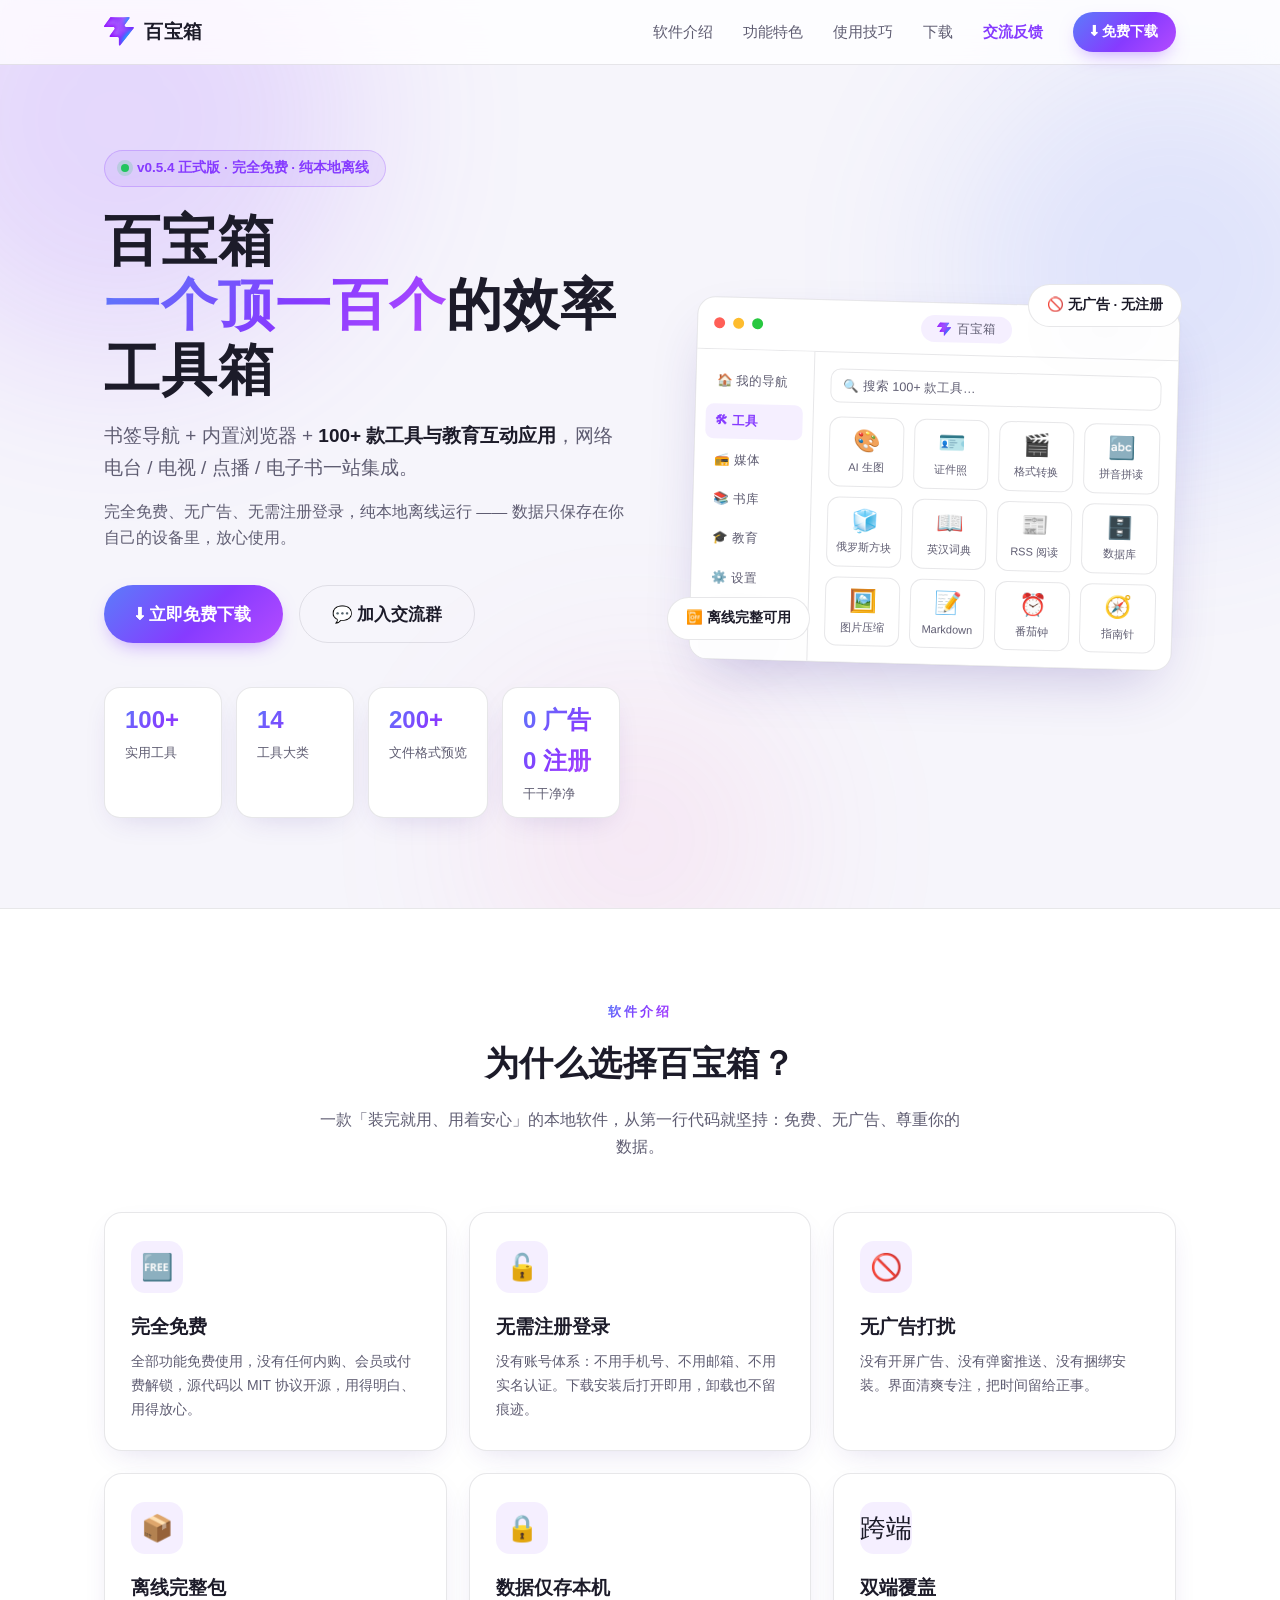
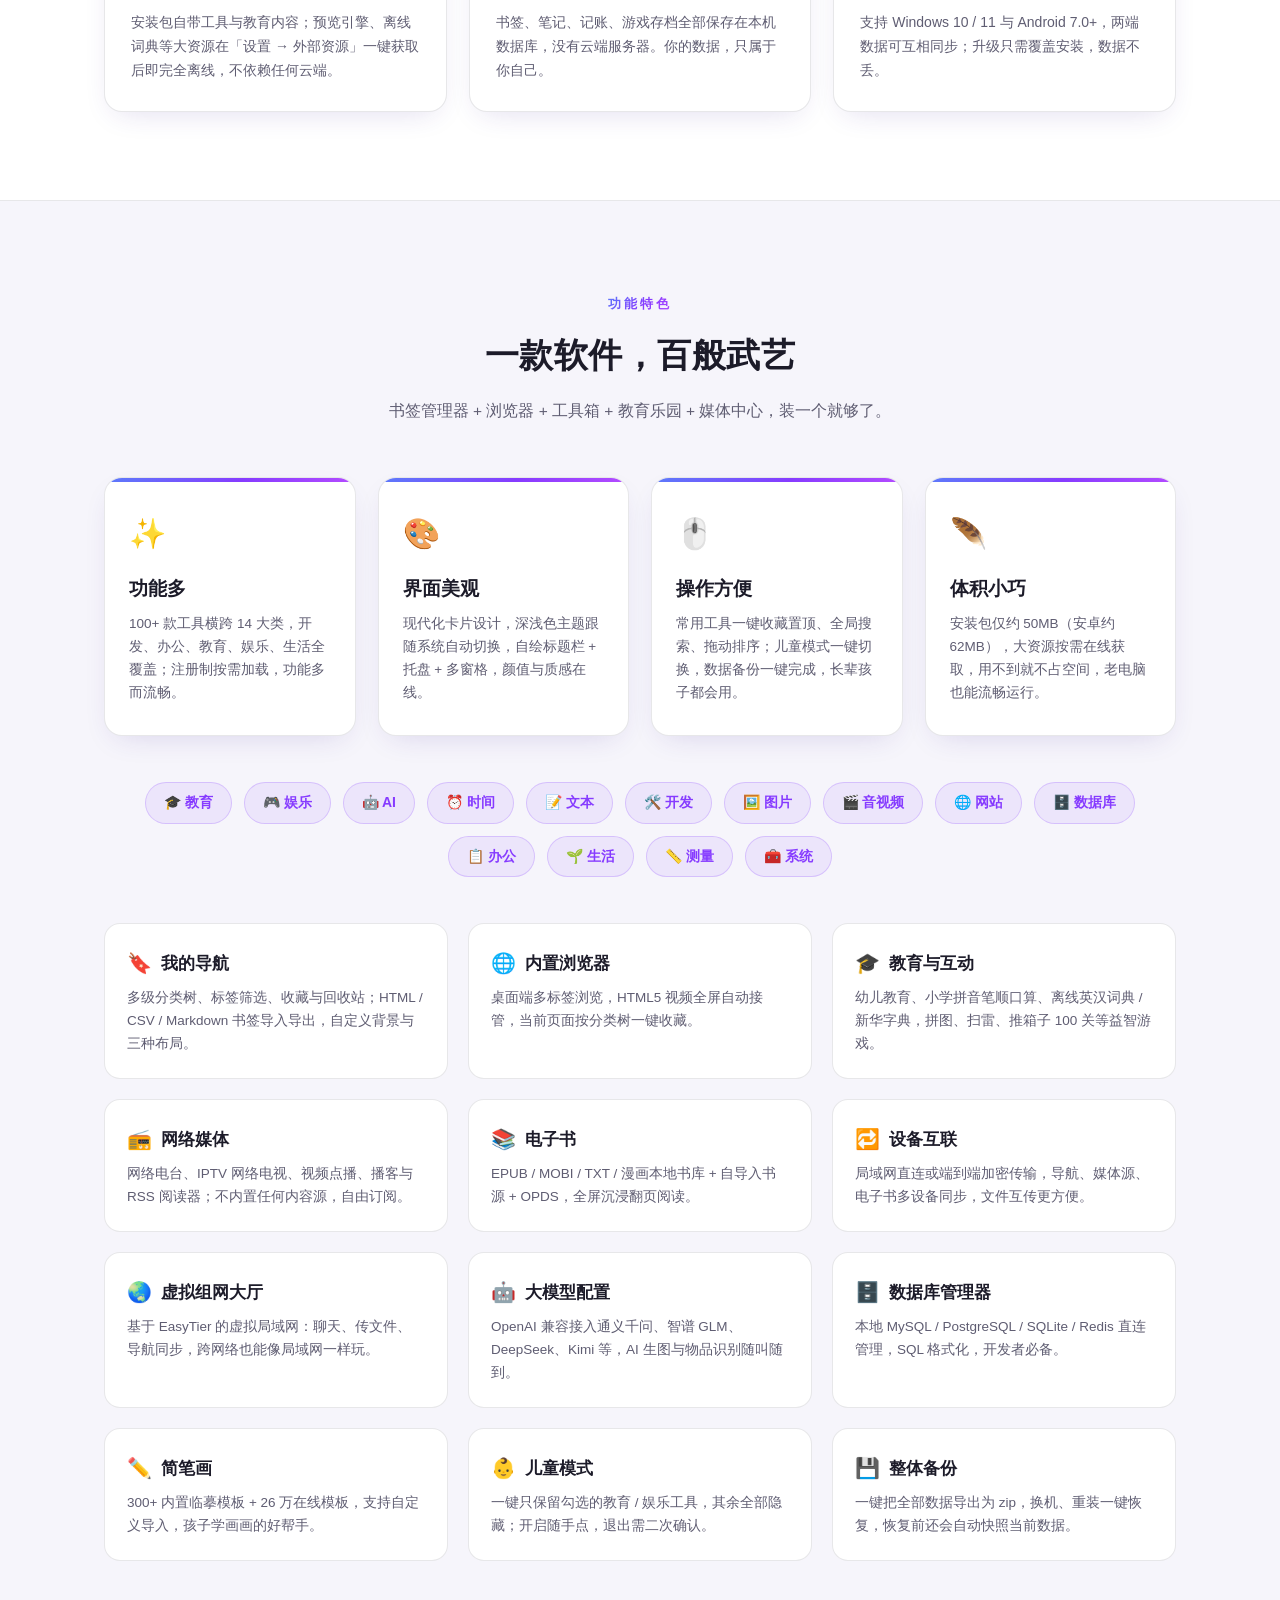
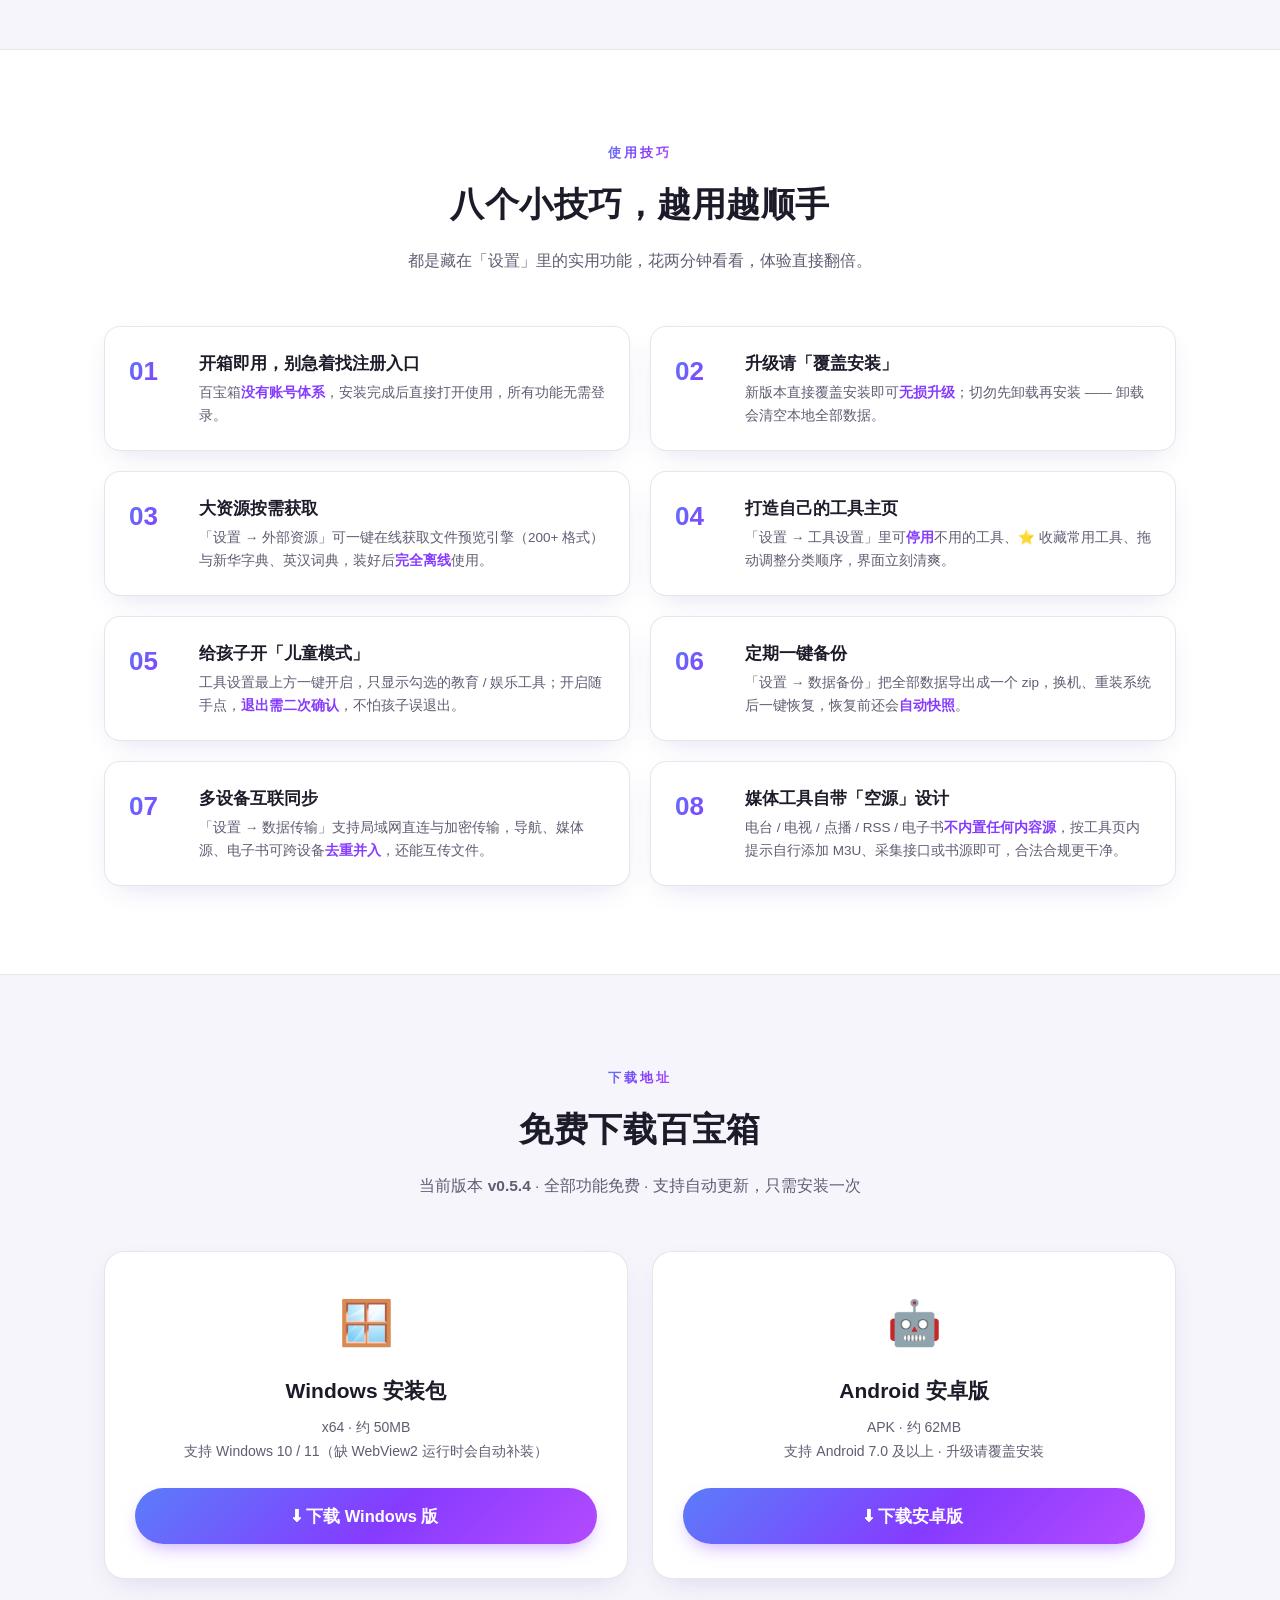
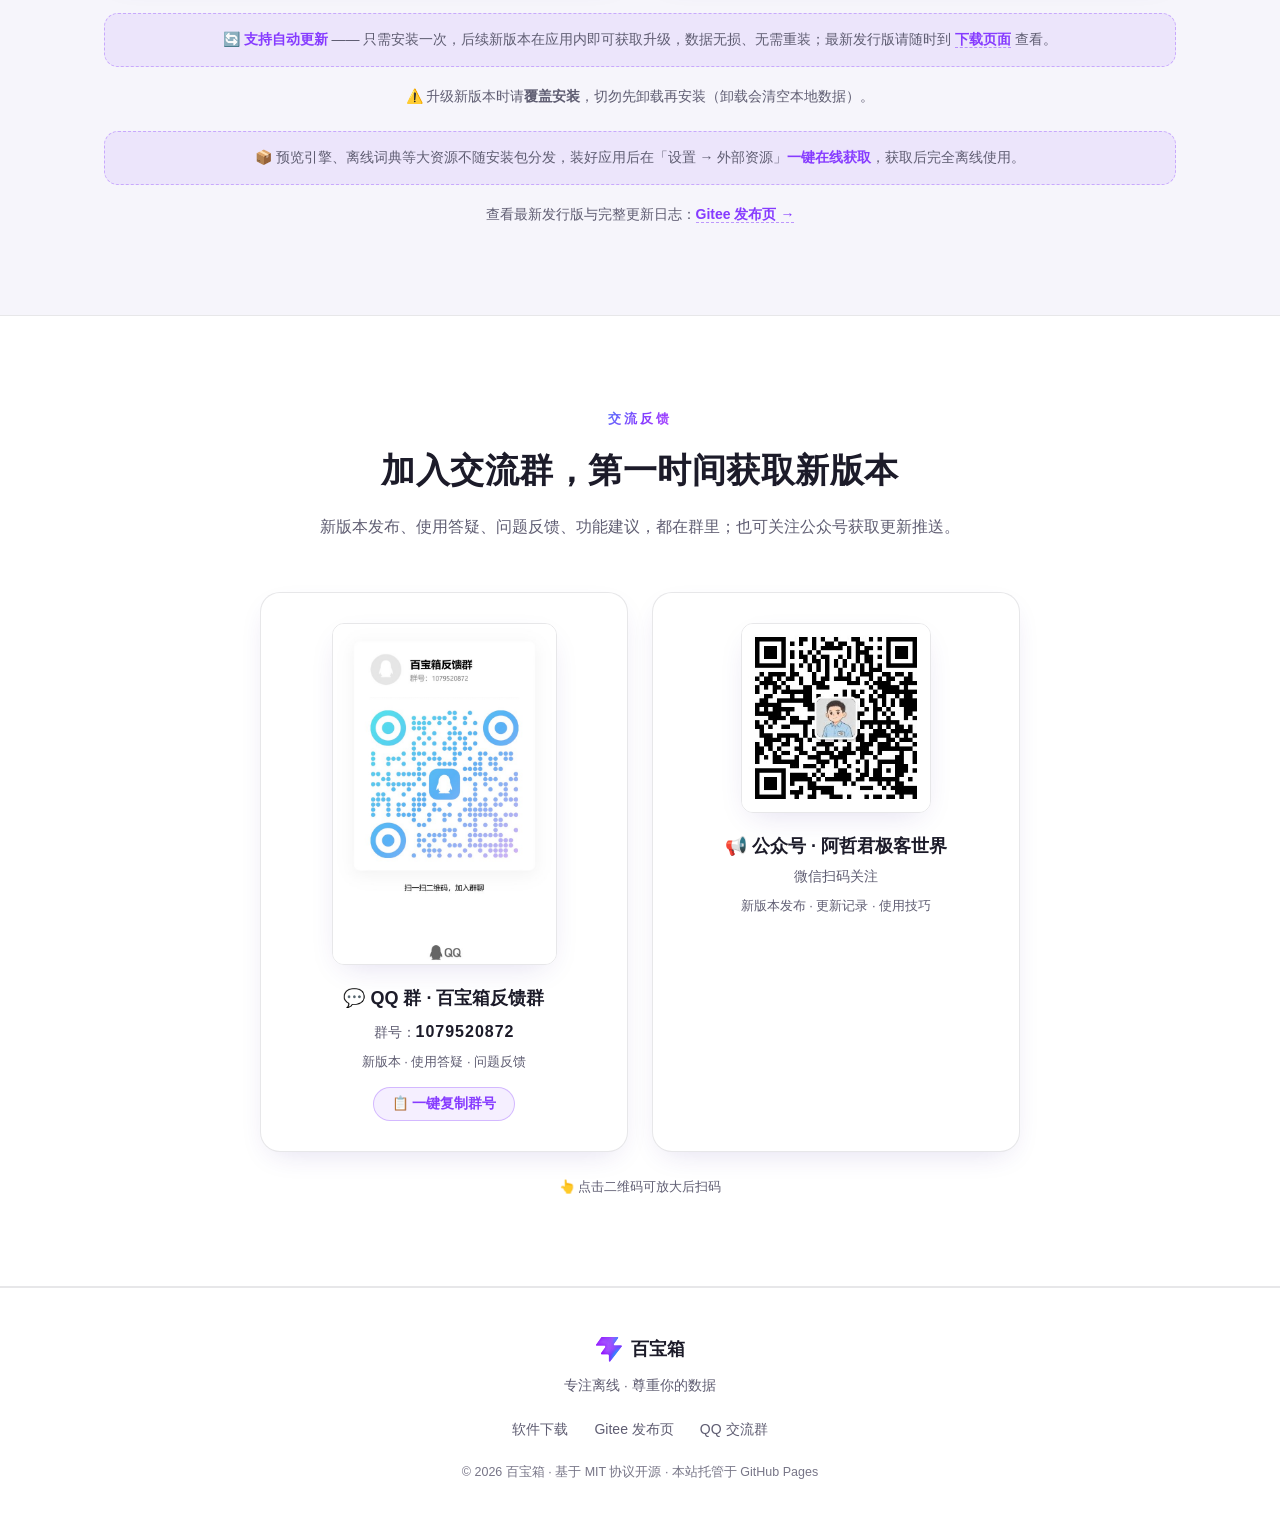
==== commit 31fce783: "下载板块新增自动更新说明：只需安装一次，最新发行版见下载页面" ====
--- a/index.html
+++ b/index.html
@@ -257,6 +257,8 @@
   background:var(--chip-bg);border:1px dashed rgba(134,59,255,.35);border-radius:14px;padding:14px 22px;
 }
 .dl-note b{color:var(--brand)}
+.dl-note a{color:var(--brand);font-weight:700;border-bottom:1px dashed rgba(134,59,255,.5)}
+.dl-note a:hover{border-bottom-style:solid}
 .ver-line{text-align:center;margin-top:18px;font-size:14px;color:var(--muted)}
 .ver-line a{color:var(--brand);font-weight:600;border-bottom:1px dashed rgba(134,59,255,.5)}
 .ver-line a:hover{border-bottom-style:solid}
@@ -515,7 +517,7 @@
     <div class="sec-head reveal">
       <span class="eyebrow">下载地址</span>
       <h2>免费下载百宝箱</h2>
-      <p>当前版本 <b>v0.5.4</b> · 全部功能免费 · 安装即用</p>
+      <p>当前版本 <b>v0.5.4</b> · 全部功能免费 · 支持自动更新，只需安装一次</p>
     </div>
     <div class="dl-grid">
       <div class="dl-card reveal">
@@ -531,9 +533,10 @@
         <a class="btn btn-primary btn-lg" href="https://gitee.com/zhuliangxuan/waypoint-data/releases#release-v0.5.4" target="_blank" rel="noopener">⬇ 下载安卓版</a>
       </div>
     </div>
+    <div class="dl-note reveal" style="margin-top:34px">🔄 <b>支持自动更新</b> —— 只需安装一次，后续新版本在应用内即可获取升级，数据无损、无需重装；最新发行版请随时到 <a href="https://gitee.com/zhuliangxuan/waypoint-data/releases" target="_blank" rel="noopener">下载页面</a> 查看。</div>
     <div class="ver-line reveal">⚠️ 升级新版本时请<b>覆盖安装</b>，切勿先卸载再安装（卸载会清空本地数据）。</div>
     <div class="dl-note reveal" style="margin-top:22px">📦 预览引擎、离线词典等大资源不随安装包分发，装好应用后在「设置 → 外部资源」<b>一键在线获取</b>，获取后完全离线使用。</div>
-    <div class="ver-line reveal" style="margin-top:18px">查看历史版本与完整更新日志：<a href="https://gitee.com/zhuliangxuan/waypoint-data/releases" target="_blank" rel="noopener">Gitee 发布页 →</a></div>
+    <div class="ver-line reveal" style="margin-top:18px">查看最新发行版与完整更新日志：<a href="https://gitee.com/zhuliangxuan/waypoint-data/releases" target="_blank" rel="noopener">Gitee 发布页 →</a></div>
   </div>
 </section>
 
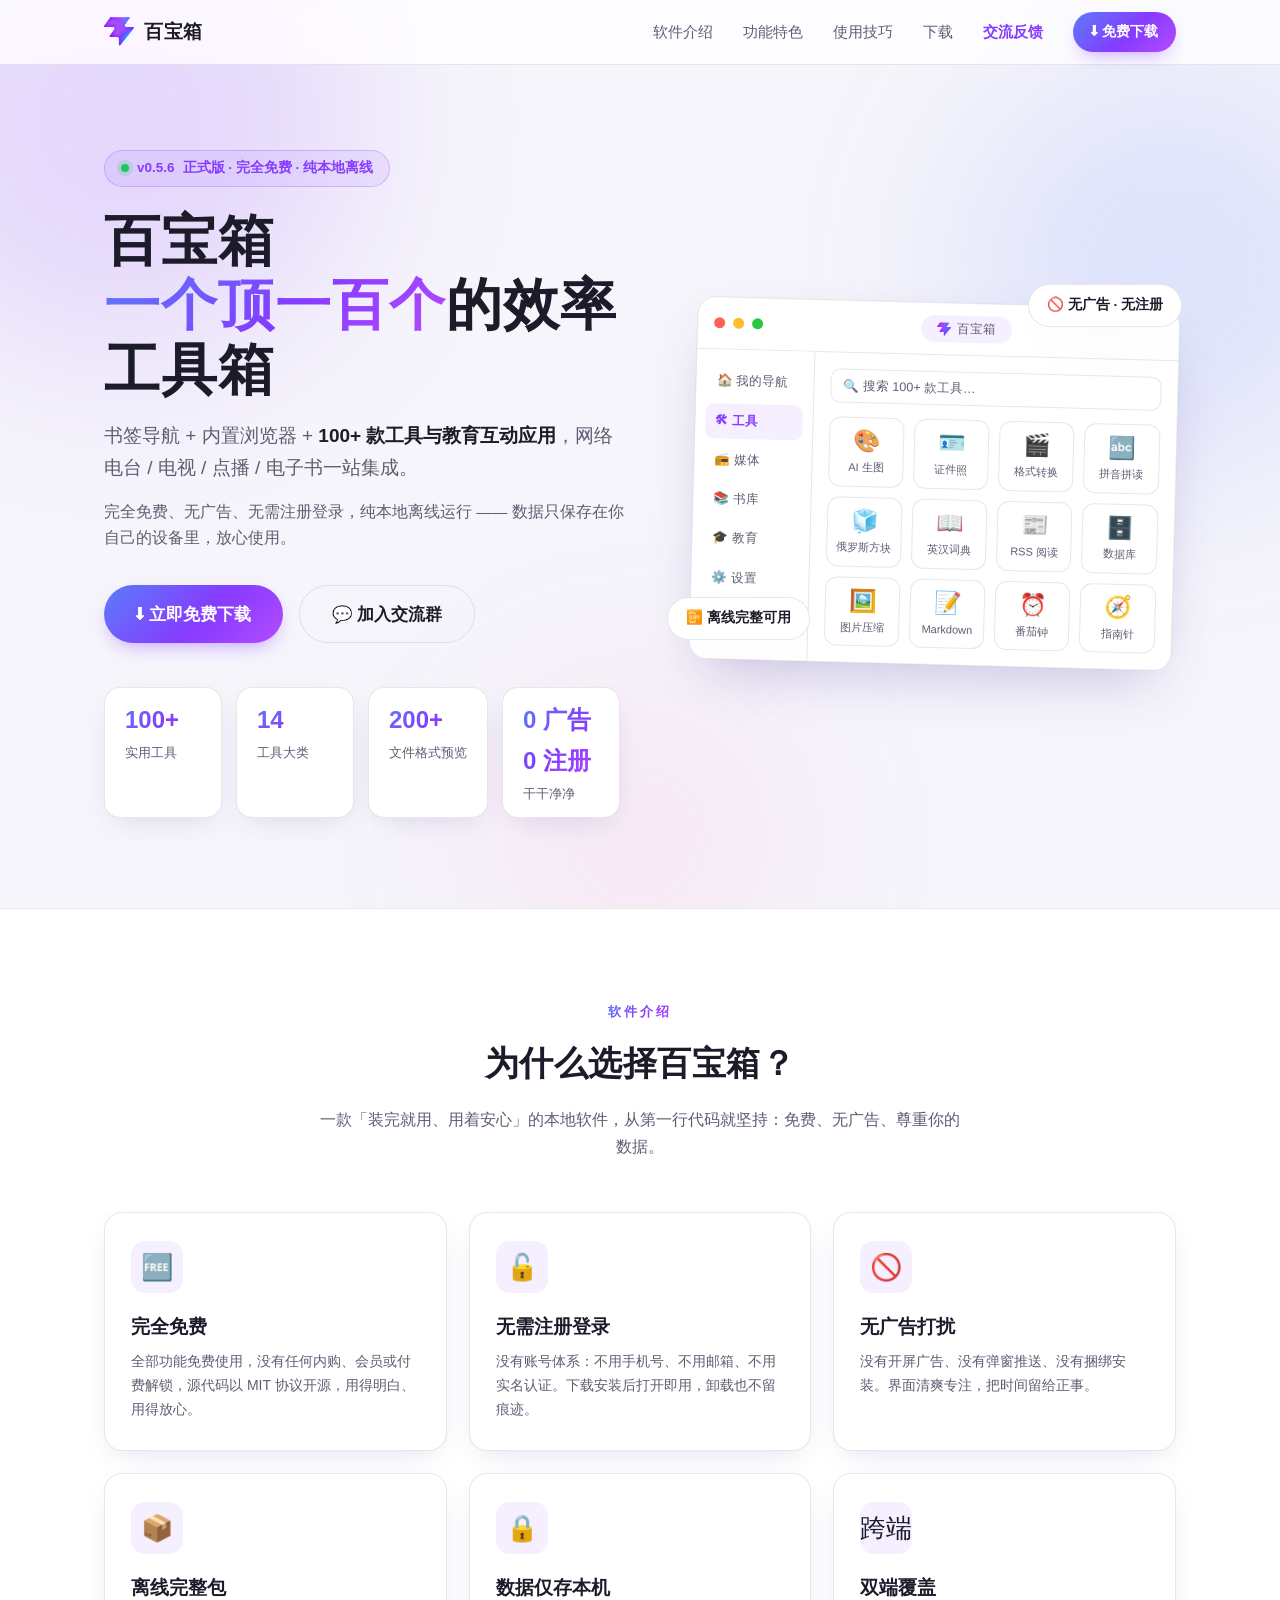
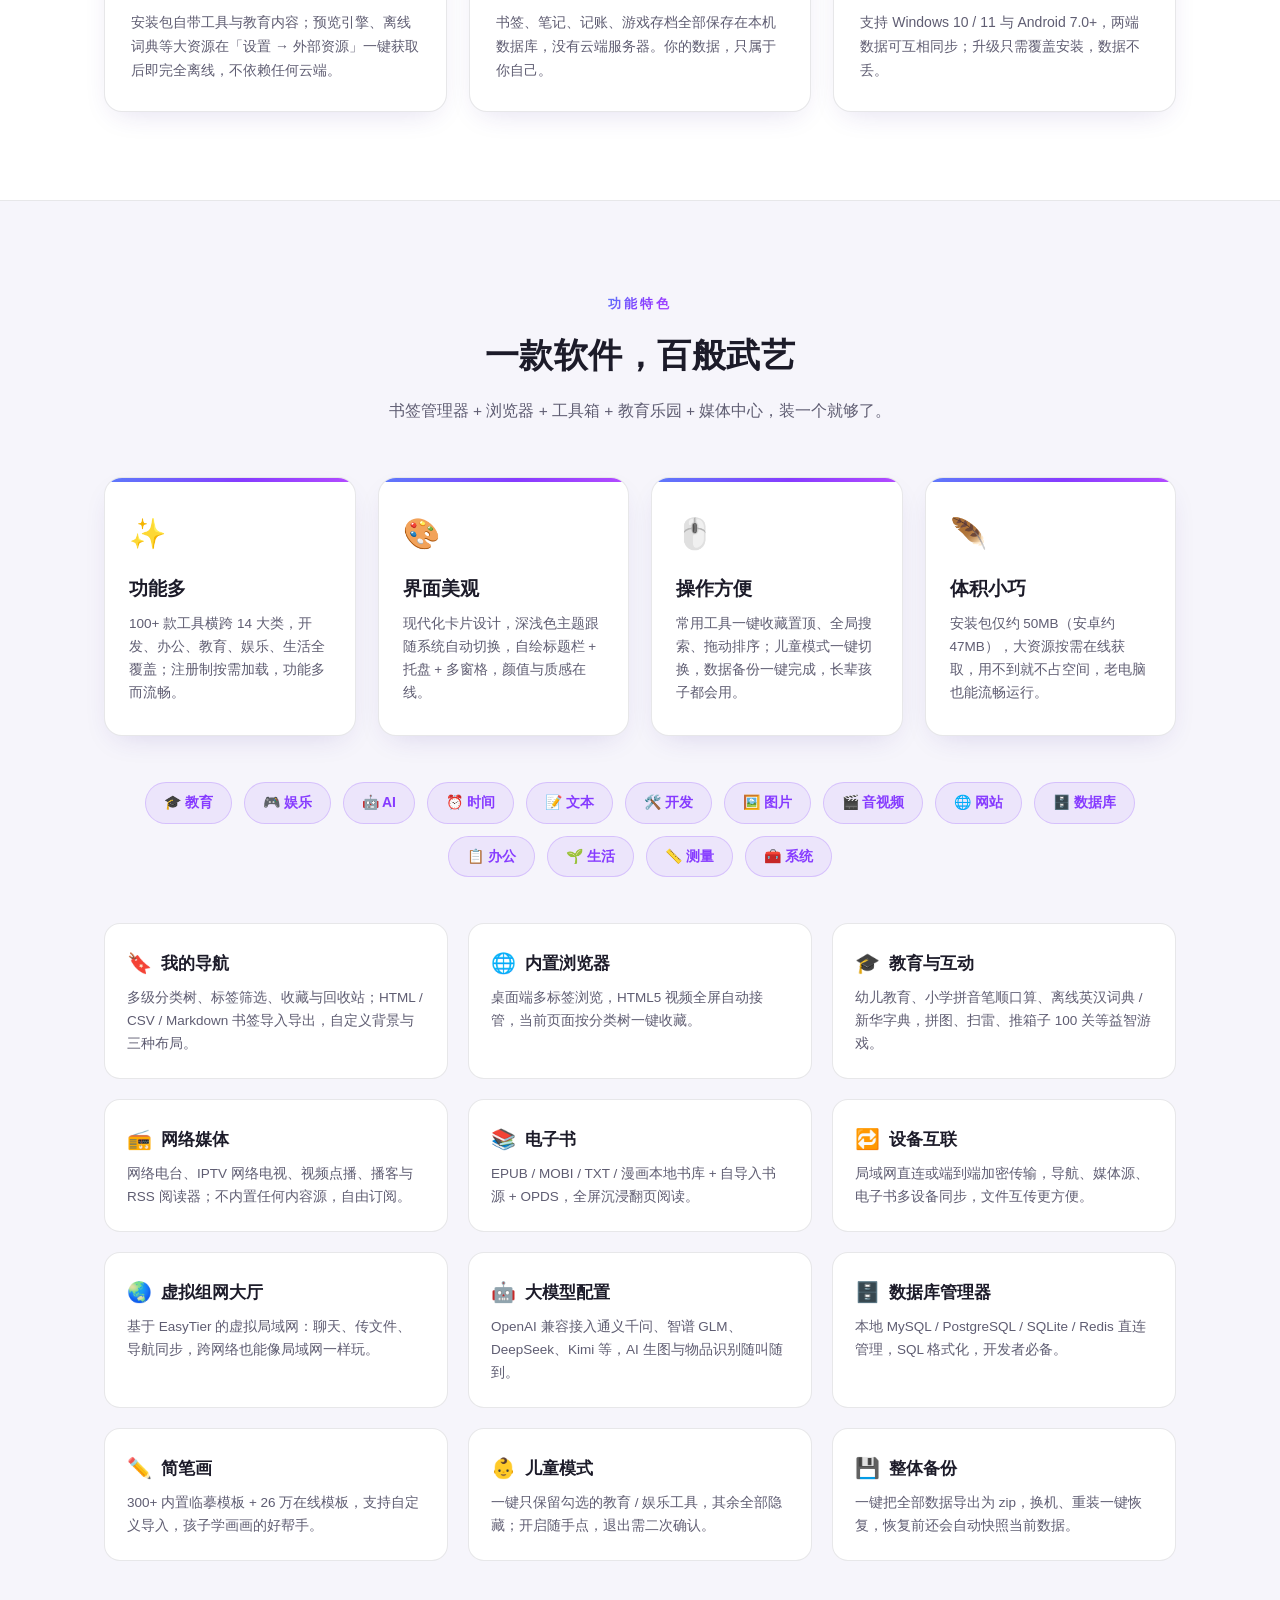
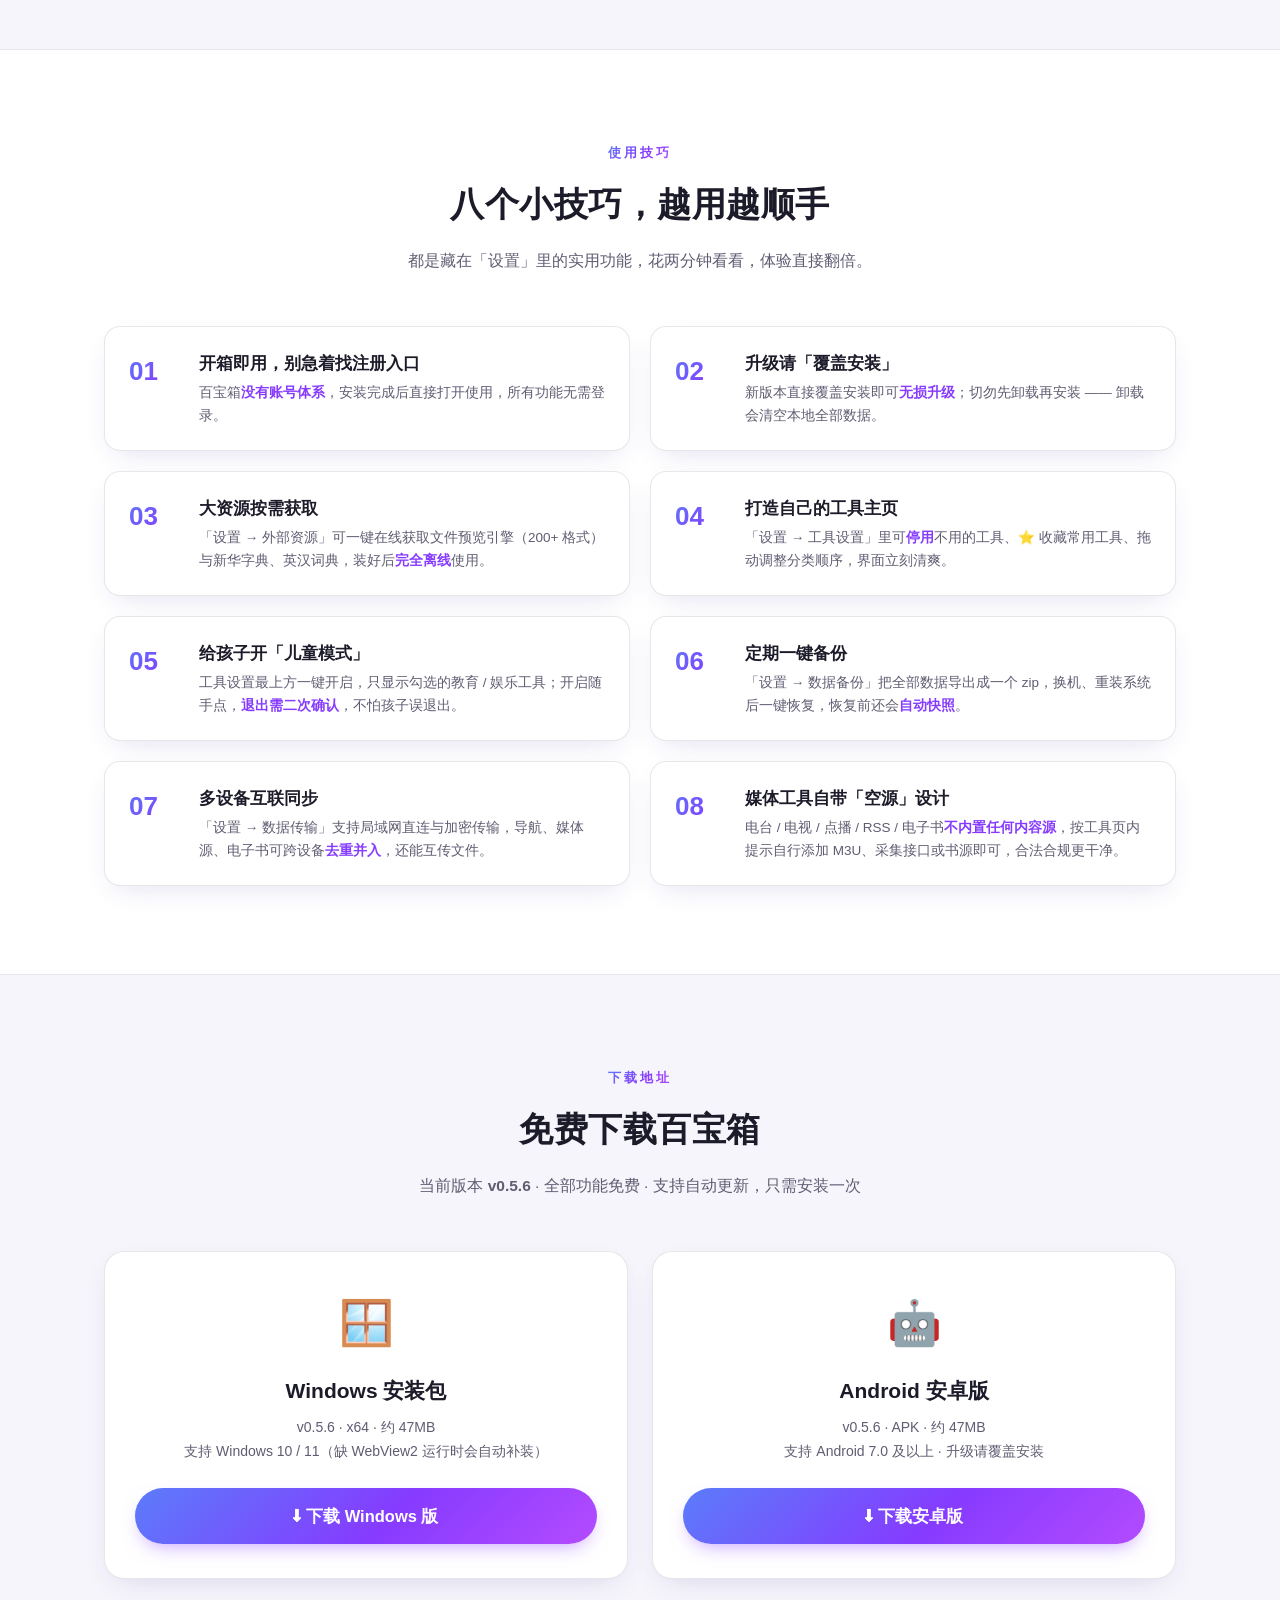
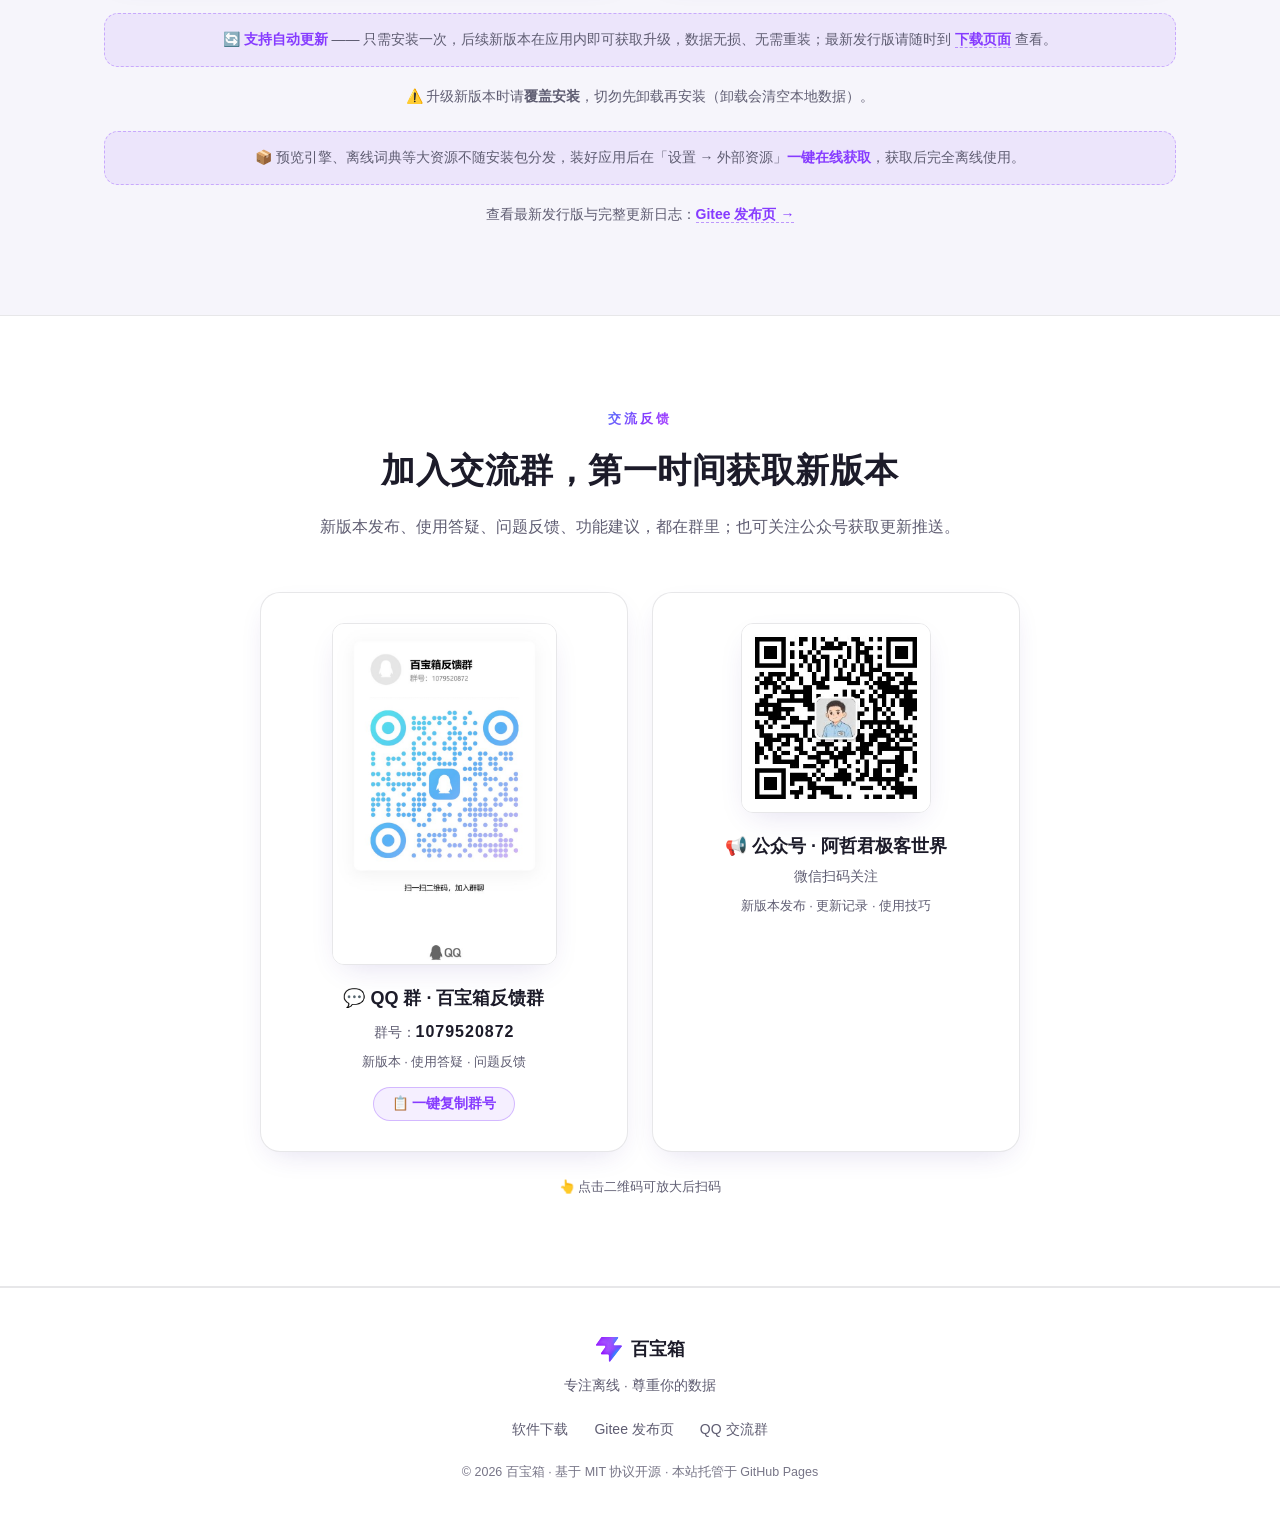
==== commit 2c3258f7: "下载按钮与版本信息动态化：刷新页面时从 waypoint-data 发行版 update.json 拉取最新直链、版本号和文件大小（API 跨域读取，附件直链兜底）" ====
--- a/index.html
+++ b/index.html
@@ -377,7 +377,7 @@
   </div>
   <div class="wrap hero-inner">
     <div>
-      <div class="badge reveal"><span class="dot"></span>v0.5.4 正式版 · 完全免费 · 纯本地离线</div>
+      <div class="badge reveal"><span class="dot"></span><span id="verBadge">v0.5.6</span> 正式版 · 完全免费 · 纯本地离线</div>
       <h1 class="reveal" style="--d:.05s">百宝箱<br><span class="grad">一个顶一百个</span>的效率工具箱</h1>
       <p class="hero-sub reveal" style="--d:.1s">书签导航 + 内置浏览器 + <b>100+ 款工具与教育互动应用</b>，网络电台 / 电视 / 点播 / 电子书一站集成。</p>
       <p class="hero-desc reveal" style="--d:.15s">完全免费、无广告、无需注册登录，纯本地离线运行 —— 数据只保存在你自己的设备里，放心使用。</p>
@@ -462,7 +462,7 @@
       <div class="hl-card reveal"><div class="big">✨</div><h3>功能多</h3><p>100+ 款工具横跨 14 大类，开发、办公、教育、娱乐、生活全覆盖；注册制按需加载，功能多而流畅。</p></div>
       <div class="hl-card reveal" style="--d:.08s"><div class="big">🎨</div><h3>界面美观</h3><p>现代化卡片设计，深浅色主题跟随系统自动切换，自绘标题栏 + 托盘 + 多窗格，颜值与质感在线。</p></div>
       <div class="hl-card reveal" style="--d:.16s"><div class="big">🖱️</div><h3>操作方便</h3><p>常用工具一键收藏置顶、全局搜索、拖动排序；儿童模式一键切换，数据备份一键完成，长辈孩子都会用。</p></div>
-      <div class="hl-card reveal" style="--d:.24s"><div class="big">🪶</div><h3>体积小巧</h3><p>安装包仅约 50MB（安卓约 62MB），大资源按需在线获取，用不到就不占空间，老电脑也能流畅运行。</p></div>
+      <div class="hl-card reveal" style="--d:.24s"><div class="big">🪶</div><h3>体积小巧</h3><p>安装包仅约 50MB（安卓约 47MB），大资源按需在线获取，用不到就不占空间，老电脑也能流畅运行。</p></div>
     </div>
 
     <div class="chips reveal">
@@ -517,20 +517,20 @@
     <div class="sec-head reveal">
       <span class="eyebrow">下载地址</span>
       <h2>免费下载百宝箱</h2>
-      <p>当前版本 <b>v0.5.4</b> · 全部功能免费 · 支持自动更新，只需安装一次</p>
+      <p>当前版本 <b id="verHead">v0.5.6</b> · 全部功能免费 · 支持自动更新，只需安装一次</p>
     </div>
     <div class="dl-grid">
       <div class="dl-card reveal">
         <div class="os">🪟</div>
         <h3>Windows 安装包</h3>
-        <div class="meta">x64 · 约 50MB<br>支持 Windows 10 / 11（缺 WebView2 运行时会自动补装）</div>
-        <a class="btn btn-primary btn-lg" href="https://gitee.com/zhuliangxuan/waypoint-data/releases#release-v0.5.4" target="_blank" rel="noopener">⬇ 下载 Windows 版</a>
+        <div class="meta"><span id="metaWin">v0.5.6 · x64 · 约 47MB</span><br>支持 Windows 10 / 11（缺 WebView2 运行时会自动补装）</div>
+        <a class="btn btn-primary btn-lg" id="btnWin" href="https://gitee.com/zhuliangxuan/waypoint-data/releases" target="_blank" rel="noopener">⬇ 下载 Windows 版</a>
       </div>
       <div class="dl-card reveal" style="--d:.1s">
         <div class="os">🤖</div>
         <h3>Android 安卓版</h3>
-        <div class="meta">APK · 约 62MB<br>支持 Android 7.0 及以上 · 升级请覆盖安装</div>
-        <a class="btn btn-primary btn-lg" href="https://gitee.com/zhuliangxuan/waypoint-data/releases#release-v0.5.4" target="_blank" rel="noopener">⬇ 下载安卓版</a>
+        <div class="meta"><span id="metaAndroid">v0.5.6 · APK · 约 47MB</span><br>支持 Android 7.0 及以上 · 升级请覆盖安装</div>
+        <a class="btn btn-primary btn-lg" id="btnAndroid" href="https://gitee.com/zhuliangxuan/waypoint-data/releases" target="_blank" rel="noopener">⬇ 下载安卓版</a>
       </div>
     </div>
     <div class="dl-note reveal" style="margin-top:34px">🔄 <b>支持自动更新</b> —— 只需安装一次，后续新版本在应用内即可获取升级，数据无损、无需重装；最新发行版请随时到 <a href="https://gitee.com/zhuliangxuan/waypoint-data/releases" target="_blank" rel="noopener">下载页面</a> 查看。</div>
@@ -656,6 +656,72 @@
 });
 lb.addEventListener('click',function(){lb.classList.remove('open')});
 document.addEventListener('keydown',function(e){if(e.key==='Escape')lb.classList.remove('open')});
+
+// ---------- 最新版本：刷新页面时拉取 waypoint-data 发行版的 update.json ----------
+// 发版流程（waypoint/scripts/publish-release.py）每次发版都会覆盖清单：既上传成固定 tag
+// 「manifest」发行版的附件，也提交到数据仓库的 data/update.json，两者内容一致。
+// 附件直链会 302 到 gitee 的签名 CDN，重定向链上没有 CORS 头，浏览器跨域 fetch 拿不到；
+// 内容 API（/api/v5 .../contents/...）返回 base64 内联、带 Access-Control-Allow-Origin:*，
+// 所以主走 API、附件直链兜底，都失败时保持页面里写好的发布页链接。
+(function(){
+  var API_URL='https://gitee.com/api/v5/repos/zhuliangxuan/waypoint-data/contents/data/update.json';
+  var ASSET_URL='https://gitee.com/zhuliangxuan/waypoint-data/releases/download/manifest/update.json';
+  var btnWin=document.getElementById('btnWin'),btnAndroid=document.getElementById('btnAndroid');
+  var metaWin=document.getElementById('metaWin'),metaAndroid=document.getElementById('metaAndroid');
+  var verBadge=document.getElementById('verBadge'),verHead=document.getElementById('verHead');
+
+  function decodeB64(b64){
+    var bin=atob(String(b64||'').replace(/\s+/g,'')),bytes=new Uint8Array(bin.length);
+    for(var i=0;i<bin.length;i++)bytes[i]=bin.charCodeAt(i);
+    return new TextDecoder('utf-8').decode(bytes);
+  }
+  function fetchManifest(){
+    return fetch(API_URL,{cache:'no-store'}).then(function(r){
+      if(!r.ok)throw new Error('HTTP '+r.status);
+      return r.json();
+    }).then(function(d){return JSON.parse(decodeB64(d.content))})
+      .catch(function(){ // API 不可达时再试附件直链（能过 CORS 的环境直接用）
+        return fetch(ASSET_URL,{cache:'no-store'}).then(function(r){
+          if(!r.ok)throw new Error('HTTP '+r.status);
+          return r.json();
+        });
+      });
+  }
+  function fmtSize(n){
+    n=parseInt(n,10);
+    if(!n||n<=0)return '';
+    if(n<1048576)return Math.round(n/1024)+' KB';
+    return (n/1048576).toFixed(1)+' MB';
+  }
+  function verCmp(a,b){ // 返回 >0 表示 a 更新
+    var pa=String(a||'').split('.'),pb=String(b||'').split('.');
+    for(var i=0;i<Math.max(pa.length,pb.length);i++){
+      var x=parseInt(pa[i],10)||0,y=parseInt(pb[i],10)||0;
+      if(x!==y)return x-y;
+    }
+    return 0;
+  }
+  function metaLine(entry,fallback){ // 卡片第一行：版本 · 架构 · 大小
+    var parts=[],e=entry||{};
+    if(e.version)parts.push('v'+e.version);
+    parts.push(fallback.arch);
+    var s=fmtSize(e.size);
+    parts.push(s||fallback.size);
+    return parts.join(' · ');
+  }
+  function apply(m){
+    if(!m||typeof m!=='object')return;
+    var win=m.windows||{},and=m.android||{};
+    // 拉到直链就当前页直接下载（attachment 响应不会跳走），拉不到保持发布页链接
+    if(win.url){btnWin.href=win.url;btnWin.removeAttribute('target');btnWin.removeAttribute('rel')}
+    if(and.url){btnAndroid.href=and.url;btnAndroid.removeAttribute('target');btnAndroid.removeAttribute('rel')}
+    metaWin.textContent=metaLine(win,{arch:'x64',size:'约 47MB'});
+    metaAndroid.textContent=metaLine(and,{arch:'APK',size:'约 47MB'});
+    var latest=[win.version,and.version].filter(Boolean).sort(verCmp).pop();
+    if(latest){verBadge.textContent='v'+latest;verHead.textContent='v'+latest;}
+  }
+  fetchManifest().then(apply).catch(function(){/* 网络异常：保持静态兜底内容 */});
+})();
 </script>
 </body>
 </html>
